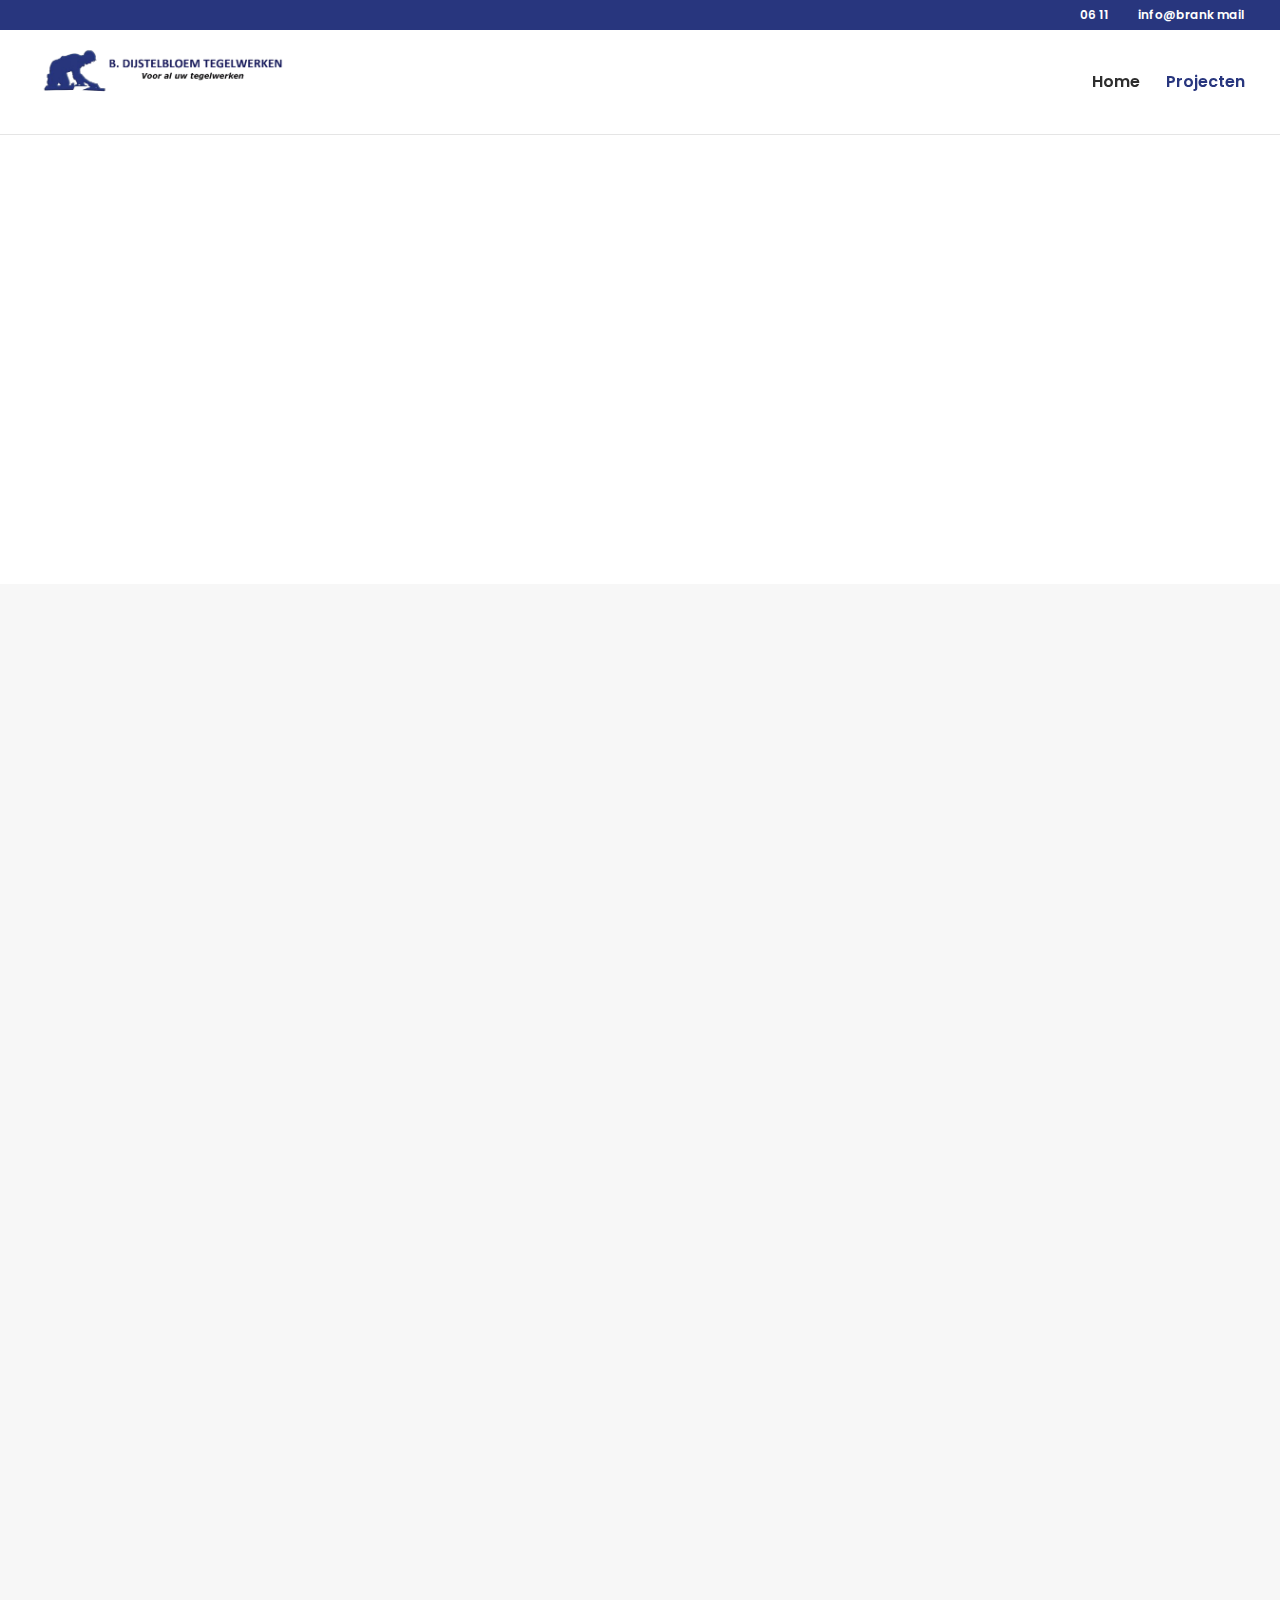
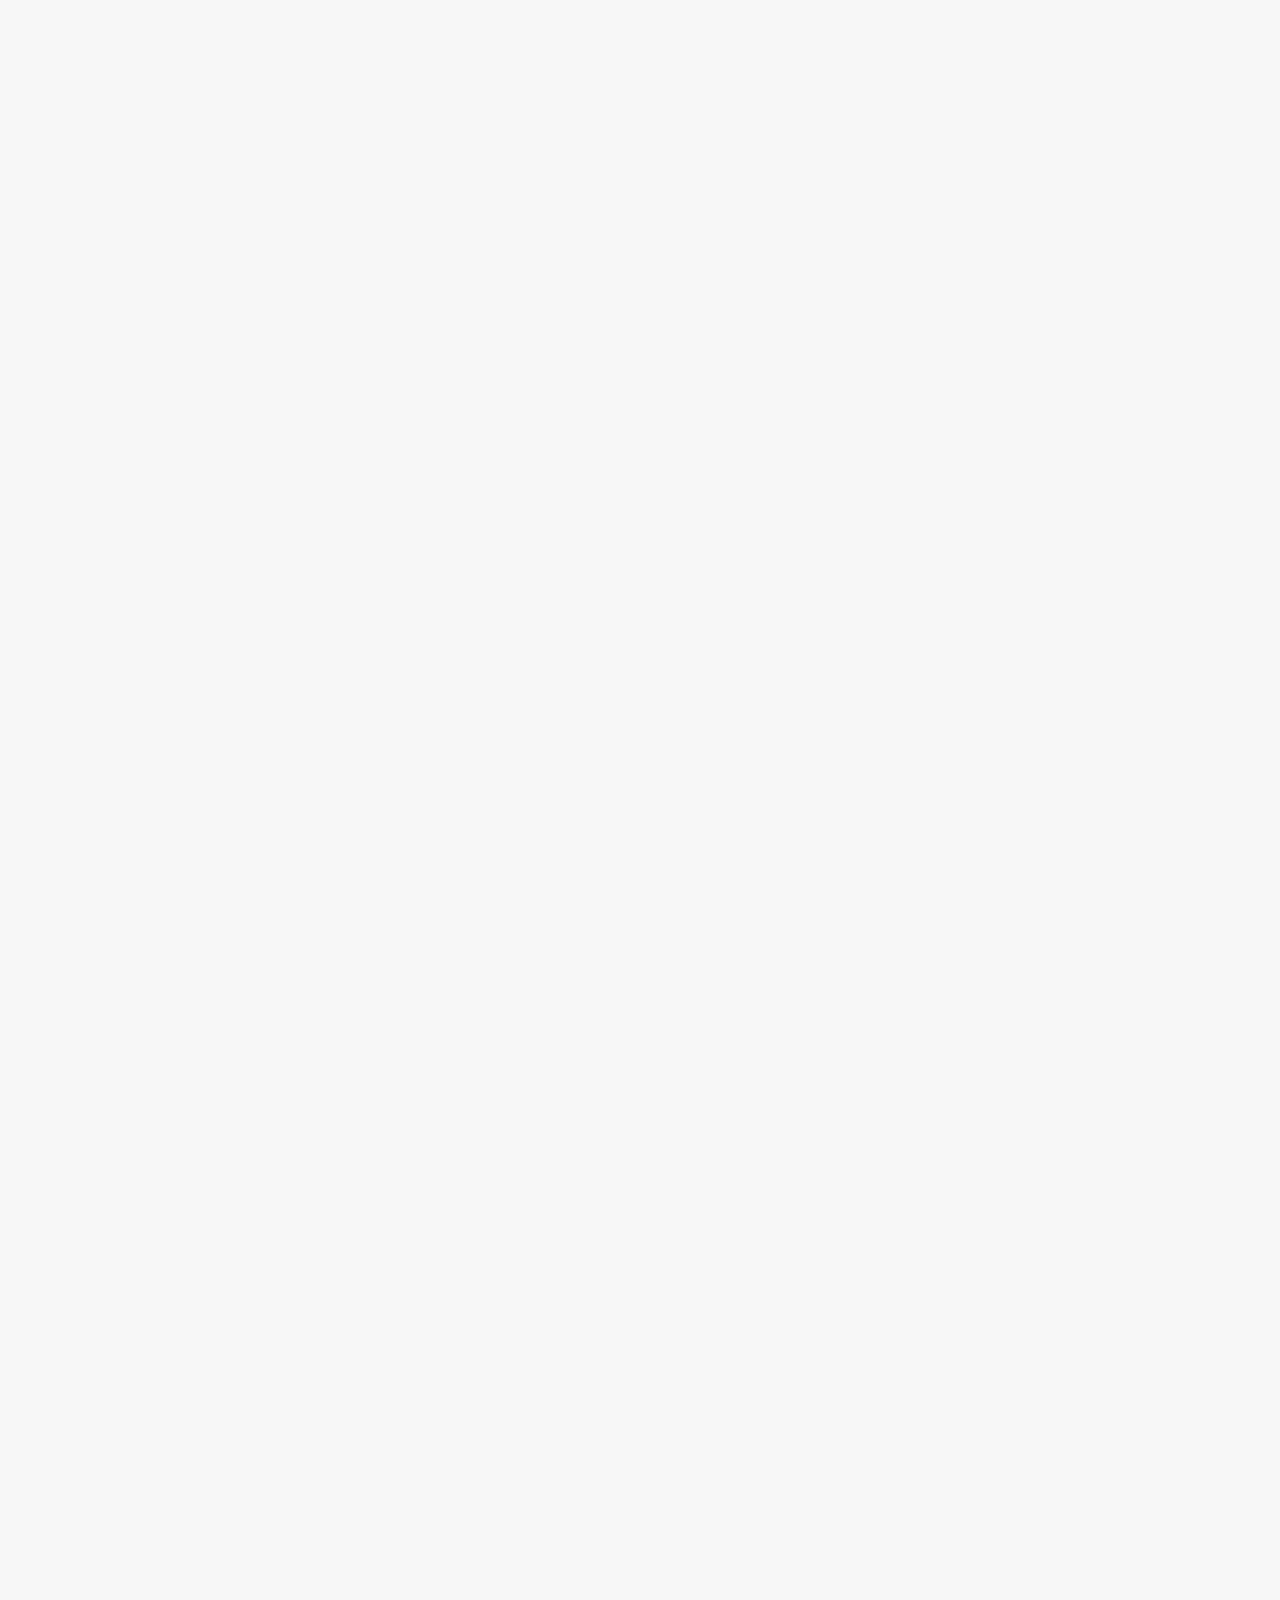
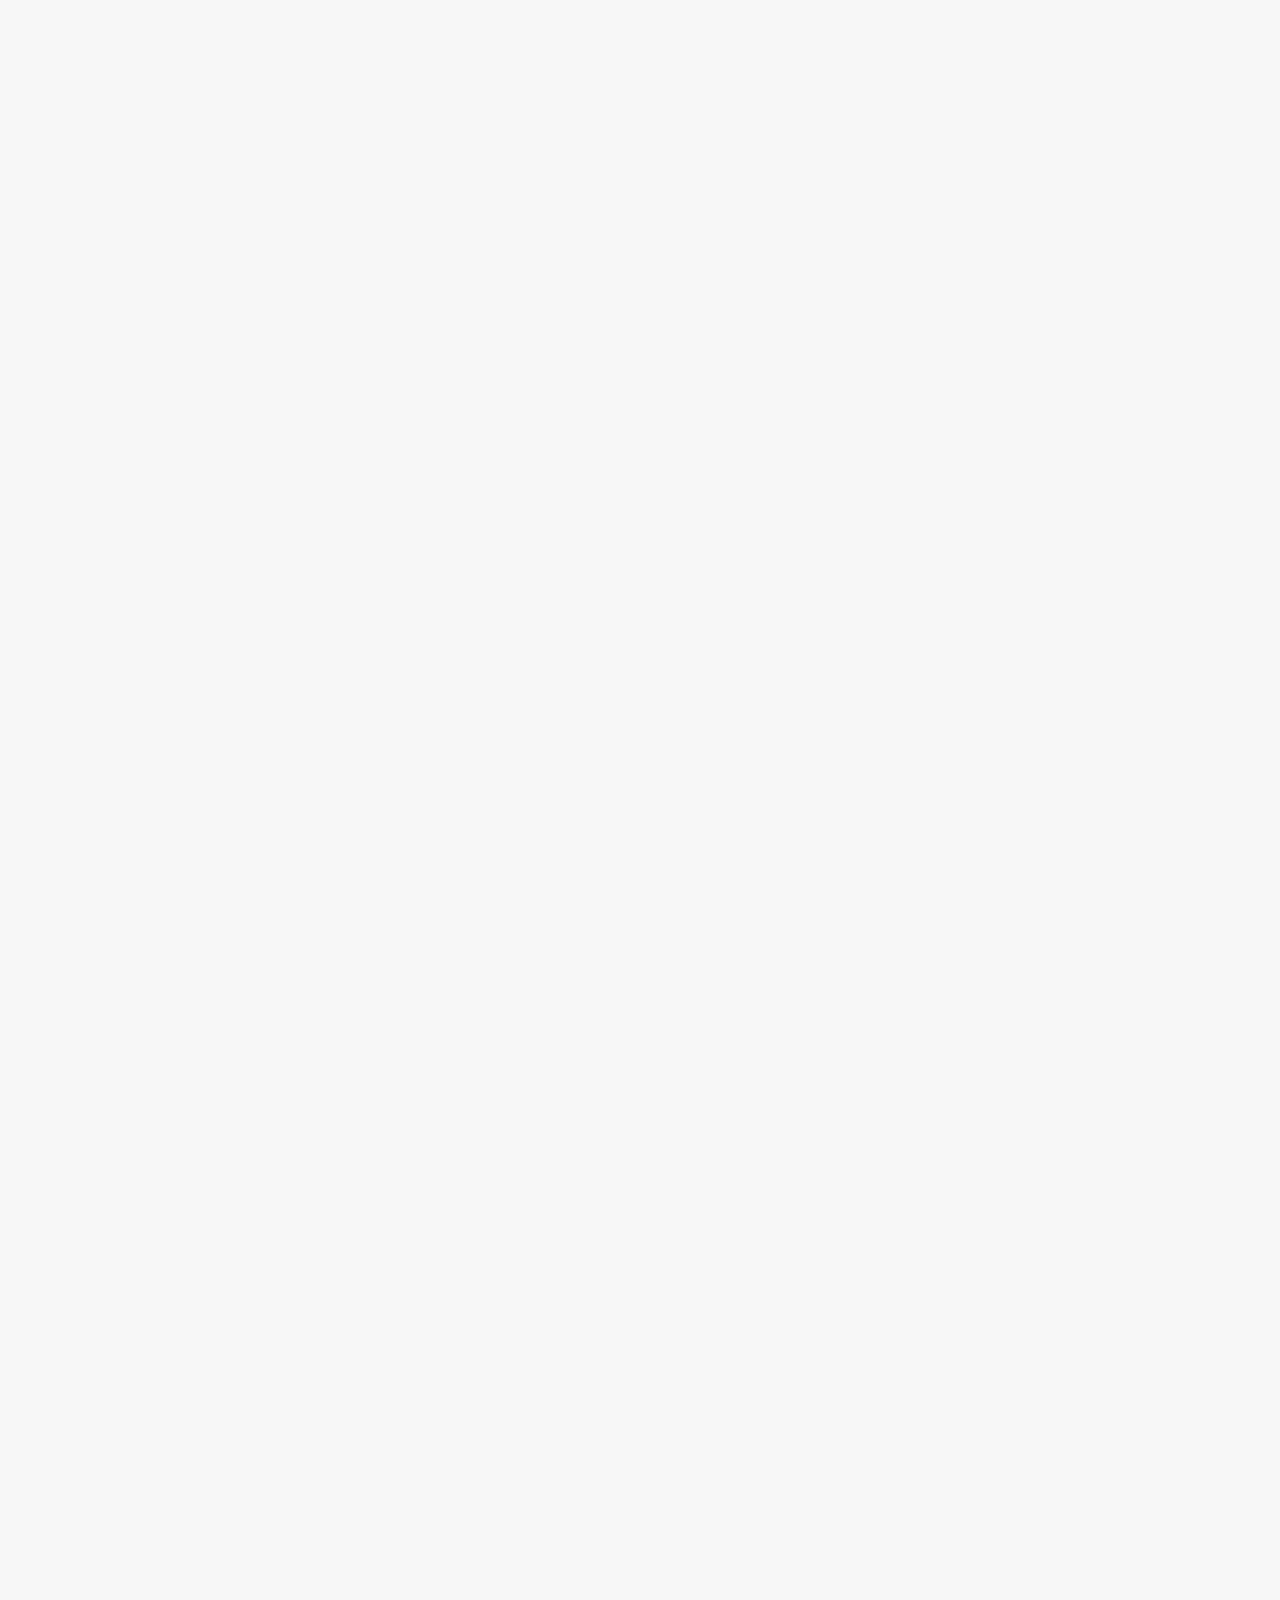
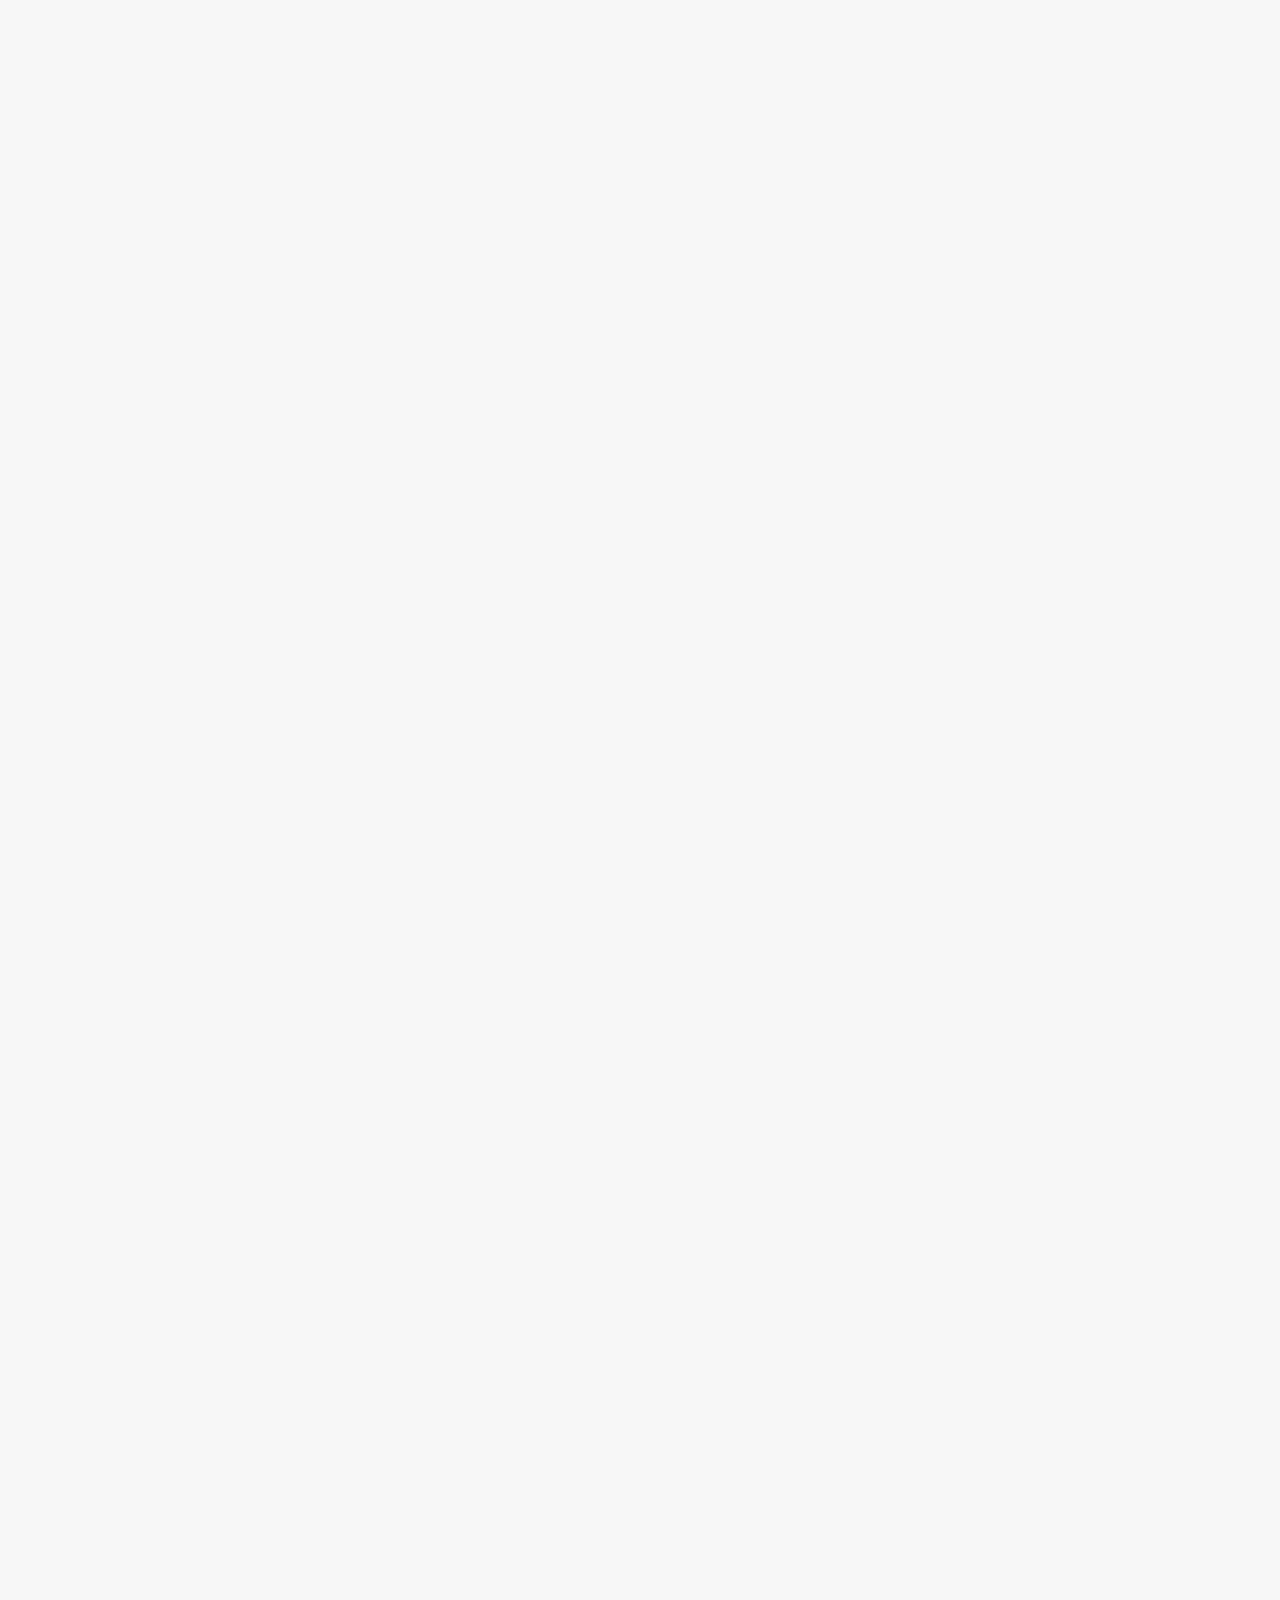
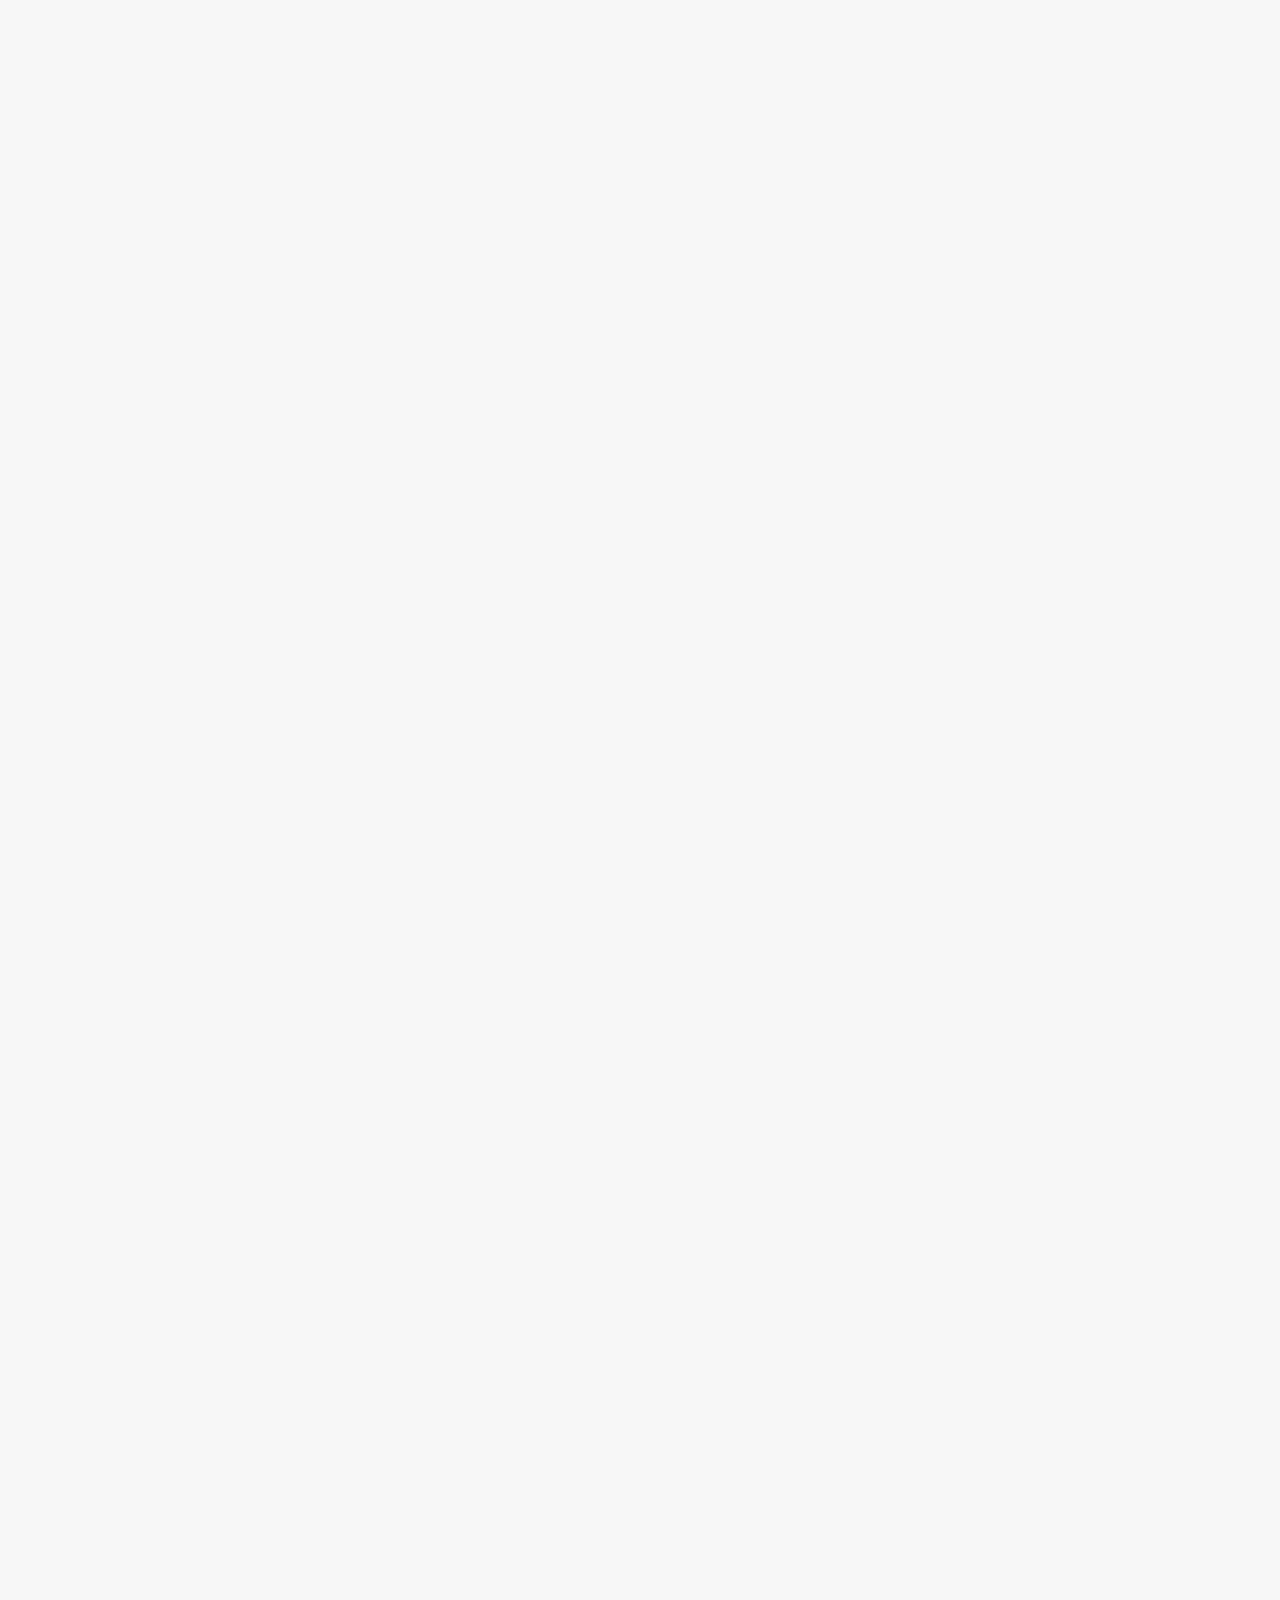
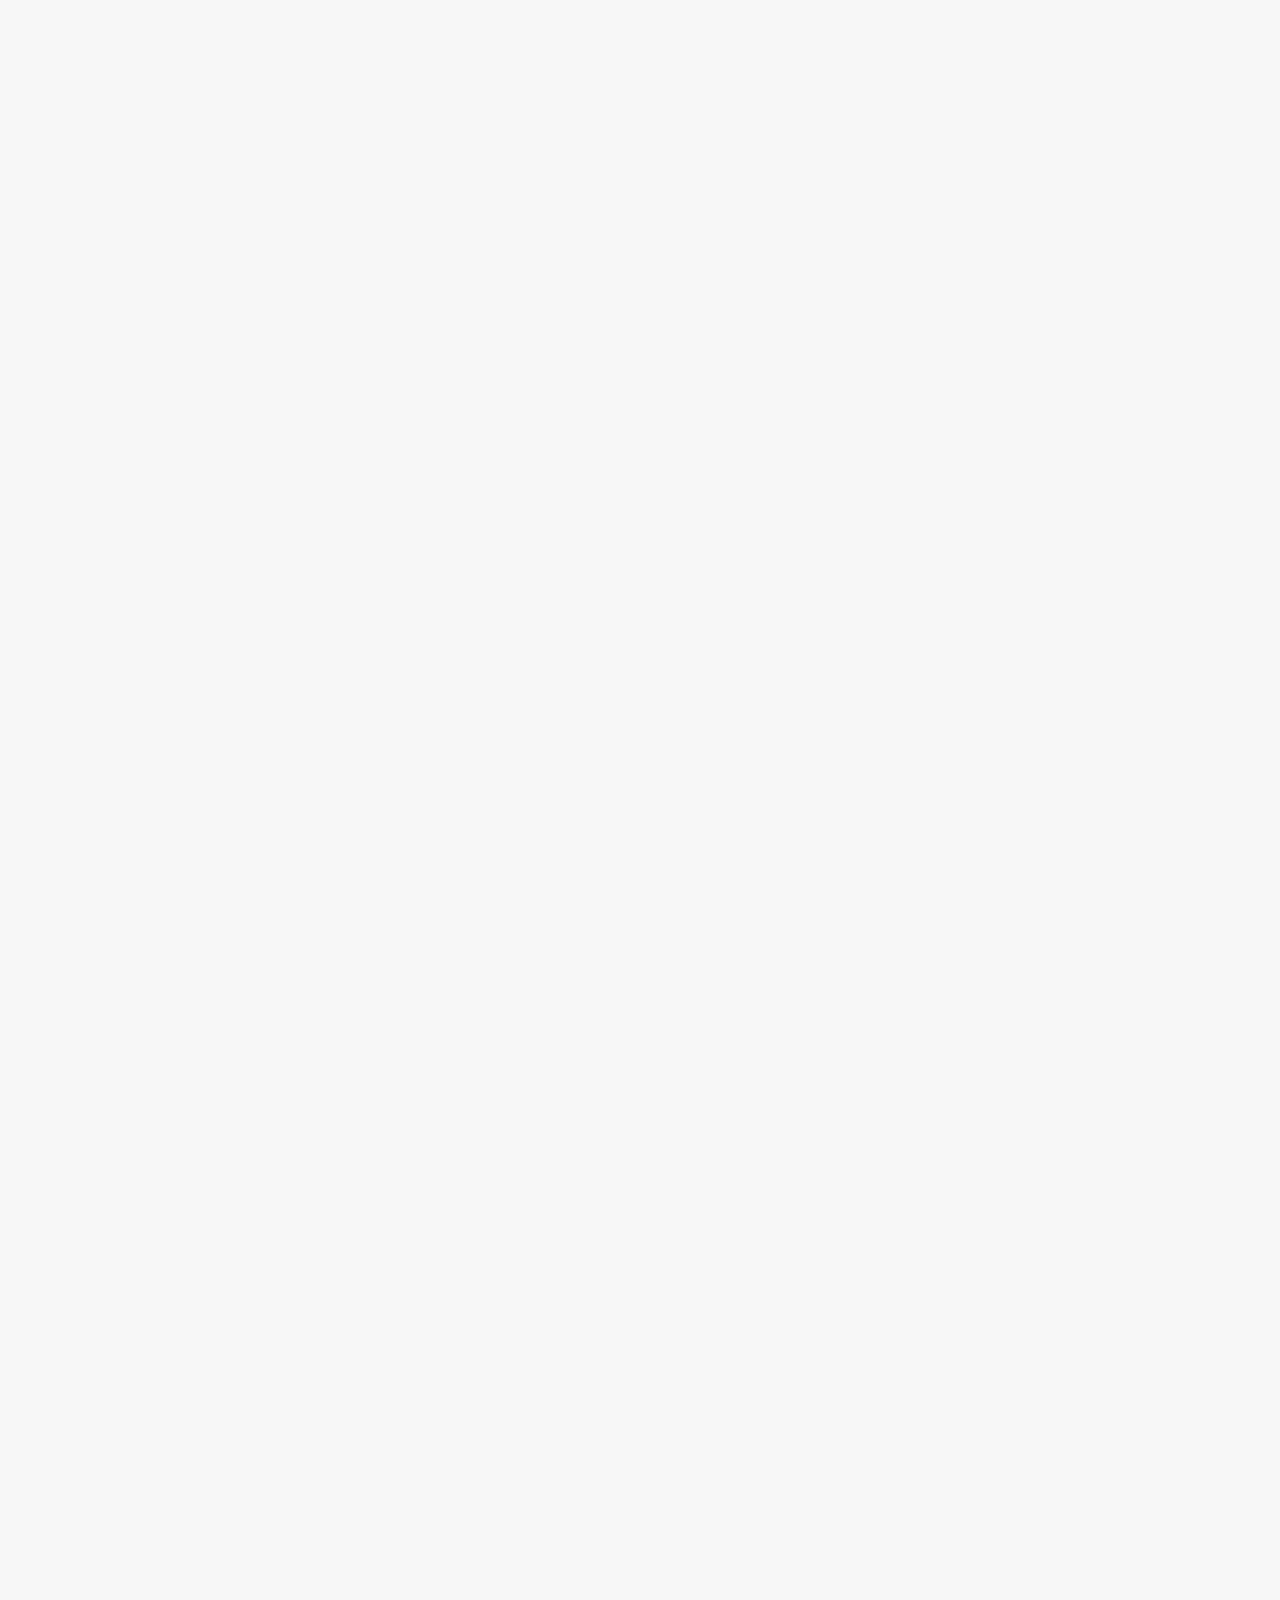
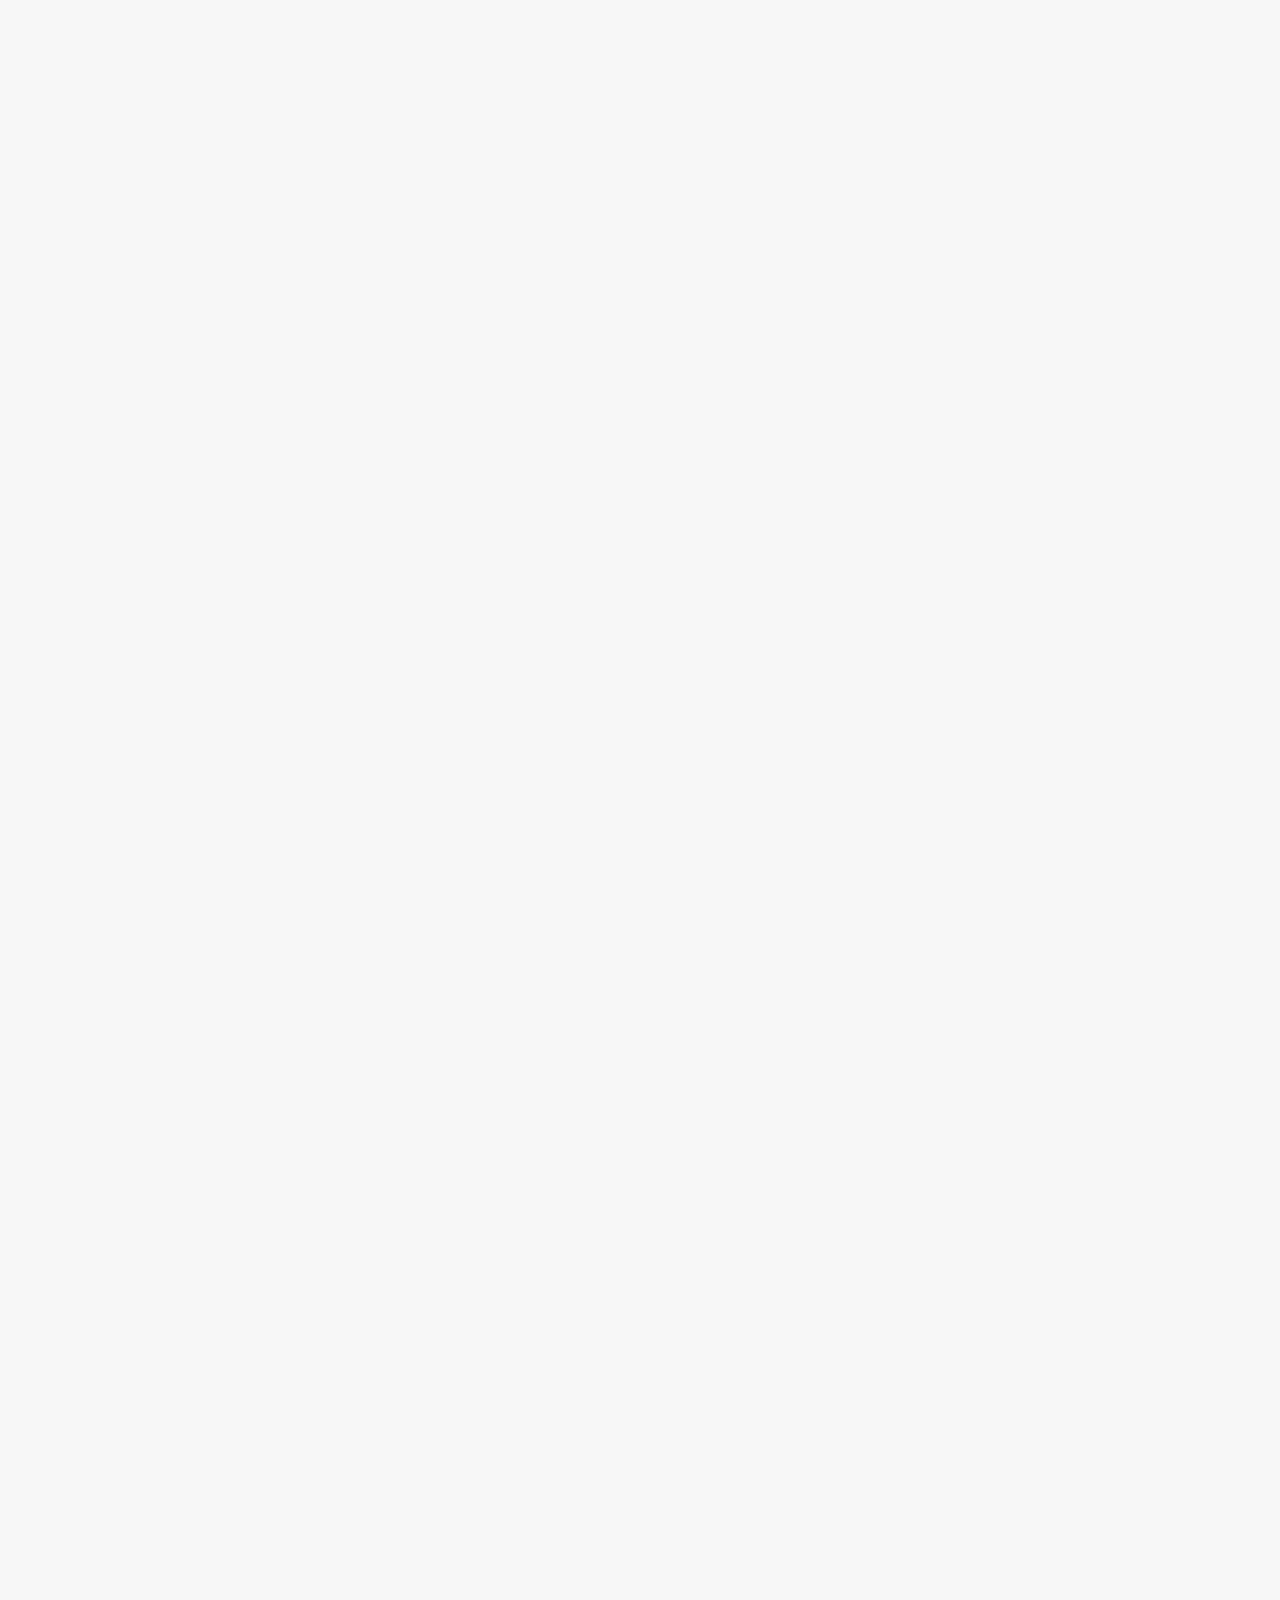
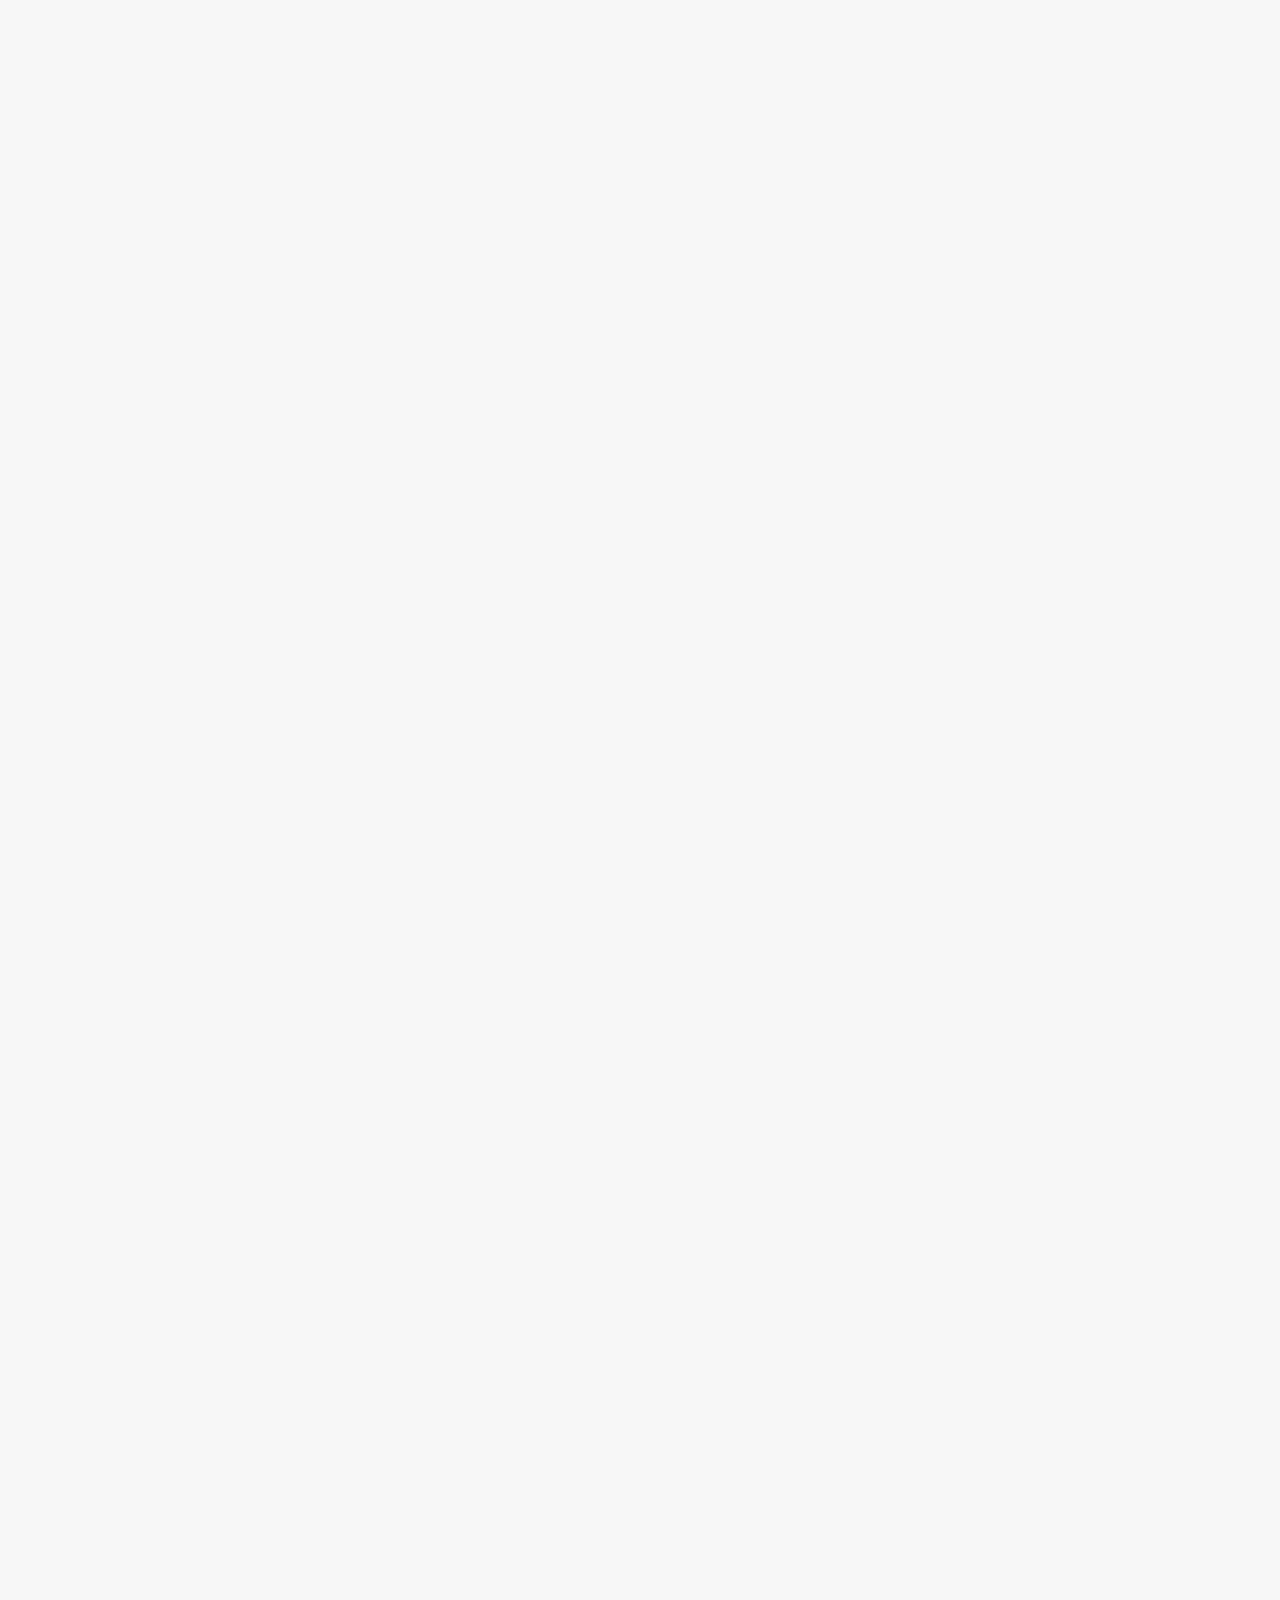
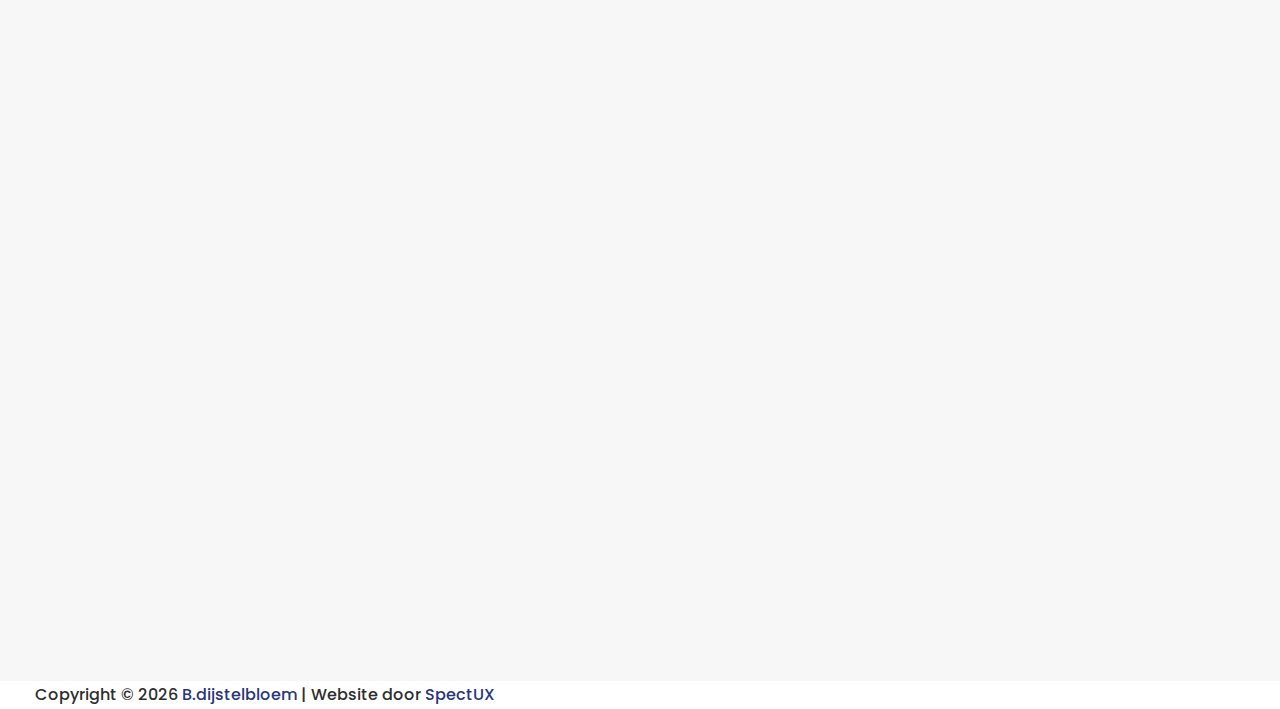
==== projecten.html @ 15330b08 "Add files via upload" ====
<!DOCTYPE html><html lang="nl-NL" class="js"><head>
	<meta charset="UTF-8">

            <script data-no-defer="1" data-ezscrex="false" data-cfasync="false" data-pagespeed-no-defer="" data-cookieconsent="ignore">
                var ctPublicFunctions = {"_ajax_nonce":"9f8c779be1","_rest_nonce":"93d8915ec2","_ajax_url":"\/wp-admin\/admin-ajax.php","_rest_url":"https:\/\/www.tsgtegelwerken.nl\/wp-json\/","data__cookies_type":"native","data__ajax_type":"rest","text__wait_for_decoding":"Decoding the contact data, let us a few seconds to finish. Anti-Spam by CleanTalk","cookiePrefix":"","wprocket_detected":true}
            </script>
        
            <script data-no-defer="1" data-ezscrex="false" data-cfasync="false" data-pagespeed-no-defer="" data-cookieconsent="ignore">
                var ctPublic = {"_ajax_nonce":"9f8c779be1","settings__forms__check_internal":"0","settings__forms__check_external":"0","settings__forms__search_test":"1","settings__data__bot_detector_enabled":0,"blog_home":"https:\/\/www.tsgtegelwerken.nl\/","pixel__setting":"0","pixel__enabled":false,"pixel__url":null,"data__email_check_before_post":"1","data__cookies_type":"native","data__key_is_ok":true,"data__visible_fields_required":true,"wl_brandname":"Anti-Spam by CleanTalk","wl_brandname_short":"CleanTalk","ct_checkjs_key":"733d17225aa8a069d917a38080933db8c51f7f482f6c4be40bcf3a32fc96d55a","emailEncoderPassKey":"0754a5ff3ed6efadb011b9f351bb01e7","bot_detector_forms_excluded":"W10=","advancedCacheExists":true,"varnishCacheExists":false,"wc_ajax_add_to_cart":false}
            </script>
        <script type="text/javascript">
			let jqueryParams=[],jQuery=function(r){return jqueryParams=[...jqueryParams,r],jQuery},$=function(r){return jqueryParams=[...jqueryParams,r],$};window.jQuery=jQuery,window.$=jQuery;let customHeadScripts=!1;jQuery.fn=jQuery.prototype={},$.fn=jQuery.prototype={},jQuery.noConflict=function(r){if(window.jQuery)return jQuery=window.jQuery,$=window.jQuery,customHeadScripts=!0,jQuery.noConflict},jQuery.ready=function(r){jqueryParams=[...jqueryParams,r]},$.ready=function(r){jqueryParams=[...jqueryParams,r]},jQuery.load=function(r){jqueryParams=[...jqueryParams,r]},$.load=function(r){jqueryParams=[...jqueryParams,r]},jQuery.fn.ready=function(r){jqueryParams=[...jqueryParams,r]},$.fn.ready=function(r){jqueryParams=[...jqueryParams,r]};</script>
	<!-- This site is optimized with the Yoast SEO plugin v23.4 - https://yoast.com/wordpress/plugins/seo/ -->
	<title>B. Dijstelbloem tegelwerken</title><link rel="preload" data-rocket-preload="" as="image" href="https://www.tsgtegelwerken.nl/wp-content/uploads/2023/03/tsg-tegelwerken-bg.jpg" fetchpriority="high">
	<meta name="description" content="Een tegelzetter Groningen is een vakman die wand en vloertegels plaatst. Badkamer en toilet, nieuwbouw en vloeren">
	<link rel="canonical" href="https://www.tsgtegelwerken.nl/">
	<meta property="og:locale" content="nl_NL">
	<meta property="og:type" content="website">
	<meta property="og:title" content="B. Dijstelbloem tegelwerken">
	<meta property="og:description" content="Een tegelzetter Groningen is een vakman die wand en vloertegels plaatst. Badkamer en toilet, nieuwbouw en vloeren">
	<meta property="og:url" content="https://www.tsgtegelwerken.nl/">
	<meta property="og:site_name" content="B. Dijstelbloem tegelwerken">
	<meta name="twitter:card" content="summary_large_image">
	<!-- / Yoast SEO plugin. -->


<link rel="dns-prefetch" href="//fonts.googleapis.com">
<link rel="dns-prefetch" href="//connect.facebook.net">
<link rel="dns-prefetch" href="//www.facebook.com">
<link rel="dns-prefetch" href="//www.google-analytics.com">
<link rel="dns-prefetch" href="//plus.google.com">
<link rel="dns-prefetch" href="//www.socialintents.com">
<link rel="dns-prefetch" href="//cdn.jsdelivr.net">
<link rel="dns-prefetch" href="//netdna.bootstrapcdn.com">
<link rel="dns-prefetch" href="//stats.g.doubleclick.net">
<link rel="dns-prefetch" href="//www.google.com">
<link rel="dns-prefetch" href="//fonts.gstatic.com">
<link rel="alternate" type="application/rss+xml" title="B. Dijstelbloem » feed" href="https://www.tsgtegelwerken.nl/feed/">
<link rel="alternate" type="application/rss+xml" title="B. Dijstelbloem » reactiesfeed" href="https://www.tsgtegelwerken.nl/comments/feed/">
<meta content="Divi v.4.27.1" name="generator"><style id="wp-block-library-theme-inline-css" type="text/css">
.wp-block-audio :where(figcaption){color:#555;font-size:13px;text-align:center}.is-dark-theme .wp-block-audio :where(figcaption){color:#ffffffa6}.wp-block-audio{margin:0 0 1em}.wp-block-code{border:1px solid #ccc;border-radius:4px;font-family:Menlo,Consolas,monaco,monospace;padding:.8em 1em}.wp-block-embed :where(figcaption){color:#555;font-size:13px;text-align:center}.is-dark-theme .wp-block-embed :where(figcaption){color:#ffffffa6}.wp-block-embed{margin:0 0 1em}.blocks-gallery-caption{color:#555;font-size:13px;text-align:center}.is-dark-theme .blocks-gallery-caption{color:#ffffffa6}:root :where(.wp-block-image figcaption){color:#555;font-size:13px;text-align:center}.is-dark-theme :root :where(.wp-block-image figcaption){color:#ffffffa6}.wp-block-image{margin:0 0 1em}.wp-block-pullquote{border-bottom:4px solid;border-top:4px solid;color:currentColor;margin-bottom:1.75em}.wp-block-pullquote cite,.wp-block-pullquote footer,.wp-block-pullquote__citation{color:currentColor;font-size:.8125em;font-style:normal;text-transform:uppercase}.wp-block-quote{border-left:.25em solid;margin:0 0 1.75em;padding-left:1em}.wp-block-quote cite,.wp-block-quote footer{color:currentColor;font-size:.8125em;font-style:normal;position:relative}.wp-block-quote.has-text-align-right{border-left:none;border-right:.25em solid;padding-left:0;padding-right:1em}.wp-block-quote.has-text-align-center{border:none;padding-left:0}.wp-block-quote.is-large,.wp-block-quote.is-style-large,.wp-block-quote.is-style-plain{border:none}.wp-block-search .wp-block-search__label{font-weight:700}.wp-block-search__button{border:1px solid #ccc;padding:.375em .625em}:where(.wp-block-group.has-background){padding:1.25em 2.375em}.wp-block-separator.has-css-opacity{opacity:.4}.wp-block-separator{border:none;border-bottom:2px solid;margin-left:auto;margin-right:auto}.wp-block-separator.has-alpha-channel-opacity{opacity:1}.wp-block-separator:not(.is-style-wide):not(.is-style-dots){width:100px}.wp-block-separator.has-background:not(.is-style-dots){border-bottom:none;height:1px}.wp-block-separator.has-background:not(.is-style-wide):not(.is-style-dots){height:2px}.wp-block-table{margin:0 0 1em}.wp-block-table td,.wp-block-table th{word-break:normal}.wp-block-table :where(figcaption){color:#555;font-size:13px;text-align:center}.is-dark-theme .wp-block-table :where(figcaption){color:#ffffffa6}.wp-block-video :where(figcaption){color:#555;font-size:13px;text-align:center}.is-dark-theme .wp-block-video :where(figcaption){color:#ffffffa6}.wp-block-video{margin:0 0 1em}:root :where(.wp-block-template-part.has-background){margin-bottom:0;margin-top:0;padding:1.25em 2.375em}
</style>
<style id="global-styles-inline-css" type="text/css">
:root{--wp--preset--aspect-ratio--square: 1;--wp--preset--aspect-ratio--4-3: 4/3;--wp--preset--aspect-ratio--3-4: 3/4;--wp--preset--aspect-ratio--3-2: 3/2;--wp--preset--aspect-ratio--2-3: 2/3;--wp--preset--aspect-ratio--16-9: 16/9;--wp--preset--aspect-ratio--9-16: 9/16;--wp--preset--color--black: #000000;--wp--preset--color--cyan-bluish-gray: #abb8c3;--wp--preset--color--white: #ffffff;--wp--preset--color--pale-pink: #f78da7;--wp--preset--color--vivid-red: #cf2e2e;--wp--preset--color--luminous-vivid-orange: #ff6900;--wp--preset--color--luminous-vivid-amber: #fcb900;--wp--preset--color--light-green-cyan: #7bdcb5;--wp--preset--color--vivid-green-cyan: #00d084;--wp--preset--color--pale-cyan-blue: #8ed1fc;--wp--preset--color--vivid-cyan-blue: #0693e3;--wp--preset--color--vivid-purple: #9b51e0;--wp--preset--gradient--vivid-cyan-blue-to-vivid-purple: linear-gradient(135deg,rgba(6,147,227,1) 0%,rgb(155,81,224) 100%);--wp--preset--gradient--light-green-cyan-to-vivid-green-cyan: linear-gradient(135deg,rgb(122,220,180) 0%,rgb(0,208,130) 100%);--wp--preset--gradient--luminous-vivid-amber-to-luminous-vivid-orange: linear-gradient(135deg,rgba(252,185,0,1) 0%,rgba(255,105,0,1) 100%);--wp--preset--gradient--luminous-vivid-orange-to-vivid-red: linear-gradient(135deg,rgba(255,105,0,1) 0%,rgb(207,46,46) 100%);--wp--preset--gradient--very-light-gray-to-cyan-bluish-gray: linear-gradient(135deg,rgb(238,238,238) 0%,rgb(169,184,195) 100%);--wp--preset--gradient--cool-to-warm-spectrum: linear-gradient(135deg,rgb(74,234,220) 0%,rgb(151,120,209) 20%,rgb(207,42,186) 40%,rgb(238,44,130) 60%,rgb(251,105,98) 80%,rgb(254,248,76) 100%);--wp--preset--gradient--blush-light-purple: linear-gradient(135deg,rgb(255,206,236) 0%,rgb(152,150,240) 100%);--wp--preset--gradient--blush-bordeaux: linear-gradient(135deg,rgb(254,205,165) 0%,rgb(254,45,45) 50%,rgb(107,0,62) 100%);--wp--preset--gradient--luminous-dusk: linear-gradient(135deg,rgb(255,203,112) 0%,rgb(199,81,192) 50%,rgb(65,88,208) 100%);--wp--preset--gradient--pale-ocean: linear-gradient(135deg,rgb(255,245,203) 0%,rgb(182,227,212) 50%,rgb(51,167,181) 100%);--wp--preset--gradient--electric-grass: linear-gradient(135deg,rgb(202,248,128) 0%,rgb(113,206,126) 100%);--wp--preset--gradient--midnight: linear-gradient(135deg,rgb(2,3,129) 0%,rgb(40,116,252) 100%);--wp--preset--font-size--small: 13px;--wp--preset--font-size--medium: 20px;--wp--preset--font-size--large: 36px;--wp--preset--font-size--x-large: 42px;--wp--preset--spacing--20: 0.44rem;--wp--preset--spacing--30: 0.67rem;--wp--preset--spacing--40: 1rem;--wp--preset--spacing--50: 1.5rem;--wp--preset--spacing--60: 2.25rem;--wp--preset--spacing--70: 3.38rem;--wp--preset--spacing--80: 5.06rem;--wp--preset--shadow--natural: 6px 6px 9px rgba(0, 0, 0, 0.2);--wp--preset--shadow--deep: 12px 12px 50px rgba(0, 0, 0, 0.4);--wp--preset--shadow--sharp: 6px 6px 0px rgba(0, 0, 0, 0.2);--wp--preset--shadow--outlined: 6px 6px 0px -3px rgba(255, 255, 255, 1), 6px 6px rgba(0, 0, 0, 1);--wp--preset--shadow--crisp: 6px 6px 0px rgba(0, 0, 0, 1);}:root { --wp--style--global--content-size: 823px;--wp--style--global--wide-size: 1080px; }:where(body) { margin: 0; }.wp-site-blocks > .alignleft { float: left; margin-right: 2em; }.wp-site-blocks > .alignright { float: right; margin-left: 2em; }.wp-site-blocks > .aligncenter { justify-content: center; margin-left: auto; margin-right: auto; }:where(.is-layout-flex){gap: 0.5em;}:where(.is-layout-grid){gap: 0.5em;}.is-layout-flow > .alignleft{float: left;margin-inline-start: 0;margin-inline-end: 2em;}.is-layout-flow > .alignright{float: right;margin-inline-start: 2em;margin-inline-end: 0;}.is-layout-flow > .aligncenter{margin-left: auto !important;margin-right: auto !important;}.is-layout-constrained > .alignleft{float: left;margin-inline-start: 0;margin-inline-end: 2em;}.is-layout-constrained > .alignright{float: right;margin-inline-start: 2em;margin-inline-end: 0;}.is-layout-constrained > .aligncenter{margin-left: auto !important;margin-right: auto !important;}.is-layout-constrained > :where(:not(.alignleft):not(.alignright):not(.alignfull)){max-width: var(--wp--style--global--content-size);margin-left: auto !important;margin-right: auto !important;}.is-layout-constrained > .alignwide{max-width: var(--wp--style--global--wide-size);}body .is-layout-flex{display: flex;}.is-layout-flex{flex-wrap: wrap;align-items: center;}.is-layout-flex > :is(*, div){margin: 0;}body .is-layout-grid{display: grid;}.is-layout-grid > :is(*, div){margin: 0;}body{padding-top: 0px;padding-right: 0px;padding-bottom: 0px;padding-left: 0px;}:root :where(.wp-element-button, .wp-block-button__link){background-color: #32373c;border-width: 0;color: #fff;font-family: inherit;font-size: inherit;line-height: inherit;padding: calc(0.667em + 2px) calc(1.333em + 2px);text-decoration: none;}.has-black-color{color: var(--wp--preset--color--black) !important;}.has-cyan-bluish-gray-color{color: var(--wp--preset--color--cyan-bluish-gray) !important;}.has-white-color{color: var(--wp--preset--color--white) !important;}.has-pale-pink-color{color: var(--wp--preset--color--pale-pink) !important;}.has-vivid-red-color{color: var(--wp--preset--color--vivid-red) !important;}.has-luminous-vivid-orange-color{color: var(--wp--preset--color--luminous-vivid-orange) !important;}.has-luminous-vivid-amber-color{color: var(--wp--preset--color--luminous-vivid-amber) !important;}.has-light-green-cyan-color{color: var(--wp--preset--color--light-green-cyan) !important;}.has-vivid-green-cyan-color{color: var(--wp--preset--color--vivid-green-cyan) !important;}.has-pale-cyan-blue-color{color: var(--wp--preset--color--pale-cyan-blue) !important;}.has-vivid-cyan-blue-color{color: var(--wp--preset--color--vivid-cyan-blue) !important;}.has-vivid-purple-color{color: var(--wp--preset--color--vivid-purple) !important;}.has-black-background-color{background-color: var(--wp--preset--color--black) !important;}.has-cyan-bluish-gray-background-color{background-color: var(--wp--preset--color--cyan-bluish-gray) !important;}.has-white-background-color{background-color: var(--wp--preset--color--white) !important;}.has-pale-pink-background-color{background-color: var(--wp--preset--color--pale-pink) !important;}.has-vivid-red-background-color{background-color: var(--wp--preset--color--vivid-red) !important;}.has-luminous-vivid-orange-background-color{background-color: var(--wp--preset--color--luminous-vivid-orange) !important;}.has-luminous-vivid-amber-background-color{background-color: var(--wp--preset--color--luminous-vivid-amber) !important;}.has-light-green-cyan-background-color{background-color: var(--wp--preset--color--light-green-cyan) !important;}.has-vivid-green-cyan-background-color{background-color: var(--wp--preset--color--vivid-green-cyan) !important;}.has-pale-cyan-blue-background-color{background-color: var(--wp--preset--color--pale-cyan-blue) !important;}.has-vivid-cyan-blue-background-color{background-color: var(--wp--preset--color--vivid-cyan-blue) !important;}.has-vivid-purple-background-color{background-color: var(--wp--preset--color--vivid-purple) !important;}.has-black-border-color{border-color: var(--wp--preset--color--black) !important;}.has-cyan-bluish-gray-border-color{border-color: var(--wp--preset--color--cyan-bluish-gray) !important;}.has-white-border-color{border-color: var(--wp--preset--color--white) !important;}.has-pale-pink-border-color{border-color: var(--wp--preset--color--pale-pink) !important;}.has-vivid-red-border-color{border-color: var(--wp--preset--color--vivid-red) !important;}.has-luminous-vivid-orange-border-color{border-color: var(--wp--preset--color--luminous-vivid-orange) !important;}.has-luminous-vivid-amber-border-color{border-color: var(--wp--preset--color--luminous-vivid-amber) !important;}.has-light-green-cyan-border-color{border-color: var(--wp--preset--color--light-green-cyan) !important;}.has-vivid-green-cyan-border-color{border-color: var(--wp--preset--color--vivid-green-cyan) !important;}.has-pale-cyan-blue-border-color{border-color: var(--wp--preset--color--pale-cyan-blue) !important;}.has-vivid-cyan-blue-border-color{border-color: var(--wp--preset--color--vivid-cyan-blue) !important;}.has-vivid-purple-border-color{border-color: var(--wp--preset--color--vivid-purple) !important;}.has-vivid-cyan-blue-to-vivid-purple-gradient-background{background: var(--wp--preset--gradient--vivid-cyan-blue-to-vivid-purple) !important;}.has-light-green-cyan-to-vivid-green-cyan-gradient-background{background: var(--wp--preset--gradient--light-green-cyan-to-vivid-green-cyan) !important;}.has-luminous-vivid-amber-to-luminous-vivid-orange-gradient-background{background: var(--wp--preset--gradient--luminous-vivid-amber-to-luminous-vivid-orange) !important;}.has-luminous-vivid-orange-to-vivid-red-gradient-background{background: var(--wp--preset--gradient--luminous-vivid-orange-to-vivid-red) !important;}.has-very-light-gray-to-cyan-bluish-gray-gradient-background{background: var(--wp--preset--gradient--very-light-gray-to-cyan-bluish-gray) !important;}.has-cool-to-warm-spectrum-gradient-background{background: var(--wp--preset--gradient--cool-to-warm-spectrum) !important;}.has-blush-light-purple-gradient-background{background: var(--wp--preset--gradient--blush-light-purple) !important;}.has-blush-bordeaux-gradient-background{background: var(--wp--preset--gradient--blush-bordeaux) !important;}.has-luminous-dusk-gradient-background{background: var(--wp--preset--gradient--luminous-dusk) !important;}.has-pale-ocean-gradient-background{background: var(--wp--preset--gradient--pale-ocean) !important;}.has-electric-grass-gradient-background{background: var(--wp--preset--gradient--electric-grass) !important;}.has-midnight-gradient-background{background: var(--wp--preset--gradient--midnight) !important;}.has-small-font-size{font-size: var(--wp--preset--font-size--small) !important;}.has-medium-font-size{font-size: var(--wp--preset--font-size--medium) !important;}.has-large-font-size{font-size: var(--wp--preset--font-size--large) !important;}.has-x-large-font-size{font-size: var(--wp--preset--font-size--x-large) !important;}
:where(.wp-block-post-template.is-layout-flex){gap: 1.25em;}:where(.wp-block-post-template.is-layout-grid){gap: 1.25em;}
:where(.wp-block-columns.is-layout-flex){gap: 2em;}:where(.wp-block-columns.is-layout-grid){gap: 2em;}
:root :where(.wp-block-pullquote){font-size: 1.5em;line-height: 1.6;}
</style>
<link rel="stylesheet" id="ct_public_css-css" href="css/cleantalk-public.min.css" type="text/css" media="all">
<link rel="stylesheet" id="wp-statistics-widgets-css-css" href="css/style.css" type="text/css" media="all">
<style id="divi-style-inline-inline-css" type="text/css">
/*!
Theme Name: Divi
Theme URI: http://www.elegantthemes.com/gallery/divi/
Version: 4.27.1
Description: Smart. Flexible. Beautiful. Divi is the most powerful theme in our collection.
Author: Elegant Themes
Author URI: http://www.elegantthemes.com
License: GNU General Public License v2
License URI: http://www.gnu.org/licenses/gpl-2.0.html
*/

a,abbr,acronym,address,applet,b,big,blockquote,body,center,cite,code,dd,del,dfn,div,dl,dt,em,fieldset,font,form,h1,h2,h3,h4,h5,h6,html,i,iframe,img,ins,kbd,label,legend,li,object,ol,p,pre,q,s,samp,small,span,strike,strong,sub,sup,tt,u,ul,var{margin:0;padding:0;border:0;outline:0;font-size:100%;-ms-text-size-adjust:100%;-webkit-text-size-adjust:100%;vertical-align:baseline;background:transparent}body{line-height:1}ol,ul{list-style:none}blockquote,q{quotes:none}blockquote:after,blockquote:before,q:after,q:before{content:"";content:none}blockquote{margin:20px 0 30px;border-left:5px solid;padding-left:20px}:focus{outline:0}del{text-decoration:line-through}pre{overflow:auto;padding:10px}figure{margin:0}table{border-collapse:collapse;border-spacing:0}article,aside,footer,header,hgroup,nav,section{display:block}body{font-family:Open Sans,Arial,sans-serif;font-size:14px;color:#666;background-color:#fff;line-height:1.7em;font-weight:500;-webkit-font-smoothing:antialiased;-moz-osx-font-smoothing:grayscale}body.page-template-page-template-blank-php #page-container{padding-top:0!important}body.et_cover_background{background-size:cover!important;background-position:top!important;background-repeat:no-repeat!important;background-attachment:fixed}a{color:#2ea3f2}a,a:hover{text-decoration:none}p{padding-bottom:1em}p:not(.has-background):last-of-type{padding-bottom:0}p.et_normal_padding{padding-bottom:1em}strong{font-weight:700}cite,em,i{font-style:italic}code,pre{font-family:Courier New,monospace;margin-bottom:10px}ins{text-decoration:none}sub,sup{height:0;line-height:1;position:relative;vertical-align:baseline}sup{bottom:.8em}sub{top:.3em}dl{margin:0 0 1.5em}dl dt{font-weight:700}dd{margin-left:1.5em}blockquote p{padding-bottom:0}embed,iframe,object,video{max-width:100%}h1,h2,h3,h4,h5,h6{color:#333;padding-bottom:10px;line-height:1em;font-weight:500}h1 a,h2 a,h3 a,h4 a,h5 a,h6 a{color:inherit}h1{font-size:30px}h2{font-size:26px}h3{font-size:22px}h4{font-size:18px}h5{font-size:16px}h6{font-size:14px}input{-webkit-appearance:none}input[type=checkbox]{-webkit-appearance:checkbox}input[type=radio]{-webkit-appearance:radio}input.text,input.title,input[type=email],input[type=password],input[type=tel],input[type=text],select,textarea{background-color:#fff;border:1px solid #bbb;padding:2px;color:#4e4e4e}input.text:focus,input.title:focus,input[type=text]:focus,select:focus,textarea:focus{border-color:#2d3940;color:#3e3e3e}input.text,input.title,input[type=text],select,textarea{margin:0}textarea{padding:4px}button,input,select,textarea{font-family:inherit}img{max-width:100%;height:auto}.clear{clear:both}br.clear{margin:0;padding:0}.pagination{clear:both}#et_search_icon:hover,.et-social-icon a:hover,.et_password_protected_form .et_submit_button,.form-submit .et_pb_buttontton.alt.disabled,.nav-single a,.posted_in a{color:#2ea3f2}.et-search-form,blockquote{border-color:#2ea3f2}#main-content{background-color:#fff}.container{width:80%;max-width:1080px;margin:auto;position:relative}body:not(.et-tb) #main-content .container,body:not(.et-tb-has-header) #main-content .container{padding-top:58px}.et_full_width_page #main-content .container:before{display:none}.main_title{margin-bottom:20px}.et_password_protected_form .et_submit_button:hover,.form-submit .et_pb_button:hover{background:rgba(0,0,0,.05)}.et_button_icon_visible .et_pb_button{padding-right:2em;padding-left:.7em}.et_button_icon_visible .et_pb_button:after{opacity:1;margin-left:0}.et_button_left .et_pb_button:hover:after{left:.15em}.et_button_left .et_pb_button:after{margin-left:0;left:1em}.et_button_icon_visible.et_button_left .et_pb_button,.et_button_left .et_pb_button:hover,.et_button_left .et_pb_module .et_pb_button:hover{padding-left:2em;padding-right:.7em}.et_button_icon_visible.et_button_left .et_pb_button:after,.et_button_left .et_pb_button:hover:after{left:.15em}.et_password_protected_form .et_submit_button:hover,.form-submit .et_pb_button:hover{padding:.3em 1em}.et_button_no_icon .et_pb_button:after{display:none}.et_button_no_icon.et_button_icon_visible.et_button_left .et_pb_button,.et_button_no_icon.et_button_left .et_pb_button:hover,.et_button_no_icon .et_pb_button,.et_button_no_icon .et_pb_button:hover{padding:.3em 1em!important}.et_button_custom_icon .et_pb_button:after{line-height:1.7em}.et_button_custom_icon.et_button_icon_visible .et_pb_button:after,.et_button_custom_icon .et_pb_button:hover:after{margin-left:.3em}#left-area .post_format-post-format-gallery .wp-block-gallery:first-of-type{padding:0;margin-bottom:-16px}.entry-content table:not(.variations){border:1px solid #eee;margin:0 0 15px;text-align:left;width:100%}.entry-content thead th,.entry-content tr th{color:#555;font-weight:700;padding:9px 24px}.entry-content tr td{border-top:1px solid #eee;padding:6px 24px}#left-area ul,.entry-content ul,.et-l--body ul,.et-l--footer ul,.et-l--header ul{list-style-type:disc;padding:0 0 23px 1em;line-height:26px}#left-area ol,.entry-content ol,.et-l--body ol,.et-l--footer ol,.et-l--header ol{list-style-type:decimal;list-style-position:inside;padding:0 0 23px;line-height:26px}#left-area ul li ul,.entry-content ul li ol{padding:2px 0 2px 20px}#left-area ol li ul,.entry-content ol li ol,.et-l--body ol li ol,.et-l--footer ol li ol,.et-l--header ol li ol{padding:2px 0 2px 35px}#left-area ul.wp-block-gallery{display:-webkit-box;display:-ms-flexbox;display:flex;-ms-flex-wrap:wrap;flex-wrap:wrap;list-style-type:none;padding:0}#left-area ul.products{padding:0!important;line-height:1.7!important;list-style:none!important}.gallery-item a{display:block}.gallery-caption,.gallery-item a{width:90%}#wpadminbar{z-index:100001}#left-area .post-meta{font-size:14px;padding-bottom:15px}#left-area .post-meta a{text-decoration:none;color:#666}#left-area .et_featured_image{padding-bottom:7px}.single .post{padding-bottom:25px}body.single .et_audio_content{margin-bottom:-6px}.nav-single a{text-decoration:none;color:#2ea3f2;font-size:14px;font-weight:400}.nav-previous{float:left}.nav-next{float:right}.et_password_protected_form p input{background-color:#eee;border:none!important;width:100%!important;border-radius:0!important;font-size:14px;color:#999!important;padding:16px!important;-webkit-box-sizing:border-box;box-sizing:border-box}.et_password_protected_form label{display:none}.et_password_protected_form .et_submit_button{font-family:inherit;display:block;float:right;margin:8px auto 0;cursor:pointer}.post-password-required p.nocomments.container{max-width:100%}.post-password-required p.nocomments.container:before{display:none}.aligncenter,div.post .new-post .aligncenter{display:block;margin-left:auto;margin-right:auto}.wp-caption{border:1px solid #ddd;text-align:center;background-color:#f3f3f3;margin-bottom:10px;max-width:96%;padding:8px}.wp-caption.alignleft{margin:0 30px 20px 0}.wp-caption.alignright{margin:0 0 20px 30px}.wp-caption img{margin:0;padding:0;border:0}.wp-caption p.wp-caption-text{font-size:12px;padding:0 4px 5px;margin:0}.alignright{float:right}.alignleft{float:left}img.alignleft{display:inline;float:left;margin-right:15px}img.alignright{display:inline;float:right;margin-left:15px}.page.et_pb_pagebuilder_layout #main-content{background-color:transparent}body #main-content .et_builder_inner_content>h1,body #main-content .et_builder_inner_content>h2,body #main-content .et_builder_inner_content>h3,body #main-content .et_builder_inner_content>h4,body #main-content .et_builder_inner_content>h5,body #main-content .et_builder_inner_content>h6{line-height:1.4em}body #main-content .et_builder_inner_content>p{line-height:1.7em}.wp-block-pullquote{margin:20px 0 30px}.wp-block-pullquote.has-background blockquote{border-left:none}.wp-block-group.has-background{padding:1.5em 1.5em .5em}@media (min-width:981px){#left-area{width:79.125%;padding-bottom:23px}#main-content .container:before{content:"";position:absolute;top:0;height:100%;width:1px;background-color:#e2e2e2}.et_full_width_page #left-area,.et_no_sidebar #left-area{float:none;width:100%!important}.et_full_width_page #left-area{padding-bottom:0}.et_no_sidebar #main-content .container:before{display:none}}@media (max-width:980px){#page-container{padding-top:80px}.et-tb #page-container,.et-tb-has-header #page-container{padding-top:0!important}#left-area,#sidebar{width:100%!important}#main-content .container:before{display:none!important}.et_full_width_page .et_gallery_item:nth-child(4n+1){clear:none}}@media print{#page-container{padding-top:0!important}}#wp-admin-bar-et-use-visual-builder a:before{font-family:ETmodules!important;content:"\e625";font-size:30px!important;width:28px;margin-top:-3px;color:#974df3!important}#wp-admin-bar-et-use-visual-builder:hover a:before{color:#fff!important}#wp-admin-bar-et-use-visual-builder:hover a,#wp-admin-bar-et-use-visual-builder a:hover{transition:background-color .5s ease;-webkit-transition:background-color .5s ease;-moz-transition:background-color .5s ease;background-color:#7e3bd0!important;color:#fff!important}* html .clearfix,:first-child+html .clearfix{zoom:1}.iphone .et_pb_section_video_bg video::-webkit-media-controls-start-playback-button{display:none!important;-webkit-appearance:none}.et_mobile_device .et_pb_section_parallax .et_pb_parallax_css{background-attachment:scroll}.et-social-facebook a.icon:before{content:"\e093"}.et-social-twitter a.icon:before{content:"\e094"}.et-social-google-plus a.icon:before{content:"\e096"}.et-social-instagram a.icon:before{content:"\e09a"}.et-social-rss a.icon:before{content:"\e09e"}.ai1ec-single-event:after{content:" ";display:table;clear:both}.evcal_event_details .evcal_evdata_cell .eventon_details_shading_bot.eventon_details_shading_bot{z-index:3}.wp-block-divi-layout{margin-bottom:1em}*{-webkit-box-sizing:border-box;box-sizing:border-box}#et-info-email:before,#et-info-phone:before,#et_search_icon:before,.comment-reply-link:after,.et-cart-info span:before,.et-pb-arrow-next:before,.et-pb-arrow-prev:before,.et-social-icon a:before,.et_audio_container .mejs-playpause-button button:before,.et_audio_container .mejs-volume-button button:before,.et_overlay:before,.et_password_protected_form .et_submit_button:after,.et_pb_button:after,.et_pb_contact_reset:after,.et_pb_contact_submit:after,.et_pb_font_icon:before,.et_pb_newsletter_button:after,.et_pb_pricing_table_button:after,.et_pb_promo_button:after,.et_pb_testimonial:before,.et_pb_toggle_title:before,.form-submit .et_pb_button:after,.mobile_menu_bar:before,a.et_pb_more_button:after{font-family:ETmodules!important;speak:none;font-style:normal;font-weight:400;-webkit-font-feature-settings:normal;font-feature-settings:normal;font-variant:normal;text-transform:none;line-height:1;-webkit-font-smoothing:antialiased;-moz-osx-font-smoothing:grayscale;text-shadow:0 0;direction:ltr}.et-pb-icon,.et_pb_custom_button_icon.et_pb_button:after,.et_pb_login .et_pb_custom_button_icon.et_pb_button:after,.et_pb_woo_custom_button_icon .button.et_pb_custom_button_icon.et_pb_button:after,.et_pb_woo_custom_button_icon .button.et_pb_custom_button_icon.et_pb_button:hover:after{content:attr(data-icon)}.et-pb-icon{font-family:ETmodules;speak:none;font-weight:400;-webkit-font-feature-settings:normal;font-feature-settings:normal;font-variant:normal;text-transform:none;line-height:1;-webkit-font-smoothing:antialiased;font-size:96px;font-style:normal;display:inline-block;-webkit-box-sizing:border-box;box-sizing:border-box;direction:ltr}#et-ajax-saving{display:none;-webkit-transition:background .3s,-webkit-box-shadow .3s;transition:background .3s,-webkit-box-shadow .3s;transition:background .3s,box-shadow .3s;transition:background .3s,box-shadow .3s,-webkit-box-shadow .3s;-webkit-box-shadow:rgba(0,139,219,.247059) 0 0 60px;box-shadow:0 0 60px rgba(0,139,219,.247059);position:fixed;top:50%;left:50%;width:50px;height:50px;background:#fff;border-radius:50px;margin:-25px 0 0 -25px;z-index:999999;text-align:center}#et-ajax-saving img{margin:9px}.et-safe-mode-indicator,.et-safe-mode-indicator:focus,.et-safe-mode-indicator:hover{-webkit-box-shadow:0 5px 10px rgba(41,196,169,.15);box-shadow:0 5px 10px rgba(41,196,169,.15);background:#29c4a9;color:#fff;font-size:14px;font-weight:600;padding:12px;line-height:16px;border-radius:3px;position:fixed;bottom:30px;right:30px;z-index:999999;text-decoration:none;font-family:Open Sans,sans-serif;-webkit-font-smoothing:antialiased;-moz-osx-font-smoothing:grayscale}.et_pb_button{font-size:20px;font-weight:500;padding:.3em 1em;line-height:1.7em!important;background-color:transparent;background-size:cover;background-position:50%;background-repeat:no-repeat;border:2px solid;border-radius:3px;-webkit-transition-duration:.2s;transition-duration:.2s;-webkit-transition-property:all!important;transition-property:all!important}.et_pb_button,.et_pb_button_inner{position:relative}.et_pb_button:hover,.et_pb_module .et_pb_button:hover{border:2px solid transparent;padding:.3em 2em .3em .7em}.et_pb_button:hover{background-color:hsla(0,0%,100%,.2)}.et_pb_bg_layout_light.et_pb_button:hover,.et_pb_bg_layout_light .et_pb_button:hover{background-color:rgba(0,0,0,.05)}.et_pb_button:after,.et_pb_button:before{font-size:32px;line-height:1em;content:"\35";opacity:0;position:absolute;margin-left:-1em;-webkit-transition:all .2s;transition:all .2s;text-transform:none;-webkit-font-feature-settings:"kern" off;font-feature-settings:"kern" off;font-variant:none;font-style:normal;font-weight:400;text-shadow:none}.et_pb_button.et_hover_enabled:hover:after,.et_pb_button.et_pb_hovered:hover:after{-webkit-transition:none!important;transition:none!important}.et_pb_button:before{display:none}.et_pb_button:hover:after{opacity:1;margin-left:0}.et_pb_column_1_3 h1,.et_pb_column_1_4 h1,.et_pb_column_1_5 h1,.et_pb_column_1_6 h1,.et_pb_column_2_5 h1{font-size:26px}.et_pb_column_1_3 h2,.et_pb_column_1_4 h2,.et_pb_column_1_5 h2,.et_pb_column_1_6 h2,.et_pb_column_2_5 h2{font-size:23px}.et_pb_column_1_3 h3,.et_pb_column_1_4 h3,.et_pb_column_1_5 h3,.et_pb_column_1_6 h3,.et_pb_column_2_5 h3{font-size:20px}.et_pb_column_1_3 h4,.et_pb_column_1_4 h4,.et_pb_column_1_5 h4,.et_pb_column_1_6 h4,.et_pb_column_2_5 h4{font-size:18px}.et_pb_column_1_3 h5,.et_pb_column_1_4 h5,.et_pb_column_1_5 h5,.et_pb_column_1_6 h5,.et_pb_column_2_5 h5{font-size:16px}.et_pb_column_1_3 h6,.et_pb_column_1_4 h6,.et_pb_column_1_5 h6,.et_pb_column_1_6 h6,.et_pb_column_2_5 h6{font-size:15px}.et_pb_bg_layout_dark,.et_pb_bg_layout_dark h1,.et_pb_bg_layout_dark h2,.et_pb_bg_layout_dark h3,.et_pb_bg_layout_dark h4,.et_pb_bg_layout_dark h5,.et_pb_bg_layout_dark h6{color:#fff!important}.et_pb_module.et_pb_text_align_left{text-align:left}.et_pb_module.et_pb_text_align_center{text-align:center}.et_pb_module.et_pb_text_align_right{text-align:right}.et_pb_module.et_pb_text_align_justified{text-align:justify}.clearfix:after{visibility:hidden;display:block;font-size:0;content:" ";clear:both;height:0}.et_pb_bg_layout_light .et_pb_more_button{color:#2ea3f2}.et_builder_inner_content{position:relative;z-index:1}header .et_builder_inner_content{z-index:2}.et_pb_css_mix_blend_mode_passthrough{mix-blend-mode:unset!important}.et_pb_image_container{margin:-20px -20px 29px}.et_pb_module_inner{position:relative}.et_hover_enabled_preview{z-index:2}.et_hover_enabled:hover{position:relative;z-index:2}.et_pb_all_tabs,.et_pb_module,.et_pb_posts_nav a,.et_pb_tab,.et_pb_with_background{position:relative;background-size:cover;background-position:50%;background-repeat:no-repeat}.et_pb_background_mask,.et_pb_background_pattern{bottom:0;left:0;position:absolute;right:0;top:0}.et_pb_background_mask{background-size:calc(100% + 2px) calc(100% + 2px);background-repeat:no-repeat;background-position:50%;overflow:hidden}.et_pb_background_pattern{background-position:0 0;background-repeat:repeat}.et_pb_with_border{position:relative;border:0 solid #333}.post-password-required .et_pb_row{padding:0;width:100%}.post-password-required .et_password_protected_form{min-height:0}body.et_pb_pagebuilder_layout.et_pb_show_title .post-password-required .et_password_protected_form h1,body:not(.et_pb_pagebuilder_layout) .post-password-required .et_password_protected_form h1{display:none}.et_pb_no_bg{padding:0!important}.et_overlay.et_pb_inline_icon:before,.et_pb_inline_icon:before{content:attr(data-icon)}.et_pb_more_button{color:inherit;text-shadow:none;text-decoration:none;display:inline-block;margin-top:20px}.et_parallax_bg_wrap{overflow:hidden;position:absolute;top:0;right:0;bottom:0;left:0}.et_parallax_bg{background-repeat:no-repeat;background-position:top;background-size:cover;position:absolute;bottom:0;left:0;width:100%;height:100%;display:block}.et_parallax_bg.et_parallax_bg__hover,.et_parallax_bg.et_parallax_bg_phone,.et_parallax_bg.et_parallax_bg_tablet,.et_parallax_gradient.et_parallax_gradient__hover,.et_parallax_gradient.et_parallax_gradient_phone,.et_parallax_gradient.et_parallax_gradient_tablet,.et_pb_section_parallax_hover:hover .et_parallax_bg:not(.et_parallax_bg__hover),.et_pb_section_parallax_hover:hover .et_parallax_gradient:not(.et_parallax_gradient__hover){display:none}.et_pb_section_parallax_hover:hover .et_parallax_bg.et_parallax_bg__hover,.et_pb_section_parallax_hover:hover .et_parallax_gradient.et_parallax_gradient__hover{display:block}.et_parallax_gradient{bottom:0;display:block;left:0;position:absolute;right:0;top:0}.et_pb_module.et_pb_section_parallax,.et_pb_posts_nav a.et_pb_section_parallax,.et_pb_tab.et_pb_section_parallax{position:relative}.et_pb_section_parallax .et_pb_parallax_css,.et_pb_slides .et_parallax_bg.et_pb_parallax_css{background-attachment:fixed}body.et-bfb .et_pb_section_parallax .et_pb_parallax_css,body.et-bfb .et_pb_slides .et_parallax_bg.et_pb_parallax_css{background-attachment:scroll;bottom:auto}.et_pb_section_parallax.et_pb_column .et_pb_module,.et_pb_section_parallax.et_pb_row .et_pb_column,.et_pb_section_parallax.et_pb_row .et_pb_module{z-index:9;position:relative}.et_pb_more_button:hover:after{opacity:1;margin-left:0}.et_pb_preload .et_pb_section_video_bg,.et_pb_preload>div{visibility:hidden}.et_pb_preload,.et_pb_section.et_pb_section_video.et_pb_preload{position:relative;background:#464646!important}.et_pb_preload:before{content:"";position:absolute;top:50%;left:50%;background:url(images/preloader.gif) no-repeat;border-radius:32px;width:32px;height:32px;margin:-16px 0 0 -16px}.box-shadow-overlay{position:absolute;top:0;left:0;width:100%;height:100%;z-index:10;pointer-events:none}.et_pb_section>.box-shadow-overlay~.et_pb_row{z-index:11}body.safari .section_has_divider{will-change:transform}.et_pb_row>.box-shadow-overlay{z-index:8}.has-box-shadow-overlay{position:relative}.et_clickable{cursor:pointer}.screen-reader-text{border:0;clip:rect(1px,1px,1px,1px);-webkit-clip-path:inset(50%);clip-path:inset(50%);height:1px;margin:-1px;overflow:hidden;padding:0;position:absolute!important;width:1px;word-wrap:normal!important}.et_multi_view_hidden,.et_multi_view_hidden_image{display:none!important}@keyframes multi-view-image-fade{0%{opacity:0}10%{opacity:.1}20%{opacity:.2}30%{opacity:.3}40%{opacity:.4}50%{opacity:.5}60%{opacity:.6}70%{opacity:.7}80%{opacity:.8}90%{opacity:.9}to{opacity:1}}.et_multi_view_image__loading{visibility:hidden}.et_multi_view_image__loaded{-webkit-animation:multi-view-image-fade .5s;animation:multi-view-image-fade .5s}#et-pb-motion-effects-offset-tracker{visibility:hidden!important;opacity:0;position:absolute;top:0;left:0}.et-pb-before-scroll-animation{opacity:0}header.et-l.et-l--header:after{clear:both;display:block;content:""}.et_pb_module{-webkit-animation-timing-function:linear;animation-timing-function:linear;-webkit-animation-duration:.2s;animation-duration:.2s}@-webkit-keyframes fadeBottom{0%{opacity:0;-webkit-transform:translateY(10%);transform:translateY(10%)}to{opacity:1;-webkit-transform:translateY(0);transform:translateY(0)}}@keyframes fadeBottom{0%{opacity:0;-webkit-transform:translateY(10%);transform:translateY(10%)}to{opacity:1;-webkit-transform:translateY(0);transform:translateY(0)}}@-webkit-keyframes fadeLeft{0%{opacity:0;-webkit-transform:translateX(-10%);transform:translateX(-10%)}to{opacity:1;-webkit-transform:translateX(0);transform:translateX(0)}}@keyframes fadeLeft{0%{opacity:0;-webkit-transform:translateX(-10%);transform:translateX(-10%)}to{opacity:1;-webkit-transform:translateX(0);transform:translateX(0)}}@-webkit-keyframes fadeRight{0%{opacity:0;-webkit-transform:translateX(10%);transform:translateX(10%)}to{opacity:1;-webkit-transform:translateX(0);transform:translateX(0)}}@keyframes fadeRight{0%{opacity:0;-webkit-transform:translateX(10%);transform:translateX(10%)}to{opacity:1;-webkit-transform:translateX(0);transform:translateX(0)}}@-webkit-keyframes fadeTop{0%{opacity:0;-webkit-transform:translateY(-10%);transform:translateY(-10%)}to{opacity:1;-webkit-transform:translateX(0);transform:translateX(0)}}@keyframes fadeTop{0%{opacity:0;-webkit-transform:translateY(-10%);transform:translateY(-10%)}to{opacity:1;-webkit-transform:translateX(0);transform:translateX(0)}}@-webkit-keyframes fadeIn{0%{opacity:0}to{opacity:1}}@keyframes fadeIn{0%{opacity:0}to{opacity:1}}.et-waypoint:not(.et_pb_counters){opacity:0}@media (min-width:981px){.et_pb_section.et_section_specialty div.et_pb_row .et_pb_column .et_pb_column .et_pb_module.et-last-child,.et_pb_section.et_section_specialty div.et_pb_row .et_pb_column .et_pb_column .et_pb_module:last-child,.et_pb_section.et_section_specialty div.et_pb_row .et_pb_column .et_pb_row_inner .et_pb_column .et_pb_module.et-last-child,.et_pb_section.et_section_specialty div.et_pb_row .et_pb_column .et_pb_row_inner .et_pb_column .et_pb_module:last-child,.et_pb_section div.et_pb_row .et_pb_column .et_pb_module.et-last-child,.et_pb_section div.et_pb_row .et_pb_column .et_pb_module:last-child{margin-bottom:0}}@media (max-width:980px){.et_overlay.et_pb_inline_icon_tablet:before,.et_pb_inline_icon_tablet:before{content:attr(data-icon-tablet)}.et_parallax_bg.et_parallax_bg_tablet_exist,.et_parallax_gradient.et_parallax_gradient_tablet_exist{display:none}.et_parallax_bg.et_parallax_bg_tablet,.et_parallax_gradient.et_parallax_gradient_tablet{display:block}.et_pb_column .et_pb_module{margin-bottom:30px}.et_pb_row .et_pb_column .et_pb_module.et-last-child,.et_pb_row .et_pb_column .et_pb_module:last-child,.et_section_specialty .et_pb_row .et_pb_column .et_pb_module.et-last-child,.et_section_specialty .et_pb_row .et_pb_column .et_pb_module:last-child{margin-bottom:0}.et_pb_more_button{display:inline-block!important}.et_pb_bg_layout_light_tablet.et_pb_button,.et_pb_bg_layout_light_tablet.et_pb_module.et_pb_button,.et_pb_bg_layout_light_tablet .et_pb_more_button{color:#2ea3f2}.et_pb_bg_layout_light_tablet .et_pb_forgot_password a{color:#666}.et_pb_bg_layout_light_tablet h1,.et_pb_bg_layout_light_tablet h2,.et_pb_bg_layout_light_tablet h3,.et_pb_bg_layout_light_tablet h4,.et_pb_bg_layout_light_tablet h5,.et_pb_bg_layout_light_tablet h6{color:#333!important}.et_pb_module .et_pb_bg_layout_light_tablet.et_pb_button{color:#2ea3f2!important}.et_pb_bg_layout_light_tablet{color:#666!important}.et_pb_bg_layout_dark_tablet,.et_pb_bg_layout_dark_tablet h1,.et_pb_bg_layout_dark_tablet h2,.et_pb_bg_layout_dark_tablet h3,.et_pb_bg_layout_dark_tablet h4,.et_pb_bg_layout_dark_tablet h5,.et_pb_bg_layout_dark_tablet h6{color:#fff!important}.et_pb_bg_layout_dark_tablet.et_pb_button,.et_pb_bg_layout_dark_tablet.et_pb_module.et_pb_button,.et_pb_bg_layout_dark_tablet .et_pb_more_button{color:inherit}.et_pb_bg_layout_dark_tablet .et_pb_forgot_password a{color:#fff}.et_pb_module.et_pb_text_align_left-tablet{text-align:left}.et_pb_module.et_pb_text_align_center-tablet{text-align:center}.et_pb_module.et_pb_text_align_right-tablet{text-align:right}.et_pb_module.et_pb_text_align_justified-tablet{text-align:justify}}@media (max-width:767px){.et_pb_more_button{display:inline-block!important}.et_overlay.et_pb_inline_icon_phone:before,.et_pb_inline_icon_phone:before{content:attr(data-icon-phone)}.et_parallax_bg.et_parallax_bg_phone_exist,.et_parallax_gradient.et_parallax_gradient_phone_exist{display:none}.et_parallax_bg.et_parallax_bg_phone,.et_parallax_gradient.et_parallax_gradient_phone{display:block}.et-hide-mobile{display:none!important}.et_pb_bg_layout_light_phone.et_pb_button,.et_pb_bg_layout_light_phone.et_pb_module.et_pb_button,.et_pb_bg_layout_light_phone .et_pb_more_button{color:#2ea3f2}.et_pb_bg_layout_light_phone .et_pb_forgot_password a{color:#666}.et_pb_bg_layout_light_phone h1,.et_pb_bg_layout_light_phone h2,.et_pb_bg_layout_light_phone h3,.et_pb_bg_layout_light_phone h4,.et_pb_bg_layout_light_phone h5,.et_pb_bg_layout_light_phone h6{color:#333!important}.et_pb_module .et_pb_bg_layout_light_phone.et_pb_button{color:#2ea3f2!important}.et_pb_bg_layout_light_phone{color:#666!important}.et_pb_bg_layout_dark_phone,.et_pb_bg_layout_dark_phone h1,.et_pb_bg_layout_dark_phone h2,.et_pb_bg_layout_dark_phone h3,.et_pb_bg_layout_dark_phone h4,.et_pb_bg_layout_dark_phone h5,.et_pb_bg_layout_dark_phone h6{color:#fff!important}.et_pb_bg_layout_dark_phone.et_pb_button,.et_pb_bg_layout_dark_phone.et_pb_module.et_pb_button,.et_pb_bg_layout_dark_phone .et_pb_more_button{color:inherit}.et_pb_module .et_pb_bg_layout_dark_phone.et_pb_button{color:#fff!important}.et_pb_bg_layout_dark_phone .et_pb_forgot_password a{color:#fff}.et_pb_module.et_pb_text_align_left-phone{text-align:left}.et_pb_module.et_pb_text_align_center-phone{text-align:center}.et_pb_module.et_pb_text_align_right-phone{text-align:right}.et_pb_module.et_pb_text_align_justified-phone{text-align:justify}}@media (max-width:479px){a.et_pb_more_button{display:block}}@media (min-width:768px) and (max-width:980px){[data-et-multi-view-load-tablet-hidden=true]:not(.et_multi_view_swapped){display:none!important}}@media (max-width:767px){[data-et-multi-view-load-phone-hidden=true]:not(.et_multi_view_swapped){display:none!important}}.et_pb_menu.et_pb_menu--style-inline_centered_logo .et_pb_menu__menu nav ul{-webkit-box-pack:center;-ms-flex-pack:center;justify-content:center}@-webkit-keyframes multi-view-image-fade{0%{-webkit-transform:scale(1);transform:scale(1);opacity:1}50%{-webkit-transform:scale(1.01);transform:scale(1.01);opacity:1}to{-webkit-transform:scale(1);transform:scale(1);opacity:1}}
</style>
<style id="divi-dynamic-critical-inline-css" type="text/css">
@font-face{font-family:ETmodules;font-display:block;src:url(fonts/modules.eot);src:url(fonts/modules.eot#iefix) format("embedded-opentype"),url(fonts/modules.woff) format("woff"),url(fonts/modules.ttf) format("truetype"),url(images/modules.svg#ETmodules) format("svg");font-weight:400;font-style:normal}
@font-face{font-family:FontAwesome;font-style:normal;font-weight:400;font-display:block;src:url(fonts/fa-regular-400.eot);src:url(fonts/fa-regular-400.eot#iefix) format("embedded-opentype"),url(fonts/fa-regular-400.woff2) format("woff2"),url(fonts/fa-regular-400.woff) format("woff"),url(fonts/fa-regular-400.ttf) format("truetype"),url(images/fa-regular-400.svg#fontawesome) format("svg")}@font-face{font-family:FontAwesome;font-style:normal;font-weight:900;font-display:block;src:url(fonts/fa-solid-900.eot);src:url(fonts/fa-solid-900.eot#iefix) format("embedded-opentype"),url(fonts/fa-solid-900.woff2) format("woff2"),url(fonts/fa-solid-900.woff) format("woff"),url(fonts/fa-solid-900.ttf) format("truetype"),url(images/fa-solid-900.svg#fontawesome) format("svg")}@font-face{font-family:FontAwesome;font-style:normal;font-weight:400;font-display:block;src:url(fonts/fa-brands-400.eot);src:url(fonts/fa-brands-400.eot#iefix) format("embedded-opentype"),url(fonts/fa-brands-400.woff2) format("woff2"),url(fonts/fa-brands-400.woff) format("woff"),url(fonts/fa-brands-400.ttf) format("truetype"),url(images/fa-brands-400.svg#fontawesome) format("svg")}
@media (min-width:981px){.et_pb_gutters3 .et_pb_column,.et_pb_gutters3.et_pb_row .et_pb_column{margin-right:5.5%}.et_pb_gutters3 .et_pb_column_4_4,.et_pb_gutters3.et_pb_row .et_pb_column_4_4{width:100%}.et_pb_gutters3 .et_pb_column_4_4 .et_pb_module,.et_pb_gutters3.et_pb_row .et_pb_column_4_4 .et_pb_module{margin-bottom:2.75%}.et_pb_gutters3 .et_pb_column_3_4,.et_pb_gutters3.et_pb_row .et_pb_column_3_4{width:73.625%}.et_pb_gutters3 .et_pb_column_3_4 .et_pb_module,.et_pb_gutters3.et_pb_row .et_pb_column_3_4 .et_pb_module{margin-bottom:3.735%}.et_pb_gutters3 .et_pb_column_2_3,.et_pb_gutters3.et_pb_row .et_pb_column_2_3{width:64.833%}.et_pb_gutters3 .et_pb_column_2_3 .et_pb_module,.et_pb_gutters3.et_pb_row .et_pb_column_2_3 .et_pb_module{margin-bottom:4.242%}.et_pb_gutters3 .et_pb_column_3_5,.et_pb_gutters3.et_pb_row .et_pb_column_3_5{width:57.8%}.et_pb_gutters3 .et_pb_column_3_5 .et_pb_module,.et_pb_gutters3.et_pb_row .et_pb_column_3_5 .et_pb_module{margin-bottom:4.758%}.et_pb_gutters3 .et_pb_column_1_2,.et_pb_gutters3.et_pb_row .et_pb_column_1_2{width:47.25%}.et_pb_gutters3 .et_pb_column_1_2 .et_pb_module,.et_pb_gutters3.et_pb_row .et_pb_column_1_2 .et_pb_module{margin-bottom:5.82%}.et_pb_gutters3 .et_pb_column_2_5,.et_pb_gutters3.et_pb_row .et_pb_column_2_5{width:36.7%}.et_pb_gutters3 .et_pb_column_2_5 .et_pb_module,.et_pb_gutters3.et_pb_row .et_pb_column_2_5 .et_pb_module{margin-bottom:7.493%}.et_pb_gutters3 .et_pb_column_1_3,.et_pb_gutters3.et_pb_row .et_pb_column_1_3{width:29.6667%}.et_pb_gutters3 .et_pb_column_1_3 .et_pb_module,.et_pb_gutters3.et_pb_row .et_pb_column_1_3 .et_pb_module{margin-bottom:9.27%}.et_pb_gutters3 .et_pb_column_1_4,.et_pb_gutters3.et_pb_row .et_pb_column_1_4{width:20.875%}.et_pb_gutters3 .et_pb_column_1_4 .et_pb_module,.et_pb_gutters3.et_pb_row .et_pb_column_1_4 .et_pb_module{margin-bottom:13.174%}.et_pb_gutters3 .et_pb_column_1_5,.et_pb_gutters3.et_pb_row .et_pb_column_1_5{width:15.6%}.et_pb_gutters3 .et_pb_column_1_5 .et_pb_module,.et_pb_gutters3.et_pb_row .et_pb_column_1_5 .et_pb_module{margin-bottom:17.628%}.et_pb_gutters3 .et_pb_column_1_6,.et_pb_gutters3.et_pb_row .et_pb_column_1_6{width:12.0833%}.et_pb_gutters3 .et_pb_column_1_6 .et_pb_module,.et_pb_gutters3.et_pb_row .et_pb_column_1_6 .et_pb_module{margin-bottom:22.759%}.et_pb_gutters3 .et_full_width_page.woocommerce-page ul.products li.product{width:20.875%;margin-right:5.5%;margin-bottom:5.5%}.et_pb_gutters3.et_left_sidebar.woocommerce-page #main-content ul.products li.product,.et_pb_gutters3.et_right_sidebar.woocommerce-page #main-content ul.products li.product{width:28.353%;margin-right:7.47%}.et_pb_gutters3.et_left_sidebar.woocommerce-page #main-content ul.products.columns-1 li.product,.et_pb_gutters3.et_right_sidebar.woocommerce-page #main-content ul.products.columns-1 li.product{width:100%;margin-right:0}.et_pb_gutters3.et_left_sidebar.woocommerce-page #main-content ul.products.columns-2 li.product,.et_pb_gutters3.et_right_sidebar.woocommerce-page #main-content ul.products.columns-2 li.product{width:48%;margin-right:4%}.et_pb_gutters3.et_left_sidebar.woocommerce-page #main-content ul.products.columns-2 li:nth-child(2n+2),.et_pb_gutters3.et_right_sidebar.woocommerce-page #main-content ul.products.columns-2 li:nth-child(2n+2){margin-right:0}.et_pb_gutters3.et_left_sidebar.woocommerce-page #main-content ul.products.columns-2 li:nth-child(3n+1),.et_pb_gutters3.et_right_sidebar.woocommerce-page #main-content ul.products.columns-2 li:nth-child(3n+1){clear:none}}
@media (min-width:981px){.et_pb_gutter.et_pb_gutters1 #left-area{width:75%}.et_pb_gutter.et_pb_gutters1 #sidebar{width:25%}.et_pb_gutters1.et_right_sidebar #left-area{padding-right:0}.et_pb_gutters1.et_left_sidebar #left-area{padding-left:0}.et_pb_gutter.et_pb_gutters1.et_right_sidebar #main-content .container:before{right:25%!important}.et_pb_gutter.et_pb_gutters1.et_left_sidebar #main-content .container:before{left:25%!important}.et_pb_gutters1 .et_pb_column,.et_pb_gutters1.et_pb_row .et_pb_column{margin-right:0}.et_pb_gutters1 .et_pb_column_4_4,.et_pb_gutters1.et_pb_row .et_pb_column_4_4{width:100%}.et_pb_gutters1 .et_pb_column_4_4 .et_pb_module,.et_pb_gutters1.et_pb_row .et_pb_column_4_4 .et_pb_module{margin-bottom:0}.et_pb_gutters1 .et_pb_column_3_4,.et_pb_gutters1.et_pb_row .et_pb_column_3_4{width:75%}.et_pb_gutters1 .et_pb_column_3_4 .et_pb_module,.et_pb_gutters1.et_pb_row .et_pb_column_3_4 .et_pb_module{margin-bottom:0}.et_pb_gutters1 .et_pb_column_2_3,.et_pb_gutters1.et_pb_row .et_pb_column_2_3{width:66.667%}.et_pb_gutters1 .et_pb_column_2_3 .et_pb_module,.et_pb_gutters1.et_pb_row .et_pb_column_2_3 .et_pb_module{margin-bottom:0}.et_pb_gutters1 .et_pb_column_3_5,.et_pb_gutters1.et_pb_row .et_pb_column_3_5{width:60%}.et_pb_gutters1 .et_pb_column_3_5 .et_pb_module,.et_pb_gutters1.et_pb_row .et_pb_column_3_5 .et_pb_module{margin-bottom:0}.et_pb_gutters1 .et_pb_column_1_2,.et_pb_gutters1.et_pb_row .et_pb_column_1_2{width:50%}.et_pb_gutters1 .et_pb_column_1_2 .et_pb_module,.et_pb_gutters1.et_pb_row .et_pb_column_1_2 .et_pb_module{margin-bottom:0}.et_pb_gutters1 .et_pb_column_2_5,.et_pb_gutters1.et_pb_row .et_pb_column_2_5{width:40%}.et_pb_gutters1 .et_pb_column_2_5 .et_pb_module,.et_pb_gutters1.et_pb_row .et_pb_column_2_5 .et_pb_module{margin-bottom:0}.et_pb_gutters1 .et_pb_column_1_3,.et_pb_gutters1.et_pb_row .et_pb_column_1_3{width:33.3333%}.et_pb_gutters1 .et_pb_column_1_3 .et_pb_module,.et_pb_gutters1.et_pb_row .et_pb_column_1_3 .et_pb_module{margin-bottom:0}.et_pb_gutters1 .et_pb_column_1_4,.et_pb_gutters1.et_pb_row .et_pb_column_1_4{width:25%}.et_pb_gutters1 .et_pb_column_1_4 .et_pb_module,.et_pb_gutters1.et_pb_row .et_pb_column_1_4 .et_pb_module{margin-bottom:0}.et_pb_gutters1 .et_pb_column_1_5,.et_pb_gutters1.et_pb_row .et_pb_column_1_5{width:20%}.et_pb_gutters1 .et_pb_column_1_5 .et_pb_module,.et_pb_gutters1.et_pb_row .et_pb_column_1_5 .et_pb_module{margin-bottom:0}.et_pb_gutters1 .et_pb_column_1_6,.et_pb_gutters1.et_pb_row .et_pb_column_1_6{width:16.6667%}.et_pb_gutters1 .et_pb_column_1_6 .et_pb_module,.et_pb_gutters1.et_pb_row .et_pb_column_1_6 .et_pb_module{margin-bottom:0}.et_pb_gutters1 .et_full_width_page.woocommerce-page ul.products li.product{width:25%;margin-right:0;margin-bottom:0}.et_pb_gutters1.et_left_sidebar.woocommerce-page #main-content ul.products li.product,.et_pb_gutters1.et_right_sidebar.woocommerce-page #main-content ul.products li.product{width:33.333%;margin-right:0}}@media (max-width:980px){.et_pb_gutters1 .et_pb_column,.et_pb_gutters1 .et_pb_column .et_pb_module,.et_pb_gutters1.et_pb_row .et_pb_column,.et_pb_gutters1.et_pb_row .et_pb_column .et_pb_module{margin-bottom:0}.et_pb_gutters1 .et_pb_row_1-2_1-4_1-4>.et_pb_column.et_pb_column_1_4,.et_pb_gutters1 .et_pb_row_1-4_1-4>.et_pb_column.et_pb_column_1_4,.et_pb_gutters1 .et_pb_row_1-4_1-4_1-2>.et_pb_column.et_pb_column_1_4,.et_pb_gutters1 .et_pb_row_1-5_1-5_3-5>.et_pb_column.et_pb_column_1_5,.et_pb_gutters1 .et_pb_row_3-5_1-5_1-5>.et_pb_column.et_pb_column_1_5,.et_pb_gutters1 .et_pb_row_4col>.et_pb_column.et_pb_column_1_4,.et_pb_gutters1 .et_pb_row_5col>.et_pb_column.et_pb_column_1_5,.et_pb_gutters1.et_pb_row_1-2_1-4_1-4>.et_pb_column.et_pb_column_1_4,.et_pb_gutters1.et_pb_row_1-4_1-4>.et_pb_column.et_pb_column_1_4,.et_pb_gutters1.et_pb_row_1-4_1-4_1-2>.et_pb_column.et_pb_column_1_4,.et_pb_gutters1.et_pb_row_1-5_1-5_3-5>.et_pb_column.et_pb_column_1_5,.et_pb_gutters1.et_pb_row_3-5_1-5_1-5>.et_pb_column.et_pb_column_1_5,.et_pb_gutters1.et_pb_row_4col>.et_pb_column.et_pb_column_1_4,.et_pb_gutters1.et_pb_row_5col>.et_pb_column.et_pb_column_1_5{width:50%;margin-right:0}.et_pb_gutters1 .et_pb_row_1-2_1-6_1-6_1-6>.et_pb_column.et_pb_column_1_6,.et_pb_gutters1 .et_pb_row_1-6_1-6_1-6>.et_pb_column.et_pb_column_1_6,.et_pb_gutters1 .et_pb_row_1-6_1-6_1-6_1-2>.et_pb_column.et_pb_column_1_6,.et_pb_gutters1 .et_pb_row_6col>.et_pb_column.et_pb_column_1_6,.et_pb_gutters1.et_pb_row_1-2_1-6_1-6_1-6>.et_pb_column.et_pb_column_1_6,.et_pb_gutters1.et_pb_row_1-6_1-6_1-6>.et_pb_column.et_pb_column_1_6,.et_pb_gutters1.et_pb_row_1-6_1-6_1-6_1-2>.et_pb_column.et_pb_column_1_6,.et_pb_gutters1.et_pb_row_6col>.et_pb_column.et_pb_column_1_6{width:33.333%;margin-right:0}.et_pb_gutters1 .et_pb_row_1-6_1-6_1-6_1-6>.et_pb_column.et_pb_column_1_6,.et_pb_gutters1.et_pb_row_1-6_1-6_1-6_1-6>.et_pb_column.et_pb_column_1_6{width:50%;margin-right:0}}@media (max-width:767px){.et_pb_gutters1 .et_pb_column,.et_pb_gutters1 .et_pb_column .et_pb_module,.et_pb_gutters1.et_pb_row .et_pb_column,.et_pb_gutters1.et_pb_row .et_pb_column .et_pb_module{margin-bottom:0}}@media (max-width:479px){.et_pb_gutters1 .et_pb_column,.et_pb_gutters1.et_pb_row .et_pb_column{margin:0!important}.et_pb_gutters1 .et_pb_column .et_pb_module,.et_pb_gutters1.et_pb_row .et_pb_column .et_pb_module{margin-bottom:0}}
@media (min-width:981px){.et_pb_gutter.et_pb_gutters2 #left-area{width:77.25%}.et_pb_gutter.et_pb_gutters2 #sidebar{width:22.75%}.et_pb_gutters2.et_right_sidebar #left-area{padding-right:3%}.et_pb_gutters2.et_left_sidebar #left-area{padding-left:3%}.et_pb_gutter.et_pb_gutters2.et_right_sidebar #main-content .container:before{right:22.75%!important}.et_pb_gutter.et_pb_gutters2.et_left_sidebar #main-content .container:before{left:22.75%!important}.et_pb_gutters2 .et_pb_column,.et_pb_gutters2.et_pb_row .et_pb_column{margin-right:3%}.et_pb_gutters2 .et_pb_column_4_4,.et_pb_gutters2.et_pb_row .et_pb_column_4_4{width:100%}.et_pb_gutters2 .et_pb_column_4_4 .et_pb_module,.et_pb_gutters2.et_pb_row .et_pb_column_4_4 .et_pb_module{margin-bottom:1.5%}.et_pb_gutters2 .et_pb_column_3_4,.et_pb_gutters2.et_pb_row .et_pb_column_3_4{width:74.25%}.et_pb_gutters2 .et_pb_column_3_4 .et_pb_module,.et_pb_gutters2.et_pb_row .et_pb_column_3_4 .et_pb_module{margin-bottom:2.02%}.et_pb_gutters2 .et_pb_column_2_3,.et_pb_gutters2.et_pb_row .et_pb_column_2_3{width:65.667%}.et_pb_gutters2 .et_pb_column_2_3 .et_pb_module,.et_pb_gutters2.et_pb_row .et_pb_column_2_3 .et_pb_module{margin-bottom:2.284%}.et_pb_gutters2 .et_pb_column_3_5,.et_pb_gutters2.et_pb_row .et_pb_column_3_5{width:58.8%}.et_pb_gutters2 .et_pb_column_3_5 .et_pb_module,.et_pb_gutters2.et_pb_row .et_pb_column_3_5 .et_pb_module{margin-bottom:2.551%}.et_pb_gutters2 .et_pb_column_1_2,.et_pb_gutters2.et_pb_row .et_pb_column_1_2{width:48.5%}.et_pb_gutters2 .et_pb_column_1_2 .et_pb_module,.et_pb_gutters2.et_pb_row .et_pb_column_1_2 .et_pb_module{margin-bottom:3.093%}.et_pb_gutters2 .et_pb_column_2_5,.et_pb_gutters2.et_pb_row .et_pb_column_2_5{width:38.2%}.et_pb_gutters2 .et_pb_column_2_5 .et_pb_module,.et_pb_gutters2.et_pb_row .et_pb_column_2_5 .et_pb_module{margin-bottom:3.927%}.et_pb_gutters2 .et_pb_column_1_3,.et_pb_gutters2.et_pb_row .et_pb_column_1_3{width:31.3333%}.et_pb_gutters2 .et_pb_column_1_3 .et_pb_module,.et_pb_gutters2.et_pb_row .et_pb_column_1_3 .et_pb_module{margin-bottom:4.787%}.et_pb_gutters2 .et_pb_column_1_4,.et_pb_gutters2.et_pb_row .et_pb_column_1_4{width:22.75%}.et_pb_gutters2 .et_pb_column_1_4 .et_pb_module,.et_pb_gutters2.et_pb_row .et_pb_column_1_4 .et_pb_module{margin-bottom:6.593%}.et_pb_gutters2 .et_pb_column_1_5,.et_pb_gutters2.et_pb_row .et_pb_column_1_5{width:17.6%}.et_pb_gutters2 .et_pb_column_1_5 .et_pb_module,.et_pb_gutters2.et_pb_row .et_pb_column_1_5 .et_pb_module{margin-bottom:8.523%}.et_pb_gutters2 .et_pb_column_1_6,.et_pb_gutters2.et_pb_row .et_pb_column_1_6{width:14.1667%}.et_pb_gutters2 .et_pb_column_1_6 .et_pb_module,.et_pb_gutters2.et_pb_row .et_pb_column_1_6 .et_pb_module{margin-bottom:10.588%}.et_pb_gutters2 .et_full_width_page.woocommerce-page ul.products li.product{width:22.75%;margin-right:3%;margin-bottom:3%}.et_pb_gutters2.et_left_sidebar.woocommerce-page #main-content ul.products li.product,.et_pb_gutters2.et_right_sidebar.woocommerce-page #main-content ul.products li.product{width:30.64%;margin-right:4.04%}}
.et_animated{opacity:0;-webkit-animation-duration:1s;animation-duration:1s;-webkit-animation-fill-mode:both!important;animation-fill-mode:both!important}.et_animated.infinite{-webkit-animation-iteration-count:infinite;animation-iteration-count:infinite}.et_had_animation{position:relative}@-webkit-keyframes et_pb_fade{to{opacity:1}}@keyframes et_pb_fade{to{opacity:1}}.et_animated.fade{-webkit-animation-name:et_pb_fade;animation-name:et_pb_fade}@-webkit-keyframes et_pb_fadeTop{0%{-webkit-transform:translate3d(0,-100%,0);transform:translate3d(0,-100%,0)}to{opacity:1;-webkit-transform:none;transform:none}}@keyframes et_pb_fadeTop{0%{-webkit-transform:translate3d(0,-100%,0);transform:translate3d(0,-100%,0)}to{opacity:1;-webkit-transform:none;transform:none}}.et_animated.fadeTop{-webkit-animation-name:et_pb_fadeTop;animation-name:et_pb_fadeTop}@-webkit-keyframes et_pb_fadeRight{0%{-webkit-transform:translate3d(100%,0,0);transform:translate3d(100%,0,0)}to{opacity:1;-webkit-transform:none;transform:none}}@keyframes et_pb_fadeRight{0%{-webkit-transform:translate3d(100%,0,0);transform:translate3d(100%,0,0)}to{opacity:1;-webkit-transform:none;transform:none}}.et_animated.fadeRight{-webkit-animation-name:et_pb_fadeRight;animation-name:et_pb_fadeRight}@-webkit-keyframes et_pb_fadeBottom{0%{-webkit-transform:translate3d(0,100%,0);transform:translate3d(0,100%,0)}to{opacity:1;-webkit-transform:none;transform:none}}@keyframes et_pb_fadeBottom{0%{-webkit-transform:translate3d(0,100%,0);transform:translate3d(0,100%,0)}to{opacity:1;-webkit-transform:none;transform:none}}.et_animated.fadeBottom{-webkit-animation-name:et_pb_fadeBottom;animation-name:et_pb_fadeBottom}@-webkit-keyframes et_pb_fadeLeft{0%{-webkit-transform:translate3d(-100%,0,0);transform:translate3d(-100%,0,0)}to{opacity:1;-webkit-transform:none;transform:none}}@keyframes et_pb_fadeLeft{0%{-webkit-transform:translate3d(-100%,0,0);transform:translate3d(-100%,0,0)}to{opacity:1;-webkit-transform:none;transform:none}}.et_animated.fadeLeft{-webkit-animation-name:et_pb_fadeLeft;animation-name:et_pb_fadeLeft}@-webkit-keyframes et_pb_slide{to{-webkit-transform:scaleX(1);transform:scaleX(1);opacity:1}}@keyframes et_pb_slide{to{-webkit-transform:scaleX(1);transform:scaleX(1);opacity:1}}.et_animated.slide{-webkit-animation-name:et_pb_slide;animation-name:et_pb_slide}@-webkit-keyframes et_pb_slideTop{to{-webkit-transform:translateZ(0);transform:translateZ(0);opacity:1}}@keyframes et_pb_slideTop{to{-webkit-transform:translateZ(0);transform:translateZ(0);opacity:1}}.et_animated.slideTop{-webkit-animation-name:et_pb_slideTop;animation-name:et_pb_slideTop}@-webkit-keyframes et_pb_slideRight{to{-webkit-transform:translateZ(0);transform:translateZ(0);opacity:1}}@keyframes et_pb_slideRight{to{-webkit-transform:translateZ(0);transform:translateZ(0);opacity:1}}.et_animated.slideRight{-webkit-animation-name:et_pb_slideRight;animation-name:et_pb_slideRight}@-webkit-keyframes et_pb_slideBottom{to{-webkit-transform:translateZ(0);transform:translateZ(0);opacity:1}}@keyframes et_pb_slideBottom{to{-webkit-transform:translateZ(0);transform:translateZ(0);opacity:1}}.et_animated.slideBottom{-webkit-animation-name:et_pb_slideBottom;animation-name:et_pb_slideBottom}@-webkit-keyframes et_pb_slideLeft{to{-webkit-transform:translateZ(0);transform:translateZ(0);opacity:1}}@keyframes et_pb_slideLeft{to{-webkit-transform:translateZ(0);transform:translateZ(0);opacity:1}}.et_animated.slideLeft{-webkit-animation-name:et_pb_slideLeft;animation-name:et_pb_slideLeft}@-webkit-keyframes et_pb_bounce{0%,20%,40%,60%,80%,to{-webkit-animation-timing-function:cubic-bezier(.215,.61,.355,1);animation-timing-function:cubic-bezier(.215,.61,.355,1)}0%{-webkit-transform:scale3d(.3,.3,.3);transform:scale3d(.3,.3,.3)}20%{-webkit-transform:scale3d(1.1,1.1,1.1);transform:scale3d(1.1,1.1,1.1)}40%{-webkit-transform:scale3d(.9,.9,.9);transform:scale3d(.9,.9,.9)}60%{-webkit-transform:scale3d(1.03,1.03,1.03);transform:scale3d(1.03,1.03,1.03)}80%{-webkit-transform:scale3d(.97,.97,.97);transform:scale3d(.97,.97,.97)}to{opacity:1;-webkit-transform:scaleX(1);transform:scaleX(1)}}@keyframes et_pb_bounce{0%,20%,40%,60%,80%,to{-webkit-animation-timing-function:cubic-bezier(.215,.61,.355,1);animation-timing-function:cubic-bezier(.215,.61,.355,1)}0%{-webkit-transform:scale3d(.3,.3,.3);transform:scale3d(.3,.3,.3)}20%{-webkit-transform:scale3d(1.1,1.1,1.1);transform:scale3d(1.1,1.1,1.1)}40%{-webkit-transform:scale3d(.9,.9,.9);transform:scale3d(.9,.9,.9)}60%{-webkit-transform:scale3d(1.03,1.03,1.03);transform:scale3d(1.03,1.03,1.03)}80%{-webkit-transform:scale3d(.97,.97,.97);transform:scale3d(.97,.97,.97)}to{opacity:1;-webkit-transform:scaleX(1);transform:scaleX(1)}}.et_animated.bounce{-webkit-animation-name:et_pb_bounce;animation-name:et_pb_bounce}@-webkit-keyframes et_pb_bounceTop{0%,60%,75%,90%,to{-webkit-animation-timing-function:cubic-bezier(.215,.61,.355,1);animation-timing-function:cubic-bezier(.215,.61,.355,1)}0%{-webkit-transform:translate3d(0,-200px,0);transform:translate3d(0,-200px,0)}60%{-webkit-transform:translate3d(0,25px,0);transform:translate3d(0,25px,0)}75%{-webkit-transform:translate3d(0,-10px,0);transform:translate3d(0,-10px,0)}90%{-webkit-transform:translate3d(0,5px,0);transform:translate3d(0,5px,0)}to{-webkit-transform:none;transform:none;opacity:1}}@keyframes et_pb_bounceTop{0%,60%,75%,90%,to{-webkit-animation-timing-function:cubic-bezier(.215,.61,.355,1);animation-timing-function:cubic-bezier(.215,.61,.355,1)}0%{-webkit-transform:translate3d(0,-200px,0);transform:translate3d(0,-200px,0)}60%{-webkit-transform:translate3d(0,25px,0);transform:translate3d(0,25px,0)}75%{-webkit-transform:translate3d(0,-10px,0);transform:translate3d(0,-10px,0)}90%{-webkit-transform:translate3d(0,5px,0);transform:translate3d(0,5px,0)}to{-webkit-transform:none;transform:none;opacity:1}}.et_animated.bounceTop{-webkit-animation-name:et_pb_bounceTop;animation-name:et_pb_bounceTop}@-webkit-keyframes et_pb_bounceRight{0%,60%,75%,90%,to{-webkit-animation-timing-function:cubic-bezier(.215,.61,.355,1);animation-timing-function:cubic-bezier(.215,.61,.355,1)}0%{-webkit-transform:translate3d(200px,0,0);transform:translate3d(200px,0,0)}60%{-webkit-transform:translate3d(-25px,0,0);transform:translate3d(-25px,0,0)}75%{-webkit-transform:translate3d(10px,0,0);transform:translate3d(10px,0,0)}90%{-webkit-transform:translate3d(-5px,0,0);transform:translate3d(-5px,0,0)}to{-webkit-transform:none;transform:none;opacity:1}}@keyframes et_pb_bounceRight{0%,60%,75%,90%,to{-webkit-animation-timing-function:cubic-bezier(.215,.61,.355,1);animation-timing-function:cubic-bezier(.215,.61,.355,1)}0%{-webkit-transform:translate3d(200px,0,0);transform:translate3d(200px,0,0)}60%{-webkit-transform:translate3d(-25px,0,0);transform:translate3d(-25px,0,0)}75%{-webkit-transform:translate3d(10px,0,0);transform:translate3d(10px,0,0)}90%{-webkit-transform:translate3d(-5px,0,0);transform:translate3d(-5px,0,0)}to{-webkit-transform:none;transform:none;opacity:1}}.et_animated.bounceRight{-webkit-animation-name:et_pb_bounceRight;animation-name:et_pb_bounceRight}@-webkit-keyframes et_pb_bounceBottom{0%,60%,75%,90%,to{-webkit-animation-timing-function:cubic-bezier(.215,.61,.355,1);animation-timing-function:cubic-bezier(.215,.61,.355,1)}0%{-webkit-transform:translate3d(0,200px,0);transform:translate3d(0,200px,0)}60%{-webkit-transform:translate3d(0,-20px,0);transform:translate3d(0,-20px,0)}75%{-webkit-transform:translate3d(0,10px,0);transform:translate3d(0,10px,0)}90%{-webkit-transform:translate3d(0,-5px,0);transform:translate3d(0,-5px,0)}to{-webkit-transform:translateZ(0);transform:translateZ(0);opacity:1}}@keyframes et_pb_bounceBottom{0%,60%,75%,90%,to{-webkit-animation-timing-function:cubic-bezier(.215,.61,.355,1);animation-timing-function:cubic-bezier(.215,.61,.355,1)}0%{-webkit-transform:translate3d(0,200px,0);transform:translate3d(0,200px,0)}60%{-webkit-transform:translate3d(0,-20px,0);transform:translate3d(0,-20px,0)}75%{-webkit-transform:translate3d(0,10px,0);transform:translate3d(0,10px,0)}90%{-webkit-transform:translate3d(0,-5px,0);transform:translate3d(0,-5px,0)}to{-webkit-transform:translateZ(0);transform:translateZ(0);opacity:1}}.et_animated.bounceBottom{-webkit-animation-name:et_pb_bounceBottom;animation-name:et_pb_bounceBottom}@-webkit-keyframes et_pb_bounceLeft{0%,60%,75%,90%,to{-webkit-animation-timing-function:cubic-bezier(.215,.61,.355,1);animation-timing-function:cubic-bezier(.215,.61,.355,1)}0%{-webkit-transform:translate3d(-200px,0,0);transform:translate3d(-200px,0,0)}60%{-webkit-transform:translate3d(25px,0,0);transform:translate3d(25px,0,0)}75%{-webkit-transform:translate3d(-10px,0,0);transform:translate3d(-10px,0,0)}90%{-webkit-transform:translate3d(5px,0,0);transform:translate3d(5px,0,0)}to{-webkit-transform:none;transform:none;opacity:1}}@keyframes et_pb_bounceLeft{0%,60%,75%,90%,to{-webkit-animation-timing-function:cubic-bezier(.215,.61,.355,1);animation-timing-function:cubic-bezier(.215,.61,.355,1)}0%{-webkit-transform:translate3d(-200px,0,0);transform:translate3d(-200px,0,0)}60%{-webkit-transform:translate3d(25px,0,0);transform:translate3d(25px,0,0)}75%{-webkit-transform:translate3d(-10px,0,0);transform:translate3d(-10px,0,0)}90%{-webkit-transform:translate3d(5px,0,0);transform:translate3d(5px,0,0)}to{-webkit-transform:none;transform:none;opacity:1}}.et_animated.bounceLeft{-webkit-animation-name:et_pb_bounceLeft;animation-name:et_pb_bounceLeft}@-webkit-keyframes et_pb_zoom{to{-webkit-transform:scaleX(1);transform:scaleX(1);opacity:1}}@keyframes et_pb_zoom{to{-webkit-transform:scaleX(1);transform:scaleX(1);opacity:1}}.et_animated.zoom{-webkit-animation-name:et_pb_zoom;animation-name:et_pb_zoom}@-webkit-keyframes et_pb_zoomTop{to{-webkit-transform:scaleX(1);transform:scaleX(1);opacity:1}}@keyframes et_pb_zoomTop{to{-webkit-transform:scaleX(1);transform:scaleX(1);opacity:1}}.et_animated.zoomTop{-webkit-animation-name:et_pb_zoomTop;animation-name:et_pb_zoomTop;-webkit-transform-origin:top;transform-origin:top}@-webkit-keyframes et_pb_zoomRight{to{-webkit-transform:scaleX(1);transform:scaleX(1);opacity:1}}@keyframes et_pb_zoomRight{to{-webkit-transform:scaleX(1);transform:scaleX(1);opacity:1}}.et_animated.zoomRight{-webkit-animation-name:et_pb_zoomRight;animation-name:et_pb_zoomRight;-webkit-transform-origin:right;transform-origin:right}@-webkit-keyframes et_pb_zoomBottom{to{-webkit-transform:scaleX(1);transform:scaleX(1);opacity:1}}@keyframes et_pb_zoomBottom{to{-webkit-transform:scaleX(1);transform:scaleX(1);opacity:1}}.et_animated.zoomBottom{-webkit-animation-name:et_pb_zoomBottom;animation-name:et_pb_zoomBottom;-webkit-transform-origin:bottom;transform-origin:bottom}@-webkit-keyframes et_pb_zoomLeft{to{-webkit-transform:scaleX(1);transform:scaleX(1);opacity:1}}@keyframes et_pb_zoomLeft{to{-webkit-transform:scaleX(1);transform:scaleX(1);opacity:1}}.et_animated.zoomLeft{-webkit-animation-name:et_pb_zoomLeft;animation-name:et_pb_zoomLeft;-webkit-transform-origin:left;transform-origin:left}@-webkit-keyframes et_pb_flip{to{opacity:1;-webkit-transform:rotateX(0deg);transform:rotateX(0deg)}}@keyframes et_pb_flip{to{opacity:1;-webkit-transform:rotateX(0deg);transform:rotateX(0deg)}}.et_animated.flip{-webkit-animation-name:et_pb_flip;animation-name:et_pb_flip}@-webkit-keyframes et_pb_flipTop{to{opacity:1;-webkit-transform:rotateX(0deg);transform:rotateX(0deg)}}@keyframes et_pb_flipTop{to{opacity:1;-webkit-transform:rotateX(0deg);transform:rotateX(0deg)}}.et_animated.flipTop{-webkit-animation-name:et_pb_flipTop;animation-name:et_pb_flipTop;-webkit-transform-origin:center;transform-origin:center}@-webkit-keyframes et_pb_flipRight{to{opacity:1;-webkit-transform:rotateY(0deg);transform:rotateY(0deg)}}@keyframes et_pb_flipRight{to{opacity:1;-webkit-transform:rotateY(0deg);transform:rotateY(0deg)}}.et_animated.flipRight{-webkit-animation-name:et_pb_flipRight;animation-name:et_pb_flipRight;-webkit-transform-origin:center;transform-origin:center}@-webkit-keyframes et_pb_flipBottom{to{opacity:1;-webkit-transform:rotateX(0deg);transform:rotateX(0deg)}}@keyframes et_pb_flipBottom{to{opacity:1;-webkit-transform:rotateX(0deg);transform:rotateX(0deg)}}.et_animated.flipBottom{-webkit-animation-name:et_pb_flipBottom;animation-name:et_pb_flipBottom;-webkit-transform-origin:center;transform-origin:center}@-webkit-keyframes et_pb_flipLeft{to{opacity:1;-webkit-transform:rotateY(0deg);transform:rotateY(0deg)}}@keyframes et_pb_flipLeft{to{opacity:1;-webkit-transform:rotateY(0deg);transform:rotateY(0deg)}}.et_animated.flipLeft{-webkit-animation-name:et_pb_flipLeft;animation-name:et_pb_flipLeft;-webkit-transform-origin:center;transform-origin:center}@-webkit-keyframes et_pb_fold{to{opacity:1;-webkit-transform:rotateY(0deg);transform:rotateY(0deg)}}@keyframes et_pb_fold{to{opacity:1;-webkit-transform:rotateY(0deg);transform:rotateY(0deg)}}.et_animated.fold{-webkit-transform-origin:center;transform-origin:center;-webkit-animation-name:et_pb_fold;animation-name:et_pb_fold}@-webkit-keyframes et_pb_foldTop{to{opacity:1;-webkit-transform:rotateX(0deg);transform:rotateX(0deg)}}@keyframes et_pb_foldTop{to{opacity:1;-webkit-transform:rotateX(0deg);transform:rotateX(0deg)}}.et_animated.foldTop{-webkit-transform-origin:top;transform-origin:top;-webkit-animation-name:et_pb_foldTop;animation-name:et_pb_foldTop}@-webkit-keyframes et_pb_foldRight{to{opacity:1;-webkit-transform:rotateY(0deg);transform:rotateY(0deg)}}@keyframes et_pb_foldRight{to{opacity:1;-webkit-transform:rotateY(0deg);transform:rotateY(0deg)}}.et_animated.foldRight{-webkit-transform-origin:right;transform-origin:right;-webkit-animation-name:et_pb_foldRight;animation-name:et_pb_foldRight}@-webkit-keyframes et_pb_foldBottom{to{opacity:1;-webkit-transform:rotateX(0deg);transform:rotateX(0deg)}}@keyframes et_pb_foldBottom{to{opacity:1;-webkit-transform:rotateX(0deg);transform:rotateX(0deg)}}.et_animated.foldBottom{-webkit-transform-origin:bottom;transform-origin:bottom;-webkit-animation-name:et_pb_foldBottom;animation-name:et_pb_foldBottom}@-webkit-keyframes et_pb_foldLeft{to{opacity:1;-webkit-transform:rotateY(0deg);transform:rotateY(0deg)}}@keyframes et_pb_foldLeft{to{opacity:1;-webkit-transform:rotateY(0deg);transform:rotateY(0deg)}}.et_animated.foldLeft{-webkit-transform-origin:left;transform-origin:left;-webkit-animation-name:et_pb_foldLeft;animation-name:et_pb_foldLeft}@-webkit-keyframes et_pb_roll{0%{-webkit-transform-origin:center;transform-origin:center}to{-webkit-transform-origin:center;transform-origin:center;-webkit-transform:none;transform:none;opacity:1}}@keyframes et_pb_roll{0%{-webkit-transform-origin:center;transform-origin:center}to{-webkit-transform-origin:center;transform-origin:center;-webkit-transform:none;transform:none;opacity:1}}.et_animated.roll{-webkit-animation-name:et_pb_roll;animation-name:et_pb_roll}@-webkit-keyframes et_pb_rollTop{0%{-webkit-transform-origin:top;transform-origin:top}to{-webkit-transform-origin:top;transform-origin:top;-webkit-transform:none;transform:none;opacity:1}}@keyframes et_pb_rollTop{0%{-webkit-transform-origin:top;transform-origin:top}to{-webkit-transform-origin:top;transform-origin:top;-webkit-transform:none;transform:none;opacity:1}}.et_animated.rollTop{-webkit-animation-name:et_pb_rollTop;animation-name:et_pb_rollTop}@-webkit-keyframes et_pb_rollRight{0%{-webkit-transform-origin:right;transform-origin:right}to{-webkit-transform-origin:right;transform-origin:right;-webkit-transform:none;transform:none;opacity:1}}@keyframes et_pb_rollRight{0%{-webkit-transform-origin:right;transform-origin:right}to{-webkit-transform-origin:right;transform-origin:right;-webkit-transform:none;transform:none;opacity:1}}.et_animated.rollRight{-webkit-animation-name:et_pb_rollRight;animation-name:et_pb_rollRight}@-webkit-keyframes et_pb_rollBottom{0%{-webkit-transform-origin:bottom;transform-origin:bottom}to{-webkit-transform-origin:bottom;transform-origin:bottom;-webkit-transform:none;transform:none;opacity:1}}@keyframes et_pb_rollBottom{0%{-webkit-transform-origin:bottom;transform-origin:bottom}to{-webkit-transform-origin:bottom;transform-origin:bottom;-webkit-transform:none;transform:none;opacity:1}}.et_animated.rollBottom{-webkit-animation-name:et_pb_rollBottom;animation-name:et_pb_rollBottom}@-webkit-keyframes et_pb_rollLeft{0%{-webkit-transform-origin:left;transform-origin:left}to{-webkit-transform-origin:left;transform-origin:left;-webkit-transform:none;transform:none;opacity:1}}@keyframes et_pb_rollLeft{0%{-webkit-transform-origin:left;transform-origin:left}to{-webkit-transform-origin:left;transform-origin:left;-webkit-transform:none;transform:none;opacity:1}}.et_animated.rollLeft{-webkit-animation-name:et_pb_rollLeft;animation-name:et_pb_rollLeft}
#et-secondary-menu li,#top-menu li{word-wrap:break-word}.nav li ul,.et_mobile_menu{border-color:#2EA3F2}.mobile_menu_bar:before,.mobile_menu_bar:after,#top-menu li.current-menu-ancestor>a,#top-menu li.current-menu-item>a{color:#2EA3F2}#main-header{-webkit-transition:background-color 0.4s, color 0.4s, opacity 0.4s ease-in-out, -webkit-transform 0.4s;transition:background-color 0.4s, color 0.4s, opacity 0.4s ease-in-out, -webkit-transform 0.4s;transition:background-color 0.4s, color 0.4s, transform 0.4s, opacity 0.4s ease-in-out;transition:background-color 0.4s, color 0.4s, transform 0.4s, opacity 0.4s ease-in-out, -webkit-transform 0.4s}#main-header.et-disabled-animations *{-webkit-transition-duration:0s !important;transition-duration:0s !important}.container{text-align:left;position:relative}.et_fixed_nav.et_show_nav #page-container{padding-top:80px}.et_fixed_nav.et_show_nav.et-tb #page-container,.et_fixed_nav.et_show_nav.et-tb-has-header #page-container{padding-top:0 !important}.et_fixed_nav.et_show_nav.et_secondary_nav_enabled #page-container{padding-top:111px}.et_fixed_nav.et_show_nav.et_secondary_nav_enabled.et_header_style_centered #page-container{padding-top:177px}.et_fixed_nav.et_show_nav.et_header_style_centered #page-container{padding-top:147px}.et_fixed_nav #main-header{position:fixed}.et-cloud-item-editor #page-container{padding-top:0 !important}.et_header_style_left #et-top-navigation{padding-top:33px}.et_header_style_left #et-top-navigation nav>ul>li>a{padding-bottom:33px}.et_header_style_left .logo_container{position:absolute;height:80%;width:90%}.et_header_style_left #et-top-navigation .mobile_menu_bar{padding-bottom:24px}.et_hide_search_icon #et_top_search{display:none !important}#logo{width:auto;-webkit-transition:all 0.4s ease-in-out;transition:all 0.4s ease-in-out;margin-bottom:0;max-height:54%;display:inline-block;float:none;vertical-align:middle;-webkit-transform:translate3d(0, 0, 0)}.et_pb_svg_logo #logo{height:54%}.logo_container{-webkit-transition:all 0.4s ease-in-out;transition:all 0.4s ease-in-out}span.logo_helper{display:inline-block;height:100%;vertical-align:middle;width:0}.safari .centered-inline-logo-wrap{-webkit-transform:translate3d(0, 0, 0);-webkit-transition:all 0.4s ease-in-out;transition:all 0.4s ease-in-out}#et-define-logo-wrap img{width:100%}.gecko #et-define-logo-wrap.svg-logo{position:relative !important}#top-menu-nav,#top-menu{line-height:0}#et-top-navigation{font-weight:600}.et_fixed_nav #et-top-navigation{-webkit-transition:all 0.4s ease-in-out;transition:all 0.4s ease-in-out}.et-cart-info span:before{content:"\e07a";margin-right:10px;position:relative}nav#top-menu-nav,#top-menu,nav.et-menu-nav,.et-menu{float:left}#top-menu li{display:inline-block;font-size:14px;padding-right:22px}#top-menu>li:last-child{padding-right:0}.et_fullwidth_nav.et_non_fixed_nav.et_header_style_left #top-menu>li:last-child>ul.sub-menu{right:0}#top-menu a{color:rgba(0,0,0,0.6);text-decoration:none;display:block;position:relative;-webkit-transition:opacity 0.4s ease-in-out, background-color 0.4s ease-in-out;transition:opacity 0.4s ease-in-out, background-color 0.4s ease-in-out}#top-menu-nav>ul>li>a:hover{opacity:0.7;-webkit-transition:all 0.4s ease-in-out;transition:all 0.4s ease-in-out}#et_search_icon:before{content:"\55";font-size:17px;left:0;position:absolute;top:-3px}#et_search_icon:hover{cursor:pointer}#et_top_search{float:right;margin:3px 0 0 22px;position:relative;display:block;width:18px}#et_top_search.et_search_opened{position:absolute;width:100%}.et-search-form{top:0;bottom:0;right:0;position:absolute;z-index:1000;width:100%}.et-search-form input{width:90%;border:none;color:#333;position:absolute;top:0;bottom:0;right:30px;margin:auto;background:transparent}.et-search-form .et-search-field::-ms-clear{width:0;height:0;display:none}.et_search_form_container{-webkit-animation:none;animation:none;-o-animation:none}.container.et_search_form_container{position:relative;opacity:0;height:1px}.container.et_search_form_container.et_pb_search_visible{z-index:999;-webkit-animation:fadeInTop 1s 1 cubic-bezier(0.77, 0, 0.175, 1);animation:fadeInTop 1s 1 cubic-bezier(0.77, 0, 0.175, 1)}.et_pb_search_visible.et_pb_no_animation{opacity:1}.et_pb_search_form_hidden{-webkit-animation:fadeOutTop 1s 1 cubic-bezier(0.77, 0, 0.175, 1);animation:fadeOutTop 1s 1 cubic-bezier(0.77, 0, 0.175, 1)}span.et_close_search_field{display:block;width:30px;height:30px;z-index:99999;position:absolute;right:0;cursor:pointer;top:0;bottom:0;margin:auto}span.et_close_search_field:after{font-family:'ETmodules';content:'\4d';speak:none;font-weight:normal;font-variant:normal;text-transform:none;line-height:1;-webkit-font-smoothing:antialiased;font-size:32px;display:inline-block;-webkit-box-sizing:border-box;box-sizing:border-box}.container.et_menu_container{z-index:99}.container.et_search_form_container.et_pb_search_form_hidden{z-index:1 !important}.et_search_outer{width:100%;overflow:hidden;position:absolute;top:0}.container.et_pb_menu_hidden{z-index:-1}form.et-search-form{background:rgba(0,0,0,0) !important}input[type="search"]::-webkit-search-cancel-button{-webkit-appearance:none}.et-cart-info{color:inherit}#et-top-navigation .et-cart-info{float:left;margin:-2px 0 0 22px;font-size:16px}#et-top-navigation{float:right}#top-menu li li{padding:0 20px;margin:0}#top-menu li li a{padding:6px 20px;width:200px}.nav li.et-touch-hover>ul{opacity:1;visibility:visible}#top-menu .menu-item-has-children>a:first-child:after,#et-secondary-nav .menu-item-has-children>a:first-child:after{font-family:'ETmodules';content:"3";font-size:16px;position:absolute;right:0;top:0;font-weight:800}#top-menu .menu-item-has-children>a:first-child,#et-secondary-nav .menu-item-has-children>a:first-child{padding-right:20px}#top-menu li .menu-item-has-children>a:first-child{padding-right:40px}#top-menu li .menu-item-has-children>a:first-child:after{right:20px;top:6px}#top-menu li.mega-menu{position:inherit}#top-menu li.mega-menu>ul{padding:30px 20px;position:absolute !important;width:100%;left:0 !important}#top-menu li.mega-menu ul li{margin:0;float:left !important;display:block !important;padding:0 !important}#top-menu li.mega-menu>ul>li:nth-of-type(4n){clear:right}#top-menu li.mega-menu>ul>li:nth-of-type(4n+1){clear:left}#top-menu li.mega-menu ul li li{width:100%}#top-menu li.mega-menu li>ul{-webkit-animation:none !important;animation:none !important;padding:0px;border:none;left:auto;top:auto;width:90% !important;position:relative;-webkit-box-shadow:none;box-shadow:none}#top-menu li.mega-menu li ul{visibility:visible;opacity:1;display:none}#top-menu li.mega-menu.et-hover li ul{display:block}#top-menu li.mega-menu.et-hover>ul{opacity:1 !important;visibility:visible !important}#top-menu li.mega-menu>ul>li>a{width:90%;padding:0 20px 10px}#top-menu li.mega-menu>ul>li>a:first-child{padding-top:0 !important;font-weight:bold;border-bottom:1px solid rgba(0,0,0,0.03)}#top-menu li.mega-menu>ul>li>a:first-child:hover{background-color:transparent !important}#top-menu li.mega-menu li>a{width:100%}#top-menu li.mega-menu.mega-menu-parent li li,#top-menu li.mega-menu.mega-menu-parent li>a{width:100% !important}#top-menu li.mega-menu.mega-menu-parent li>.sub-menu{float:left;width:100% !important}#top-menu li.mega-menu>ul>li{width:25%;margin:0}#top-menu li.mega-menu.mega-menu-parent-3>ul>li{width:33.33%}#top-menu li.mega-menu.mega-menu-parent-2>ul>li{width:50%}#top-menu li.mega-menu.mega-menu-parent-1>ul>li{width:100%}#top-menu li.mega-menu .menu-item-has-children>a:first-child:after{display:none}#top-menu li.mega-menu>ul>li>ul>li{width:100%;margin:0}#et_mobile_nav_menu{float:right;display:none}.mobile_menu_bar{position:relative;display:block;line-height:0}.mobile_menu_bar:before,.et_toggle_slide_menu:after{content:"\61";font-size:32px;left:0;position:relative;top:0;cursor:pointer}.mobile_nav .select_page{display:none}.et_pb_menu_hidden #top-menu,.et_pb_menu_hidden #et_search_icon:before,.et_pb_menu_hidden .et-cart-info{opacity:0;-webkit-animation:fadeOutBottom 1s 1 cubic-bezier(0.77, 0, 0.175, 1);animation:fadeOutBottom 1s 1 cubic-bezier(0.77, 0, 0.175, 1)}.et_pb_menu_visible #top-menu,.et_pb_menu_visible #et_search_icon:before,.et_pb_menu_visible .et-cart-info{z-index:99;opacity:1;-webkit-animation:fadeInBottom 1s 1 cubic-bezier(0.77, 0, 0.175, 1);animation:fadeInBottom 1s 1 cubic-bezier(0.77, 0, 0.175, 1)}.et_pb_menu_hidden #top-menu,.et_pb_menu_hidden #et_search_icon:before,.et_pb_menu_hidden .mobile_menu_bar{opacity:0;-webkit-animation:fadeOutBottom 1s 1 cubic-bezier(0.77, 0, 0.175, 1);animation:fadeOutBottom 1s 1 cubic-bezier(0.77, 0, 0.175, 1)}.et_pb_menu_visible #top-menu,.et_pb_menu_visible #et_search_icon:before,.et_pb_menu_visible .mobile_menu_bar{z-index:99;opacity:1;-webkit-animation:fadeInBottom 1s 1 cubic-bezier(0.77, 0, 0.175, 1);animation:fadeInBottom 1s 1 cubic-bezier(0.77, 0, 0.175, 1)}.et_pb_no_animation #top-menu,.et_pb_no_animation #et_search_icon:before,.et_pb_no_animation .mobile_menu_bar,.et_pb_no_animation.et_search_form_container{animation:none !important;-o-animation:none !important;-webkit-animation:none !important;-moz-animation:none !important}body.admin-bar.et_fixed_nav #main-header{top:32px}body.et-wp-pre-3_8.admin-bar.et_fixed_nav #main-header{top:28px}body.et_fixed_nav.et_secondary_nav_enabled #main-header{top:30px}body.admin-bar.et_fixed_nav.et_secondary_nav_enabled #main-header{top:63px}@media all and (min-width: 981px){.et_hide_primary_logo #main-header:not(.et-fixed-header) .logo_container,.et_hide_fixed_logo #main-header.et-fixed-header .logo_container{height:0;opacity:0;-webkit-transition:all 0.4s ease-in-out;transition:all 0.4s ease-in-out}.et_hide_primary_logo #main-header:not(.et-fixed-header) .centered-inline-logo-wrap,.et_hide_fixed_logo #main-header.et-fixed-header .centered-inline-logo-wrap{height:0;opacity:0;padding:0}.et-animated-content#page-container{-webkit-transition:margin-top 0.4s ease-in-out;transition:margin-top 0.4s ease-in-out}.et_hide_nav #page-container{-webkit-transition:none;transition:none}.et_fullwidth_nav .et-search-form,.et_fullwidth_nav .et_close_search_field{right:30px}#main-header.et-fixed-header{-webkit-box-shadow:0 0 7px rgba(0,0,0,0.1) !important;box-shadow:0 0 7px rgba(0,0,0,0.1) !important}.et_header_style_left .et-fixed-header #et-top-navigation{padding-top:20px}.et_header_style_left .et-fixed-header #et-top-navigation nav>ul>li>a{padding-bottom:20px}.et_hide_nav.et_fixed_nav #main-header{opacity:0}.et_hide_nav.et_fixed_nav .et-fixed-header#main-header{-webkit-transform:translateY(0px) !important;transform:translateY(0px) !important;opacity:1}.et_hide_nav .centered-inline-logo-wrap,.et_hide_nav.et_fixed_nav #main-header,.et_hide_nav.et_fixed_nav #main-header,.et_hide_nav .centered-inline-logo-wrap{-webkit-transition-duration:.7s;transition-duration:.7s}.et_hide_nav #page-container{padding-top:0 !important}.et_primary_nav_dropdown_animation_fade #et-top-navigation ul li:hover>ul,.et_secondary_nav_dropdown_animation_fade #et-secondary-nav li:hover>ul{-webkit-transition:all .2s ease-in-out;transition:all .2s ease-in-out}.et_primary_nav_dropdown_animation_slide #et-top-navigation ul li:hover>ul,.et_secondary_nav_dropdown_animation_slide #et-secondary-nav li:hover>ul{-webkit-animation:fadeLeft .4s ease-in-out;animation:fadeLeft .4s ease-in-out}.et_primary_nav_dropdown_animation_expand #et-top-navigation ul li:hover>ul,.et_secondary_nav_dropdown_animation_expand #et-secondary-nav li:hover>ul{-webkit-transform-origin:0 0;transform-origin:0 0;-webkit-animation:Grow .4s ease-in-out;animation:Grow .4s ease-in-out;-webkit-backface-visibility:visible !important;backface-visibility:visible !important}.et_primary_nav_dropdown_animation_flip #et-top-navigation ul li ul li:hover>ul,.et_secondary_nav_dropdown_animation_flip #et-secondary-nav ul li:hover>ul{-webkit-animation:flipInX .6s ease-in-out;animation:flipInX .6s ease-in-out;-webkit-backface-visibility:visible !important;backface-visibility:visible !important}.et_primary_nav_dropdown_animation_flip #et-top-navigation ul li:hover>ul,.et_secondary_nav_dropdown_animation_flip #et-secondary-nav li:hover>ul{-webkit-animation:flipInY .6s ease-in-out;animation:flipInY .6s ease-in-out;-webkit-backface-visibility:visible !important;backface-visibility:visible !important}.et_fullwidth_nav #main-header .container{width:100%;max-width:100%;padding-right:32px;padding-left:30px}.et_non_fixed_nav.et_fullwidth_nav.et_header_style_left #main-header .container{padding-left:0}.et_non_fixed_nav.et_fullwidth_nav.et_header_style_left .logo_container{padding-left:30px}}@media all and (max-width: 980px){.et_fixed_nav.et_show_nav.et_secondary_nav_enabled #page-container,.et_fixed_nav.et_show_nav #page-container{padding-top:80px}.et_fixed_nav.et_show_nav.et-tb #page-container,.et_fixed_nav.et_show_nav.et-tb-has-header #page-container{padding-top:0 !important}.et_non_fixed_nav #page-container{padding-top:0}.et_fixed_nav.et_secondary_nav_only_menu.admin-bar #main-header{top:32px !important}.et_hide_mobile_logo #main-header .logo_container{display:none;opacity:0;-webkit-transition:all 0.4s ease-in-out;transition:all 0.4s ease-in-out}#top-menu{display:none}.et_hide_nav.et_fixed_nav #main-header{-webkit-transform:translateY(0px) !important;transform:translateY(0px) !important;opacity:1}#et-top-navigation{margin-right:0;-webkit-transition:none;transition:none}.et_fixed_nav #main-header{position:absolute}.et_header_style_left .et-fixed-header #et-top-navigation,.et_header_style_left #et-top-navigation{padding-top:24px;display:block}.et_fixed_nav #main-header{-webkit-transition:none;transition:none}.et_fixed_nav_temp #main-header{top:0 !important}#logo,.logo_container,#main-header,.container{-webkit-transition:none;transition:none}.et_header_style_left #logo{max-width:50%}#et_top_search{margin:0 35px 0 0;float:left}#et_search_icon:before{top:7px}.et_header_style_left .et-search-form{width:50% !important;max-width:50% !important}#et_mobile_nav_menu{display:block}#et-top-navigation .et-cart-info{margin-top:5px}}@media screen and (max-width: 782px){body.admin-bar.et_fixed_nav #main-header{top:46px}}@media all and (max-width: 767px){#et-top-navigation{margin-right:0}body.admin-bar.et_fixed_nav #main-header{top:46px}}@media all and (max-width: 479px){#et-top-navigation{margin-right:0}}@media print{#top-header,#main-header{position:relative !important;top:auto !important;right:auto !important;bottom:auto !important;left:auto !important}}
@-webkit-keyframes fadeOutTop{0%{opacity:1;-webkit-transform:translatey(0);transform:translatey(0)}to{opacity:0;-webkit-transform:translatey(-60%);transform:translatey(-60%)}}@keyframes fadeOutTop{0%{opacity:1;-webkit-transform:translatey(0);transform:translatey(0)}to{opacity:0;-webkit-transform:translatey(-60%);transform:translatey(-60%)}}@-webkit-keyframes fadeInTop{0%{opacity:0;-webkit-transform:translatey(-60%);transform:translatey(-60%)}to{opacity:1;-webkit-transform:translatey(0);transform:translatey(0)}}@keyframes fadeInTop{0%{opacity:0;-webkit-transform:translatey(-60%);transform:translatey(-60%)}to{opacity:1;-webkit-transform:translatey(0);transform:translatey(0)}}@-webkit-keyframes fadeInBottom{0%{opacity:0;-webkit-transform:translatey(60%);transform:translatey(60%)}to{opacity:1;-webkit-transform:translatey(0);transform:translatey(0)}}@keyframes fadeInBottom{0%{opacity:0;-webkit-transform:translatey(60%);transform:translatey(60%)}to{opacity:1;-webkit-transform:translatey(0);transform:translatey(0)}}@-webkit-keyframes fadeOutBottom{0%{opacity:1;-webkit-transform:translatey(0);transform:translatey(0)}to{opacity:0;-webkit-transform:translatey(60%);transform:translatey(60%)}}@keyframes fadeOutBottom{0%{opacity:1;-webkit-transform:translatey(0);transform:translatey(0)}to{opacity:0;-webkit-transform:translatey(60%);transform:translatey(60%)}}@-webkit-keyframes Grow{0%{opacity:0;-webkit-transform:scaleY(.5);transform:scaleY(.5)}to{opacity:1;-webkit-transform:scale(1);transform:scale(1)}}@keyframes Grow{0%{opacity:0;-webkit-transform:scaleY(.5);transform:scaleY(.5)}to{opacity:1;-webkit-transform:scale(1);transform:scale(1)}}/*!
	  * Animate.css - http://daneden.me/animate
	  * Licensed under the MIT license - http://opensource.org/licenses/MIT
	  * Copyright (c) 2015 Daniel Eden
	 */@-webkit-keyframes flipInX{0%{-webkit-transform:perspective(400px) rotateX(90deg);transform:perspective(400px) rotateX(90deg);-webkit-animation-timing-function:ease-in;animation-timing-function:ease-in;opacity:0}40%{-webkit-transform:perspective(400px) rotateX(-20deg);transform:perspective(400px) rotateX(-20deg);-webkit-animation-timing-function:ease-in;animation-timing-function:ease-in}60%{-webkit-transform:perspective(400px) rotateX(10deg);transform:perspective(400px) rotateX(10deg);opacity:1}80%{-webkit-transform:perspective(400px) rotateX(-5deg);transform:perspective(400px) rotateX(-5deg)}to{-webkit-transform:perspective(400px);transform:perspective(400px)}}@keyframes flipInX{0%{-webkit-transform:perspective(400px) rotateX(90deg);transform:perspective(400px) rotateX(90deg);-webkit-animation-timing-function:ease-in;animation-timing-function:ease-in;opacity:0}40%{-webkit-transform:perspective(400px) rotateX(-20deg);transform:perspective(400px) rotateX(-20deg);-webkit-animation-timing-function:ease-in;animation-timing-function:ease-in}60%{-webkit-transform:perspective(400px) rotateX(10deg);transform:perspective(400px) rotateX(10deg);opacity:1}80%{-webkit-transform:perspective(400px) rotateX(-5deg);transform:perspective(400px) rotateX(-5deg)}to{-webkit-transform:perspective(400px);transform:perspective(400px)}}@-webkit-keyframes flipInY{0%{-webkit-transform:perspective(400px) rotateY(90deg);transform:perspective(400px) rotateY(90deg);-webkit-animation-timing-function:ease-in;animation-timing-function:ease-in;opacity:0}40%{-webkit-transform:perspective(400px) rotateY(-20deg);transform:perspective(400px) rotateY(-20deg);-webkit-animation-timing-function:ease-in;animation-timing-function:ease-in}60%{-webkit-transform:perspective(400px) rotateY(10deg);transform:perspective(400px) rotateY(10deg);opacity:1}80%{-webkit-transform:perspective(400px) rotateY(-5deg);transform:perspective(400px) rotateY(-5deg)}to{-webkit-transform:perspective(400px);transform:perspective(400px)}}@keyframes flipInY{0%{-webkit-transform:perspective(400px) rotateY(90deg);transform:perspective(400px) rotateY(90deg);-webkit-animation-timing-function:ease-in;animation-timing-function:ease-in;opacity:0}40%{-webkit-transform:perspective(400px) rotateY(-20deg);transform:perspective(400px) rotateY(-20deg);-webkit-animation-timing-function:ease-in;animation-timing-function:ease-in}60%{-webkit-transform:perspective(400px) rotateY(10deg);transform:perspective(400px) rotateY(10deg);opacity:1}80%{-webkit-transform:perspective(400px) rotateY(-5deg);transform:perspective(400px) rotateY(-5deg)}to{-webkit-transform:perspective(400px);transform:perspective(400px)}}
#main-header{line-height:23px;font-weight:500;top:0;background-color:#fff;width:100%;-webkit-box-shadow:0 1px 0 rgba(0,0,0,.1);box-shadow:0 1px 0 rgba(0,0,0,.1);position:relative;z-index:99999}.nav li li{padding:0 20px;margin:0}.et-menu li li a{padding:6px 20px;width:200px}.nav li{position:relative;line-height:1em}.nav li li{position:relative;line-height:2em}.nav li ul{position:absolute;padding:20px 0;z-index:9999;width:240px;background:#fff;visibility:hidden;opacity:0;border-top:3px solid #2ea3f2;box-shadow:0 2px 5px rgba(0,0,0,.1);-moz-box-shadow:0 2px 5px rgba(0,0,0,.1);-webkit-box-shadow:0 2px 5px rgba(0,0,0,.1);-webkit-transform:translateZ(0);text-align:left}.nav li.et-hover>ul{visibility:visible}.nav li.et-touch-hover>ul,.nav li:hover>ul{opacity:1;visibility:visible}.nav li li ul{z-index:1000;top:-23px;left:240px}.nav li.et-reverse-direction-nav li ul{left:auto;right:240px}.nav li:hover{visibility:inherit}.et_mobile_menu li a,.nav li li a{font-size:14px;-webkit-transition:opacity .2s ease-in-out,background-color .2s ease-in-out;transition:opacity .2s ease-in-out,background-color .2s ease-in-out}.et_mobile_menu li a:hover,.nav ul li a:hover{background-color:rgba(0,0,0,.03);opacity:.7}.et-dropdown-removing>ul{display:none}.mega-menu .et-dropdown-removing>ul{display:block}.et-menu .menu-item-has-children>a:first-child:after{font-family:ETmodules;content:"3";font-size:16px;position:absolute;right:0;top:0;font-weight:800}.et-menu .menu-item-has-children>a:first-child{padding-right:20px}.et-menu li li.menu-item-has-children>a:first-child:after{right:20px;top:6px}.et-menu-nav li.mega-menu{position:inherit}.et-menu-nav li.mega-menu>ul{padding:30px 20px;position:absolute!important;width:100%;left:0!important}.et-menu-nav li.mega-menu ul li{margin:0;float:left!important;display:block!important;padding:0!important}.et-menu-nav li.mega-menu li>ul{-webkit-animation:none!important;animation:none!important;padding:0;border:none;left:auto;top:auto;width:240px!important;position:relative;box-shadow:none;-webkit-box-shadow:none}.et-menu-nav li.mega-menu li ul{visibility:visible;opacity:1;display:none}.et-menu-nav li.mega-menu.et-hover li ul,.et-menu-nav li.mega-menu:hover li ul{display:block}.et-menu-nav li.mega-menu:hover>ul{opacity:1!important;visibility:visible!important}.et-menu-nav li.mega-menu>ul>li>a:first-child{padding-top:0!important;font-weight:700;border-bottom:1px solid rgba(0,0,0,.03)}.et-menu-nav li.mega-menu>ul>li>a:first-child:hover{background-color:transparent!important}.et-menu-nav li.mega-menu li>a{width:200px!important}.et-menu-nav li.mega-menu.mega-menu-parent li>a,.et-menu-nav li.mega-menu.mega-menu-parent li li{width:100%!important}.et-menu-nav li.mega-menu.mega-menu-parent li>.sub-menu{float:left;width:100%!important}.et-menu-nav li.mega-menu>ul>li{width:25%;margin:0}.et-menu-nav li.mega-menu.mega-menu-parent-3>ul>li{width:33.33%}.et-menu-nav li.mega-menu.mega-menu-parent-2>ul>li{width:50%}.et-menu-nav li.mega-menu.mega-menu-parent-1>ul>li{width:100%}.et_pb_fullwidth_menu li.mega-menu .menu-item-has-children>a:first-child:after,.et_pb_menu li.mega-menu .menu-item-has-children>a:first-child:after{display:none}.et_fullwidth_nav #top-menu li.mega-menu>ul{width:auto;left:30px!important;right:30px!important}.et_mobile_menu{position:absolute;left:0;padding:5%;background:#fff;width:100%;visibility:visible;opacity:1;display:none;z-index:9999;border-top:3px solid #2ea3f2;box-shadow:0 2px 5px rgba(0,0,0,.1);-moz-box-shadow:0 2px 5px rgba(0,0,0,.1);-webkit-box-shadow:0 2px 5px rgba(0,0,0,.1)}#main-header .et_mobile_menu li ul,.et_pb_fullwidth_menu .et_mobile_menu li ul,.et_pb_menu .et_mobile_menu li ul{visibility:visible!important;display:block!important;padding-left:10px}.et_mobile_menu li li{padding-left:5%}.et_mobile_menu li a{border-bottom:1px solid rgba(0,0,0,.03);color:#666;padding:10px 5%;display:block}.et_mobile_menu .menu-item-has-children>a{font-weight:700;background-color:rgba(0,0,0,.03)}.et_mobile_menu li .menu-item-has-children>a{background-color:transparent}.et_mobile_nav_menu{float:right;display:none}.mobile_menu_bar{position:relative;display:block;line-height:0}.mobile_menu_bar:before{content:"a";font-size:32px;position:relative;left:0;top:0;cursor:pointer}.et_pb_module .mobile_menu_bar:before{top:2px}.mobile_nav .select_page{display:none}
#et-secondary-menu li{word-wrap:break-word}#top-header,#et-secondary-nav li ul{background-color:#2EA3F2}#top-header{font-size:12px;line-height:13px;z-index:100000;color:#ffffff}#top-header a,#top-header a{color:#ffffff}#top-header,#et-secondary-nav{-webkit-transition:background-color 0.4s, opacity 0.4s ease-in-out, -webkit-transform 0.4s;transition:background-color 0.4s, opacity 0.4s ease-in-out, -webkit-transform 0.4s;transition:background-color 0.4s, transform 0.4s, opacity 0.4s ease-in-out;transition:background-color 0.4s, transform 0.4s, opacity 0.4s ease-in-out, -webkit-transform 0.4s}#top-header .container{padding-top:.75em;font-weight:600}#top-header,#top-header .container,#top-header #et-info,#top-header .et-social-icon a{line-height:1em}.et_fixed_nav #top-header{top:0;left:0;right:0;position:fixed}#et-info{float:left}#et-info-phone,#et-info-email{position:relative}#et-info-phone:before{content:"\e090";position:relative;top:2px;margin-right:2px}#et-info-phone{margin-right:13px}#et-info-email:before{content:"\e076";margin-right:4px}#top-header .et-social-icons{float:none;display:inline-block}#et-secondary-menu .et-social-icons{margin-right:20px}#top-header .et-social-icons li{margin-left:12px;margin-top:-2px}#top-header .et-social-icon a{font-size:14px}#et-secondary-menu{float:right}#et-info,#et-secondary-menu>ul>li a{padding-bottom:.75em;display:block}#et-secondary-nav,#et-secondary-nav li{display:inline-block}#et-secondary-nav a{-webkit-transition:background-color 0.4s, color 0.4s ease-in-out;transition:background-color 0.4s, color 0.4s ease-in-out}#et-secondary-nav li{margin-right:15px}#et-secondary-nav>li:last-child{margin-right:0}#et-secondary-menu>ul>li>a:hover,#et-info-email:hover{opacity:0.7;-webkit-transition:all 0.4s ease-in-out;transition:all 0.4s ease-in-out}#et-secondary-nav li{position:relative;text-align:right}#et-secondary-nav li ul{position:absolute;right:0;padding:1em 0}#et-secondary-nav li ul ul{right:220px;top:0;margin-top:-1em}#et-secondary-nav li ul li{display:block}#et-secondary-nav li ul{z-index:999999;visibility:hidden;opacity:0;-webkit-box-shadow:0 2px 5px rgba(0,0,0,0.1);box-shadow:0 2px 5px rgba(0,0,0,0.1)}#et-secondary-nav li ul{-webkit-transform:translate3d(0, 0, 0)}#et-secondary-nav li.et-hover>ul{visibility:visible}#et-secondary-nav li>ul{width:220px}#et-secondary-nav li:hover>ul,#et-secondary-nav li.et-touch-hover>ul{opacity:1;visibility:visible}#et-secondary-nav li li{padding:0 2em;margin:0}#et-secondary-nav li li a{padding:1em;width:100%;font-size:12px;line-height:1em;margin-right:0;display:block;-webkit-transition:all 0.2s ease-in-out;transition:all 0.2s ease-in-out}#et-secondary-nav ul li a:hover{background-color:rgba(0,0,0,0.03)}#et-secondary-nav li:hover{visibility:inherit}#top-header .et-cart-info{margin-left:15px}#et-secondary-nav .menu-item-has-children>a:first-child:after{top:0}#et-secondary-nav li .menu-item-has-children>a:first-child:after{top:.67em;right:auto;left:2.3em}body.admin-bar.et_fixed_nav #top-header{top:32px}body.et-wp-pre-3_8.admin-bar.et_fixed_nav #top-header{top:28px}@media all and (min-width: 981px){.et_fullwidth_secondary_nav #top-header .container{width:100%;max-width:100%;padding-right:30px;padding-left:30px}.et_hide_nav.et_fixed_nav #top-header{opacity:0}.et_hide_nav.et_fixed_nav .et-fixed-header#top-header{-webkit-transform:translateY(0px) !important;transform:translateY(0px) !important;opacity:1}.et_hide_nav.et_fixed_nav #top-header,.et_hide_nav.et_fixed_nav #top-header{-webkit-transition-duration:.7s;transition-duration:.7s}}@media all and (max-width: 980px){.et_fixed_nav.et_show_nav.et_secondary_nav_enabled.et-tb #page-container,.et_fixed_nav.et_show_nav.et_secondary_nav_enabled.et-tb-has-header #page-container{padding-top:0 !important}.et_secondary_nav_only_menu #top-header{display:none}#top-header{-webkit-transition:none;transition:none}.et_fixed_nav #top-header{position:absolute}.et_hide_nav.et_fixed_nav #top-header{-webkit-transform:translateY(0px) !important;transform:translateY(0px) !important;opacity:1}#top-header .container{padding-top:0}#et-info{padding-top:0.75em}#et-secondary-nav,#et-secondary-menu{display:none !important}.et_secondary_nav_only_menu #main-header,.et_secondary_nav_only_menu #main-header{top:0 !important}#top-header .et-social-icons{margin-bottom:0}#top-header .et-cart-info{margin-left:0}}@media screen and (max-width: 782px){body.admin-bar.et_fixed_nav #top-header{top:46px}.et_fixed_nav.et_secondary_nav_only_menu.admin-bar #main-header{top:46px !important}body.admin-bar.et_fixed_nav.et_secondary_nav_enabled #main-header{top:80px}}@media all and (max-width: 767px){#et-info .et-social-icons{display:none}#et-secondary-menu .et_duplicate_social_icons{display:inline-block}body.et_fixed_nav.et_secondary_nav_two_panels #main-header{top:58px}#et-info,#et-secondary-menu{text-align:center;display:block;float:none}.et_secondary_nav_two_panels #et-secondary-menu{margin-top:12px}body.admin-bar.et_fixed_nav #top-header{top:46px}body.admin-bar.et_fixed_nav.et_secondary_nav_two_panels #main-header{top:104px}}
.et-social-icons{float:right}.et-social-icons li{display:inline-block;margin-left:20px}.et-social-icon a{display:inline-block;font-size:24px;position:relative;text-align:center;-webkit-transition:color 300ms ease 0s;transition:color 300ms ease 0s;color:#666;text-decoration:none}.et-social-icons a:hover{opacity:0.7;-webkit-transition:all 0.4s ease-in-out;transition:all 0.4s ease-in-out}.et-social-icon span{display:none}.et_duplicate_social_icons{display:none}@media all and (max-width: 980px){.et-social-icons{float:none;text-align:center}}@media all and (max-width: 980px){.et-social-icons{margin:0 0 5px}}
.et_pb_widget{float:left;max-width:100%;word-wrap:break-word}.et_pb_widget a{text-decoration:none;color:#666}.et_pb_widget li a:hover{color:#82c0c7}.et_pb_widget ol li,.et_pb_widget ul li{margin-bottom:.5em}.et_pb_widget ol li ol li,.et_pb_widget ul li ul li{margin-left:15px}.et_pb_widget select{width:100%;height:28px;padding:0 5px}.et_pb_widget_area .et_pb_widget a{color:inherit}.et_pb_bg_layout_light .et_pb_widget li a{color:#666}.et_pb_bg_layout_dark .et_pb_widget li a{color:inherit}
.widget_search .screen-reader-text,.et_pb_widget .wp-block-search__label{display:none}.widget_search input#s,.widget_search input#searchsubmit,.et_pb_widget .wp-block-search__input,.et_pb_widget .wp-block-search__button{padding:.7em;height:40px !important;margin:0;font-size:14px;line-height:normal !important;border:1px solid #ddd;color:#666}.widget_search #s,.et_pb_widget .wp-block-search__input{width:100%;border-radius:3px}.widget_search #searchform,.et_pb_widget .wp-block-search{position:relative}.widget_search #searchsubmit,.et_pb_widget .wp-block-search__button{background-color:#ddd;-webkit-border-top-right-radius:3px;-webkit-border-bottom-right-radius:3px;-moz-border-radius-topright:3px;-moz-border-radius-bottomright:3px;border-top-right-radius:3px;border-bottom-right-radius:3px;position:absolute;right:0;top:0}#searchsubmit,.et_pb_widget .wp-block-search__button{cursor:pointer}
.et_pb_scroll_top.et-pb-icon{text-align:center;background:rgba(0,0,0,0.4);text-decoration:none;position:fixed;z-index:99999;bottom:125px;right:0px;-webkit-border-top-left-radius:5px;-webkit-border-bottom-left-radius:5px;-moz-border-radius-topleft:5px;-moz-border-radius-bottomleft:5px;border-top-left-radius:5px;border-bottom-left-radius:5px;display:none;cursor:pointer;font-size:30px;padding:5px;color:#fff}.et_pb_scroll_top:before{content:'2'}.et_pb_scroll_top.et-visible{opacity:1;-webkit-animation:fadeInRight 1s 1 cubic-bezier(0.77, 0, 0.175, 1);animation:fadeInRight 1s 1 cubic-bezier(0.77, 0, 0.175, 1)}.et_pb_scroll_top.et-hidden{opacity:0;-webkit-animation:fadeOutRight 1s 1 cubic-bezier(0.77, 0, 0.175, 1);animation:fadeOutRight 1s 1 cubic-bezier(0.77, 0, 0.175, 1)}@-webkit-keyframes fadeOutRight{0%{opacity:1;-webkit-transform:translateX(0);transform:translateX(0)}100%{opacity:0;-webkit-transform:translateX(100%);transform:translateX(100%)}}@keyframes fadeOutRight{0%{opacity:1;-webkit-transform:translateX(0);transform:translateX(0)}100%{opacity:0;-webkit-transform:translateX(100%);transform:translateX(100%)}}@-webkit-keyframes fadeInRight{0%{opacity:0;-webkit-transform:translateX(100%);transform:translateX(100%)}100%{opacity:1;-webkit-transform:translateX(0);transform:translateX(0)}}@keyframes fadeInRight{0%{opacity:0;-webkit-transform:translateX(100%);transform:translateX(100%)}100%{opacity:1;-webkit-transform:translateX(0);transform:translateX(0)}}
.et_pb_section{position:relative;background-color:#fff;background-position:50%;background-size:100%;background-size:cover}.et_pb_section--absolute,.et_pb_section--fixed{width:100%}.et_pb_section.et_section_transparent{background-color:transparent}.et_pb_fullwidth_section{padding:0}.et_pb_fullwidth_section>.et_pb_module:not(.et_pb_post_content):not(.et_pb_fullwidth_post_content) .et_pb_row{padding:0!important}.et_pb_inner_shadow{-webkit-box-shadow:inset 0 0 7px rgba(0,0,0,.07);box-shadow:inset 0 0 7px rgba(0,0,0,.07)}.et_pb_bottom_inside_divider,.et_pb_top_inside_divider{display:block;background-repeat-y:no-repeat;height:100%;position:absolute;pointer-events:none;width:100%;left:0;right:0}.et_pb_bottom_inside_divider.et-no-transition,.et_pb_top_inside_divider.et-no-transition{-webkit-transition:none!important;transition:none!important}.et-fb .section_has_divider.et_fb_element_controls_visible--child>.et_pb_bottom_inside_divider,.et-fb .section_has_divider.et_fb_element_controls_visible--child>.et_pb_top_inside_divider{z-index:1}.et_pb_section_video:not(.et_pb_section--with-menu){overflow:hidden;position:relative}.et_pb_column>.et_pb_section_video_bg{z-index:-1}.et_pb_section_video_bg{visibility:visible;position:absolute;top:0;left:0;width:100%;height:100%;overflow:hidden;display:block;pointer-events:none;-webkit-transition:display .3s;transition:display .3s}.et_pb_section_video_bg.et_pb_section_video_bg_hover,.et_pb_section_video_bg.et_pb_section_video_bg_phone,.et_pb_section_video_bg.et_pb_section_video_bg_tablet,.et_pb_section_video_bg.et_pb_section_video_bg_tablet_only{display:none}.et_pb_section_video_bg .mejs-controls,.et_pb_section_video_bg .mejs-overlay-play{display:none!important}.et_pb_section_video_bg embed,.et_pb_section_video_bg iframe,.et_pb_section_video_bg object,.et_pb_section_video_bg video{max-width:none}.et_pb_section_video_bg .mejs-video{left:50%;position:absolute;max-width:none}.et_pb_section_video_bg .mejs-overlay-loading{display:none!important}.et_pb_social_network_link .et_pb_section_video{overflow:visible}.et_pb_section_video_on_hover:hover>.et_pb_section_video_bg{display:none}.et_pb_section_video_on_hover:hover>.et_pb_section_video_bg_hover,.et_pb_section_video_on_hover:hover>.et_pb_section_video_bg_hover_inherit{display:block}@media (min-width:981px){.et_pb_section{padding:4% 0}body.et_pb_pagebuilder_layout.et_pb_show_title .post-password-required .et_pb_section,body:not(.et_pb_pagebuilder_layout) .post-password-required .et_pb_section{padding-top:0}.et_pb_fullwidth_section{padding:0}.et_pb_section_video_bg.et_pb_section_video_bg_desktop_only{display:block}}@media (max-width:980px){.et_pb_section{padding:50px 0}body.et_pb_pagebuilder_layout.et_pb_show_title .post-password-required .et_pb_section,body:not(.et_pb_pagebuilder_layout) .post-password-required .et_pb_section{padding-top:0}.et_pb_fullwidth_section{padding:0}.et_pb_section_video_bg.et_pb_section_video_bg_tablet{display:block}.et_pb_section_video_bg.et_pb_section_video_bg_desktop_only{display:none}}@media (min-width:768px){.et_pb_section_video_bg.et_pb_section_video_bg_desktop_tablet{display:block}}@media (min-width:768px) and (max-width:980px){.et_pb_section_video_bg.et_pb_section_video_bg_tablet_only{display:block}}@media (max-width:767px){.et_pb_section_video_bg.et_pb_section_video_bg_phone{display:block}.et_pb_section_video_bg.et_pb_section_video_bg_desktop_tablet{display:none}}
.et_pb_row{width:80%;max-width:1080px;margin:auto;position:relative}body.safari .section_has_divider,body.uiwebview .section_has_divider{-webkit-perspective:2000px;perspective:2000px}.section_has_divider .et_pb_row{z-index:5}.et_pb_row_inner{width:100%;position:relative}.et_pb_row.et_pb_row_empty,.et_pb_row_inner:nth-of-type(n+2).et_pb_row_empty{display:none}.et_pb_row:after,.et_pb_row_inner:after{content:"";display:block;clear:both;visibility:hidden;line-height:0;height:0;width:0}.et_pb_row_4col .et-last-child,.et_pb_row_4col .et-last-child-2,.et_pb_row_6col .et-last-child,.et_pb_row_6col .et-last-child-2,.et_pb_row_6col .et-last-child-3{margin-bottom:0}.et_pb_column{float:left;background-size:cover;background-position:50%;position:relative;z-index:2;min-height:1px}.et_pb_column--with-menu{z-index:3}.et_pb_column.et_pb_column_empty{min-height:1px}.et_pb_row .et_pb_column.et-last-child,.et_pb_row .et_pb_column:last-child,.et_pb_row_inner .et_pb_column.et-last-child,.et_pb_row_inner .et_pb_column:last-child{margin-right:0!important}.et_pb_column.et_pb_section_parallax{position:relative}.et_pb_column,.et_pb_row,.et_pb_row_inner{background-size:cover;background-position:50%;background-repeat:no-repeat}@media (min-width:981px){.et_pb_row{padding:2% 0}body.et_pb_pagebuilder_layout.et_pb_show_title .post-password-required .et_pb_row,body:not(.et_pb_pagebuilder_layout) .post-password-required .et_pb_row{padding:0;width:100%}.et_pb_column_3_4 .et_pb_row_inner{padding:3.735% 0}.et_pb_column_2_3 .et_pb_row_inner{padding:4.2415% 0}.et_pb_column_1_2 .et_pb_row_inner,.et_pb_column_3_5 .et_pb_row_inner{padding:5.82% 0}.et_section_specialty>.et_pb_row{padding:0}.et_pb_row_inner{width:100%}.et_pb_column_single{padding:2.855% 0}.et_pb_column_single .et_pb_module.et-first-child,.et_pb_column_single .et_pb_module:first-child{margin-top:0}.et_pb_column_single .et_pb_module.et-last-child,.et_pb_column_single .et_pb_module:last-child{margin-bottom:0}.et_pb_row .et_pb_column.et-last-child,.et_pb_row .et_pb_column:last-child,.et_pb_row_inner .et_pb_column.et-last-child,.et_pb_row_inner .et_pb_column:last-child{margin-right:0!important}.et_pb_row.et_pb_equal_columns,.et_pb_row_inner.et_pb_equal_columns,.et_pb_section.et_pb_equal_columns>.et_pb_row{display:-webkit-box;display:-ms-flexbox;display:flex}.rtl .et_pb_row.et_pb_equal_columns,.rtl .et_pb_row_inner.et_pb_equal_columns,.rtl .et_pb_section.et_pb_equal_columns>.et_pb_row{-webkit-box-orient:horizontal;-webkit-box-direction:reverse;-ms-flex-direction:row-reverse;flex-direction:row-reverse}.et_pb_row.et_pb_equal_columns>.et_pb_column,.et_pb_section.et_pb_equal_columns>.et_pb_row>.et_pb_column{-webkit-box-ordinal-group:2;-ms-flex-order:1;order:1}}@media (max-width:980px){.et_pb_row{max-width:1080px}body.et_pb_pagebuilder_layout.et_pb_show_title .post-password-required .et_pb_row,body:not(.et_pb_pagebuilder_layout) .post-password-required .et_pb_row{padding:0;width:100%}.et_pb_column .et_pb_row_inner,.et_pb_row{padding:30px 0}.et_section_specialty>.et_pb_row{padding:0}.et_pb_column{width:100%;margin-bottom:30px}.et_pb_bottom_divider .et_pb_row:nth-last-child(2) .et_pb_column:last-child,.et_pb_row .et_pb_column.et-last-child,.et_pb_row .et_pb_column:last-child{margin-bottom:0}.et_section_specialty .et_pb_row>.et_pb_column{padding-bottom:0}.et_pb_column.et_pb_column_empty{display:none}.et_pb_row_1-2_1-4_1-4,.et_pb_row_1-2_1-6_1-6_1-6,.et_pb_row_1-4_1-4,.et_pb_row_1-4_1-4_1-2,.et_pb_row_1-5_1-5_3-5,.et_pb_row_1-6_1-6_1-6,.et_pb_row_1-6_1-6_1-6_1-2,.et_pb_row_1-6_1-6_1-6_1-6,.et_pb_row_3-5_1-5_1-5,.et_pb_row_4col,.et_pb_row_5col,.et_pb_row_6col{display:-webkit-box;display:-ms-flexbox;display:flex;-ms-flex-wrap:wrap;flex-wrap:wrap}.et_pb_row_1-4_1-4>.et_pb_column.et_pb_column_1_4,.et_pb_row_1-4_1-4_1-2>.et_pb_column.et_pb_column_1_4,.et_pb_row_4col>.et_pb_column.et_pb_column_1_4{width:47.25%;margin-right:5.5%}.et_pb_row_1-4_1-4>.et_pb_column.et_pb_column_1_4:nth-child(2n),.et_pb_row_1-4_1-4_1-2>.et_pb_column.et_pb_column_1_4:nth-child(2n),.et_pb_row_4col>.et_pb_column.et_pb_column_1_4:nth-child(2n){margin-right:0}.et_pb_row_1-2_1-4_1-4>.et_pb_column.et_pb_column_1_4{width:47.25%;margin-right:5.5%}.et_pb_row_1-2_1-4_1-4>.et_pb_column.et_pb_column_1_2,.et_pb_row_1-2_1-4_1-4>.et_pb_column.et_pb_column_1_4:nth-child(odd){margin-right:0}.et_pb_row_1-2_1-4_1-4 .et_pb_column:nth-last-child(-n+2),.et_pb_row_1-4_1-4 .et_pb_column:nth-last-child(-n+2),.et_pb_row_4col .et_pb_column:nth-last-child(-n+2){margin-bottom:0}.et_pb_row_1-5_1-5_3-5>.et_pb_column.et_pb_column_1_5,.et_pb_row_5col>.et_pb_column.et_pb_column_1_5{width:47.25%;margin-right:5.5%}.et_pb_row_1-5_1-5_3-5>.et_pb_column.et_pb_column_1_5:nth-child(2n),.et_pb_row_5col>.et_pb_column.et_pb_column_1_5:nth-child(2n){margin-right:0}.et_pb_row_3-5_1-5_1-5>.et_pb_column.et_pb_column_1_5{width:47.25%;margin-right:5.5%}.et_pb_row_3-5_1-5_1-5>.et_pb_column.et_pb_column_1_5:nth-child(odd),.et_pb_row_3-5_1-5_1-5>.et_pb_column.et_pb_column_3_5{margin-right:0}.et_pb_row_3-5_1-5_1-5 .et_pb_column:nth-last-child(-n+2),.et_pb_row_5col .et_pb_column:last-child{margin-bottom:0}.et_pb_row_1-6_1-6_1-6_1-2>.et_pb_column.et_pb_column_1_6,.et_pb_row_6col>.et_pb_column.et_pb_column_1_6{width:29.666%;margin-right:5.5%}.et_pb_row_1-6_1-6_1-6_1-2>.et_pb_column.et_pb_column_1_6:nth-child(3n),.et_pb_row_6col>.et_pb_column.et_pb_column_1_6:nth-child(3n){margin-right:0}.et_pb_row_1-2_1-6_1-6_1-6>.et_pb_column.et_pb_column_1_6{width:29.666%;margin-right:5.5%}.et_pb_row_1-2_1-6_1-6_1-6>.et_pb_column.et_pb_column_1_2,.et_pb_row_1-2_1-6_1-6_1-6>.et_pb_column.et_pb_column_1_6:last-child{margin-right:0}.et_pb_row_1-2_1-2 .et_pb_column.et_pb_column_1_2,.et_pb_row_1-2_1-6_1-6_1-6 .et_pb_column:nth-last-child(-n+3),.et_pb_row_6col .et_pb_column:nth-last-child(-n+3){margin-bottom:0}.et_pb_row_1-2_1-2 .et_pb_column.et_pb_column_1_2 .et_pb_column.et_pb_column_1_6{width:29.666%;margin-right:5.5%;margin-bottom:0}.et_pb_row_1-2_1-2 .et_pb_column.et_pb_column_1_2 .et_pb_column.et_pb_column_1_6:last-child{margin-right:0}.et_pb_row_1-6_1-6_1-6_1-6>.et_pb_column.et_pb_column_1_6{width:47.25%;margin-right:5.5%}.et_pb_row_1-6_1-6_1-6_1-6>.et_pb_column.et_pb_column_1_6:nth-child(2n){margin-right:0}.et_pb_row_1-6_1-6_1-6_1-6:nth-last-child(-n+3){margin-bottom:0}}@media (max-width:479px){.et_pb_row .et_pb_column.et_pb_column_1_4,.et_pb_row .et_pb_column.et_pb_column_1_5,.et_pb_row .et_pb_column.et_pb_column_1_6{width:100%;margin:0 0 30px}.et_pb_row .et_pb_column.et_pb_column_1_4.et-last-child,.et_pb_row .et_pb_column.et_pb_column_1_4:last-child,.et_pb_row .et_pb_column.et_pb_column_1_5.et-last-child,.et_pb_row .et_pb_column.et_pb_column_1_5:last-child,.et_pb_row .et_pb_column.et_pb_column_1_6.et-last-child,.et_pb_row .et_pb_column.et_pb_column_1_6:last-child{margin-bottom:0}.et_pb_row_1-2_1-2 .et_pb_column.et_pb_column_1_2 .et_pb_column.et_pb_column_1_6{width:100%;margin:0 0 30px}.et_pb_row_1-2_1-2 .et_pb_column.et_pb_column_1_2 .et_pb_column.et_pb_column_1_6.et-last-child,.et_pb_row_1-2_1-2 .et_pb_column.et_pb_column_1_2 .et_pb_column.et_pb_column_1_6:last-child{margin-bottom:0}.et_pb_column{width:100%!important}}
.et_pb_text{word-wrap:break-word}.et_pb_text ol,.et_pb_text ul{padding-bottom:1em}.et_pb_text>:last-child{padding-bottom:0}.et_pb_text_inner{position:relative}
.et_pb_bg_layout_light.et_pb_module.et_pb_button{color:#2ea3f2}.et_pb_module.et_pb_button{display:inline-block;color:inherit}.et_pb_button_module_wrapper.et_pb_button_alignment_left{text-align:left}.et_pb_button_module_wrapper.et_pb_button_alignment_right{text-align:right}.et_pb_button_module_wrapper.et_pb_button_alignment_center{text-align:center}.et_pb_button_module_wrapper>a{display:inline-block}@media (max-width:980px){.et_pb_button_module_wrapper.et_pb_button_alignment_tablet_left{text-align:left}.et_pb_button_module_wrapper.et_pb_button_alignment_tablet_right{text-align:right}.et_pb_button_module_wrapper.et_pb_button_alignment_tablet_center{text-align:center}}@media (max-width:767px){.et_pb_button_module_wrapper.et_pb_button_alignment_phone_left{text-align:left}.et_pb_button_module_wrapper.et_pb_button_alignment_phone_right{text-align:right}.et_pb_button_module_wrapper.et_pb_button_alignment_phone_center{text-align:center}}
.et_pb_button[data-icon]:not([data-icon=""]):after{content:attr(data-icon)}@media (max-width:980px){.et_pb_button[data-icon-tablet]:not([data-icon-tablet=""]):after{content:attr(data-icon-tablet)}}@media (max-width:767px){.et_pb_button[data-icon-phone]:not([data-icon-phone=""]):after{content:attr(data-icon-phone)}}
.et_pb_with_border .et_pb_image_wrap{border:0 solid #333}.et_pb_image{margin-left:auto;margin-right:auto;line-height:0}.et_pb_image.aligncenter{text-align:center}.et_pb_image.et_pb_has_overlay a.et_pb_lightbox_image{display:block;position:relative}.et_pb_image{display:block}.et_pb_image .et_pb_image_wrap{display:inline-block;position:relative;max-width:100%}.et_pb_image .et_pb_image_wrap img[src*=".svg"]{width:auto}.et_pb_image img{position:relative}.et_pb_image_sticky{margin-bottom:0!important;display:inherit}.et_pb_image.et_pb_has_overlay .et_pb_image_wrap:hover .et_overlay{z-index:3;opacity:1}@media (min-width:981px){.et_pb_section_sticky,.et_pb_section_sticky.et_pb_bottom_divider .et_pb_row:nth-last-child(2),.et_pb_section_sticky .et_pb_column_single,.et_pb_section_sticky .et_pb_row.et-last-child,.et_pb_section_sticky .et_pb_row:last-child,.et_pb_section_sticky .et_pb_specialty_column .et_pb_row_inner.et-last-child,.et_pb_section_sticky .et_pb_specialty_column .et_pb_row_inner:last-child{padding-bottom:0!important}}@media (max-width:980px){.et_pb_image_sticky_tablet{margin-bottom:0!important;display:inherit}.et_pb_section_sticky_mobile,.et_pb_section_sticky_mobile.et_pb_bottom_divider .et_pb_row:nth-last-child(2),.et_pb_section_sticky_mobile .et_pb_column_single,.et_pb_section_sticky_mobile .et_pb_row.et-last-child,.et_pb_section_sticky_mobile .et_pb_row:last-child,.et_pb_section_sticky_mobile .et_pb_specialty_column .et_pb_row_inner.et-last-child,.et_pb_section_sticky_mobile .et_pb_specialty_column .et_pb_row_inner:last-child{padding-bottom:0!important}.et_pb_section_sticky .et_pb_row.et-last-child .et_pb_column.et_pb_row_sticky.et-last-child,.et_pb_section_sticky .et_pb_row:last-child .et_pb_column.et_pb_row_sticky:last-child{margin-bottom:0}.et_pb_image_bottom_space_tablet{margin-bottom:30px!important;display:block}.et_always_center_on_mobile{text-align:center!important;margin-left:auto!important;margin-right:auto!important}}@media (max-width:767px){.et_pb_image_sticky_phone{margin-bottom:0!important;display:inherit}.et_pb_image_bottom_space_phone{margin-bottom:30px!important;display:block}}
.et_overlay{z-index:-1;position:absolute;top:0;left:0;display:block;width:100%;height:100%;background:hsla(0,0%,100%,.9);opacity:0;pointer-events:none;-webkit-transition:all .3s;transition:all .3s;border:1px solid #e5e5e5;-webkit-box-sizing:border-box;box-sizing:border-box;-webkit-backface-visibility:hidden;backface-visibility:hidden;-webkit-font-smoothing:antialiased}.et_overlay:before{color:#2ea3f2;content:"\E050";position:absolute;top:50%;left:50%;-webkit-transform:translate(-50%,-50%);transform:translate(-50%,-50%);font-size:32px;-webkit-transition:all .4s;transition:all .4s}.et_portfolio_image,.et_shop_image{position:relative;display:block}.et_pb_has_overlay:not(.et_pb_image):hover .et_overlay,.et_portfolio_image:hover .et_overlay,.et_shop_image:hover .et_overlay{z-index:3;opacity:1}#ie7 .et_overlay,#ie8 .et_overlay{display:none}.et_pb_module.et_pb_has_overlay{position:relative}.et_pb_module.et_pb_has_overlay .et_overlay,article.et_pb_has_overlay{border:none}
.et_pb_icon{text-align:center;height:auto}.et_pb_icon .et-pb-icon{position:relative}.et_pb_icon .et_pb_icon_wrap{display:inline-block;border-style:solid;border-width:0;line-height:0;-webkit-animation-fill-mode:both;animation-fill-mode:both;background-size:cover;position:relative}
.et_pb_space{-webkit-box-sizing:content-box;box-sizing:content-box;height:23px}.et_pb_divider_hidden{margin-bottom:0!important}.et_pb_divider_internal{display:inline-block;width:100%}.et_pb_divider{margin:0 0 30px;position:relative}.et_pb_divider:before{content:"";width:100%;height:1px;border-top:1px solid rgba(0,0,0,.1);position:absolute;left:0;top:0;z-index:10}.et_pb_divider:after,.et_pb_space:after{content:"";display:table}.et_pb_divider_position_bottom:before{top:auto!important;bottom:0!important}.et_pb_divider_position_center:before{top:50%!important}@media (max-width:980px){.et_pb_divider_position_top_tablet:before{top:0!important;bottom:auto!important}.et_pb_divider_position_bottom_tablet:before{top:auto!important;bottom:0!important}.et_pb_divider_position_center_tablet:before{top:50%!important}.et_pb_space.et-hide-mobile{display:none}}@media (max-width:767px){.et_pb_divider_position_top_phone:before{top:0!important;bottom:auto!important}.et_pb_divider_position_bottom_phone:before{top:auto!important;bottom:0!important}.et_pb_divider_position_center_phone:before{top:50%!important}}.ie .et_pb_divider{overflow:visible}
</style>
<link rel="preload" id="divi-dynamic-css" href="https://www.tsgtegelwerken.nl/wp-content/et-cache/82/et-divi-dynamic-82.css?ver=1727084808" as="style" media="all" onload="this.onload=null;this.rel='stylesheet'">
<link rel="stylesheet" id="et-builder-googlefonts-cached-css" href="https://fonts.googleapis.com/css?family=Poppins:100,100italic,200,200italic,300,300italic,regular,italic,500,500italic,600,600italic,700,700italic,800,800italic,900,900italic|Chivo:300,300italic,regular,italic,700,700italic,900,900italic&amp;subset=devanagari,latin,latin-ext&amp;display=swap" type="text/css" media="all">
<script type="text/javascript" src="js/jquery.min.js" id="jquery-core-js"></script>
<script type="text/javascript" src="js/jquery-migrate.min.js" id="jquery-migrate-js"></script>
<script type="text/javascript" id="jquery-js-after">
/* <![CDATA[ */
jqueryParams.length&&$.each(jqueryParams,function(e,r){if("function"==typeof r){var n=String(r);n.replace("$","jQuery");var a=new Function("return "+n)();$(document).ready(a)}});
/* ]]> */
</script>
<script type="text/javascript" data-pagespeed-no-defer="" src="js/apbct-public-bundle.min.js" id="ct_public_functions-js"></script>
<link rel="alternate" title="oEmbed (JSON)" type="application/json+oembed" href="https://www.tsgtegelwerken.nl/wp-json/oembed/1.0/embed?url=https%3A%2F%2Fwww.tsgtegelwerken.nl%2F">
<link rel="alternate" title="oEmbed (XML)" type="text/xml+oembed" href="https://www.tsgtegelwerken.nl/wp-json/oembed/1.0/embed?url=https%3A%2F%2Fwww.tsgtegelwerken.nl%2F&amp;format=xml">
<!-- Analytics by WP Statistics v14.10.1 - https://wp-statistics.com/ -->
<meta name="viewport" content="width=device-width, initial-scale=1.0, maximum-scale=1.0, user-scalable=0"><script>
var year = new Date();
year = year.getFullYear();
jQuery(function($){
$('#footer-info').html('Copyright © ' + year + ' <a href="">B.dijstelbloem</a> |  Website door <a href="http://spectux.com" target="_blank" rel="nofollow">SpectUX</a>');
});
</script>
<meta name="google-site-verification" content="8rnuSjWCqo9Fo-QWaxxlgzqEamTtb1StZHODyWA9A38"><link rel="icon" href="images/cropped-fav-tsg-1-32x32.jpg" sizes="32x32">
<link rel="icon" href="images/cropped-fav-tsg-1-192x192.jpg" sizes="192x192">
<link rel="apple-touch-icon" href="images/cropped-fav-tsg-1-180x180.jpg">
<meta name="msapplication-TileImage" content="https://www.tsgtegelwerken.nl/wp-content/uploads/2023/03/cropped-fav-tsg-1-270x270.jpg">
<style id="et-divi-customizer-global-cached-inline-styles">body,.et_pb_column_1_2 .et_quote_content blockquote cite,.et_pb_column_1_2 .et_link_content a.et_link_main_url,.et_pb_column_1_3 .et_quote_content blockquote cite,.et_pb_column_3_8 .et_quote_content blockquote cite,.et_pb_column_1_4 .et_quote_content blockquote cite,.et_pb_blog_grid .et_quote_content blockquote cite,.et_pb_column_1_3 .et_link_content a.et_link_main_url,.et_pb_column_3_8 .et_link_content a.et_link_main_url,.et_pb_column_1_4 .et_link_content a.et_link_main_url,.et_pb_blog_grid .et_link_content a.et_link_main_url,body .et_pb_bg_layout_light .et_pb_post p,body .et_pb_bg_layout_dark .et_pb_post p{font-size:16px}.et_pb_slide_content,.et_pb_best_value{font-size:18px}body{color:#2e2e2e}h1,h2,h3,h4,h5,h6{color:#ffffff}#et_search_icon:hover,.mobile_menu_bar:before,.mobile_menu_bar:after,.et_toggle_slide_menu:after,.et-social-icon a:hover,.et_pb_sum,.et_pb_pricing li a,.et_pb_pricing_table_button,.et_overlay:before,.entry-summary p.price ins,.et_pb_member_social_links a:hover,.et_pb_widget li a:hover,.et_pb_filterable_portfolio .et_pb_portfolio_filters li a.active,.et_pb_filterable_portfolio .et_pb_portofolio_pagination ul li a.active,.et_pb_gallery .et_pb_gallery_pagination ul li a.active,.wp-pagenavi span.current,.wp-pagenavi a:hover,.nav-single a,.tagged_as a,.posted_in a{color:#28367e}.et_pb_contact_submit,.et_password_protected_form .et_submit_button,.et_pb_bg_layout_light .et_pb_newsletter_button,.comment-reply-link,.form-submit .et_pb_button,.et_pb_bg_layout_light .et_pb_promo_button,.et_pb_bg_layout_light .et_pb_more_button,.et_pb_contact p input[type="checkbox"]:checked+label i:before,.et_pb_bg_layout_light.et_pb_module.et_pb_button{color:#28367e}.footer-widget h4{color:#28367e}.et-search-form,.nav li ul,.et_mobile_menu,.footer-widget li:before,.et_pb_pricing li:before,blockquote{border-color:#28367e}.et_pb_counter_amount,.et_pb_featured_table .et_pb_pricing_heading,.et_quote_content,.et_link_content,.et_audio_content,.et_pb_post_slider.et_pb_bg_layout_dark,.et_slide_in_menu_container,.et_pb_contact p input[type="radio"]:checked+label i:before{background-color:#28367e}.container,.et_pb_row,.et_pb_slider .et_pb_container,.et_pb_fullwidth_section .et_pb_title_container,.et_pb_fullwidth_section .et_pb_title_featured_container,.et_pb_fullwidth_header:not(.et_pb_fullscreen) .et_pb_fullwidth_header_container{max-width:1210px}.et_boxed_layout #page-container,.et_boxed_layout.et_non_fixed_nav.et_transparent_nav #page-container #top-header,.et_boxed_layout.et_non_fixed_nav.et_transparent_nav #page-container #main-header,.et_fixed_nav.et_boxed_layout #page-container #top-header,.et_fixed_nav.et_boxed_layout #page-container #main-header,.et_boxed_layout #page-container .container,.et_boxed_layout #page-container .et_pb_row{max-width:1370px}a{color:#28367e}.et_secondary_nav_enabled #page-container #top-header{background-color:#28367e!important}#et-secondary-nav li ul{background-color:#28367e}.et_header_style_centered .mobile_nav .select_page,.et_header_style_split .mobile_nav .select_page,.et_nav_text_color_light #top-menu>li>a,.et_nav_text_color_dark #top-menu>li>a,#top-menu a,.et_mobile_menu li a,.et_nav_text_color_light .et_mobile_menu li a,.et_nav_text_color_dark .et_mobile_menu li a,#et_search_icon:before,.et_search_form_container input,span.et_close_search_field:after,#et-top-navigation .et-cart-info{color:#2e2e2e}.et_search_form_container input::-moz-placeholder{color:#2e2e2e}.et_search_form_container input::-webkit-input-placeholder{color:#2e2e2e}.et_search_form_container input:-ms-input-placeholder{color:#2e2e2e}#top-menu li a{font-size:16px}body.et_vertical_nav .container.et_search_form_container .et-search-form input{font-size:16px!important}#top-menu li.current-menu-ancestor>a,#top-menu li.current-menu-item>a,#top-menu li.current_page_item>a{color:#28367e}#main-footer .footer-widget h4,#main-footer .widget_block h1,#main-footer .widget_block h2,#main-footer .widget_block h3,#main-footer .widget_block h4,#main-footer .widget_block h5,#main-footer .widget_block h6{color:#28367e}.footer-widget li:before{border-color:#28367e}#footer-widgets .footer-widget li:before{top:10.6px}@media only screen and (min-width:981px){.et_header_style_left #et-top-navigation,.et_header_style_split #et-top-navigation{padding:45px 0 0 0}.et_header_style_left #et-top-navigation nav>ul>li>a,.et_header_style_split #et-top-navigation nav>ul>li>a{padding-bottom:45px}.et_header_style_split .centered-inline-logo-wrap{width:90px;margin:-90px 0}.et_header_style_split .centered-inline-logo-wrap #logo{max-height:90px}.et_pb_svg_logo.et_header_style_split .centered-inline-logo-wrap #logo{height:90px}.et_header_style_centered #top-menu>li>a{padding-bottom:16px}.et_header_style_slide #et-top-navigation,.et_header_style_fullscreen #et-top-navigation{padding:36px 0 36px 0!important}.et_header_style_centered #main-header .logo_container{height:90px}#logo{max-height:84%}.et_pb_svg_logo #logo{height:84%}.et_fixed_nav #page-container .et-fixed-header#top-header{background-color:#28367e!important}.et_fixed_nav #page-container .et-fixed-header#top-header #et-secondary-nav li ul{background-color:#28367e}.et-fixed-header #top-menu a,.et-fixed-header #et_search_icon:before,.et-fixed-header #et_top_search .et-search-form input,.et-fixed-header .et_search_form_container input,.et-fixed-header .et_close_search_field:after,.et-fixed-header #et-top-navigation .et-cart-info{color:#2e2e2e!important}.et-fixed-header .et_search_form_container input::-moz-placeholder{color:#2e2e2e!important}.et-fixed-header .et_search_form_container input::-webkit-input-placeholder{color:#2e2e2e!important}.et-fixed-header .et_search_form_container input:-ms-input-placeholder{color:#2e2e2e!important}.et-fixed-header #top-menu li.current-menu-ancestor>a,.et-fixed-header #top-menu li.current-menu-item>a,.et-fixed-header #top-menu li.current_page_item>a{color:#28367e!important}}@media only screen and (min-width:1512px){.et_pb_row{padding:30px 0}.et_pb_section{padding:60px 0}.single.et_pb_pagebuilder_layout.et_full_width_page .et_post_meta_wrapper{padding-top:90px}.et_pb_fullwidth_section{padding:0}}	h1,h2,h3,h4,h5,h6{font-family:'Poppins',Helvetica,Arial,Lucida,sans-serif}body,input,textarea,select{font-family:'Poppins',Helvetica,Arial,Lucida,sans-serif}#main-header,#et-top-navigation{font-family:'Poppins',Helvetica,Arial,Lucida,sans-serif}#page-container .get-started a{color:#fff!important}@media only screen and (min-width:981px){body .et-fixed-header #top-menu li.current-menu-item>a{color:#28367e!important}}.et_pb_gallery_title,.mfp-gallery .mfp-title{display:none}@media screen and (min-width:981px){.sub-menu{min-width:300px}#top-menu li li a{width:260px;padding:4px 12px}}#main-header .divi-life-cta-menu a,#main-header.et-fixed-header .divi-life-cta-menu a{background-color:#28367e;padding:15px 25px!important;border-radius:25px;color:#fff!important;text-align:center}.et_pb_menu--with-logo .et_pb_menu__menu>nav>ul>li>a{padding-top:0px;padding-bottom:0px}.et_pb_menu .et_pb_menu__menu>nav>ul>li{align-items:center}@media (min-width:981px) and (max-width:1350px){.container{width:95%!important}}@media only screen and (min-width:768px){#et-info{float:right!important}}@media only screen and (max-width:767px){body header img#logo{max-width:80%!important;max-height:80%!important;height:auto!important;width:auto!important}}@media (max-width:1024px){#et_mobile_nav_menu{display:block}#top-menu{display:none}}#top-menu li{display:inline-block;padding-right:22px;font-size:14px}@media (max-width:1200px){#top-menu li,#top-menu li a{font-size:14px;padding-right:15px}}.et_pb_filterable_portfolio_grid .et_pb_portfolio_item,.et_pb_gallery_grid .et_pb_gallery_item{display:block!important}.de-menu-cta #top-menu .menu_cta a,.et-fixed-header #top-menu li.current-menu-item>a{color:#fff!important}</style><style id="rocket-lazyrender-inline-css">[data-wpr-lazyrender] {content-visibility: auto;}</style></head>
<body class="home page-template-default page page-id-82 et_pb_button_helper_class et_fixed_nav et_show_nav et_secondary_nav_enabled et_primary_nav_dropdown_animation_fade et_secondary_nav_dropdown_animation_fade et_header_style_left et_pb_footer_columns4 et_cover_background et_pb_gutter et_pb_gutters3 et_pb_pagebuilder_layout et_smooth_scroll et_no_sidebar et_divi_theme et-db">
	<div id="page-container">

					<div id="top-header">
			<div class="container clearfix">

			
				<div id="et-info">
									<span id="et-info-phone"><a href="tel:065" rel="nofollow">06 11</a></span>
				
									<a href="mailto:info@branko"><span id="et-info-email">info@brank mail</span></a>
				
								</div>

			
				<div id="et-secondary-menu">
								</div>

			</div>
		</div>
		
	
			<header id="main-header" data-height-onload="90">
			<div class="container clearfix et_menu_container">
							<div class="logo_container">
					<span class="logo_helper"></span>
					<a href="https://www.tsgtegelwerken.nl/">
						<img src="images/spectux_logo.png" width="400" height="178" alt="B. Dijstelbloem" id="logo" data-height-percentage="84">
					</a>
				</div>
							<div id="et-top-navigation" data-height="90" data-fixed-height="40">
											<nav id="top-menu-nav">
						<ul id="top-menu" class="nav"><li id="menu-item-86" class="menu-item menu-item-type-post_type menu-item-object-page menu-item-103		"><a href="/index.html" aria-current="page">Home</a></li>
<li id="menu-item-103" class="menu-item menu-item-type-post_type menu-item-object-page menu-item-home current-menu-item page_item page-item-82 current_page_item menu-item-86"><a href="/projecten.html">Projecten</a></li>

</ul>						</nav>
					

					
					
					<div id="et_mobile_nav_menu">
				<div class="mobile_nav closed">
					<span class="select_page">Selecteer een pagina</span>
					<span class="mobile_menu_bar mobile_menu_bar_toggle"></span>
				</div>
			</div>				</div> <!-- #et-top-navigation -->
			</div> <!-- .container -->
					</header> <!-- #main-header -->
			<div id="et-main-area">
					</header> <!-- #main-header -->
			<div data-rocket-location-hash="889185a9c19a06ff8b9d140096a670ff" id="et-main-area">
	
<div data-rocket-location-hash="62abd62aff5f765e99f020cc34dd0f13" id="main-content">


			
				<article id="post-101" class="post-101 page type-page status-publish hentry">

				
					<div class="entry-content">
					<div class="et-l et-l--post">
			<div class="et_builder_inner_content et_pb_gutters3">
		<div class="et_pb_section et_pb_section_0 et_animated et_pb_with_background et_section_regular">
				
				
				
				
				
				
				<div class="et_pb_row et_pb_row_0">
				<div class="et_pb_column et_pb_column_4_4 et_pb_column_0  et_pb_css_mix_blend_mode_passthrough et-last-child">
				
				
				
				
				<div class="et_pb_module et_pb_text et_pb_text_0  et_pb_text_align_left et_pb_bg_layout_light">
				
				
				
				
				<div class="et_pb_text_inner"><h1><b>Onze projecten</b></h1></div>
			</div><div class="et_pb_module et_pb_text et_pb_text_1  et_pb_text_align_left et_pb_bg_layout_light">
				
				
				
				
				<div class="et_pb_text_inner"><p>Een tegelzetter is een vakman die wand en vloertegels plaatst.</p></div>
			</div><div class="et_pb_button_module_wrapper et_pb_button_0_wrapper et_pb_button_alignment_left et_pb_module ">
				<a class="et_pb_button et_pb_button_0 et_pb_bg_layout_light" href="#contact">Contact</a>
			</div>
			</div>
				
				
				
				
			</div>
				
				
			</div><div class="et_pb_section et_pb_section_1 et_pb_with_background et_section_regular">
				
				
				
				
				
				
				<div class="et_pb_row et_pb_row_1 et_pb_equal_columns et_pb_gutters2">
				<div class="et_pb_column et_pb_column_4_4 et_pb_column_1 et_animated  et_pb_css_mix_blend_mode_passthrough et-last-child">
				
				
				
				
				<div class="et_pb_module et_pb_text et_pb_text_2  et_pb_text_align_center et_pb_bg_layout_light">
				
				
				
				
					<div class="et_pb_text_inner">
						<h2>Onze projecten</h2>
						<p>Hier vindt u verschillende projecten die wij in het verleden hebben mogen doen!</p>
					
						<div class="photo-gallery">
							<img src="images/spectux_1.jpg" alt="Spactux images">
							<img src="images/spectux_2.jpg" alt="Spectux images">
							<img src="images/spectux_3.jpg" alt="Spectux images">
							<img src="images/spectux_4.jpg" alt="Spectux images">
							<img src="images/spectux_5.jpg" alt="Spectux images">
							<img src="images/spectux_6.jpg" alt="Spectux images">
							<img src="images/spectux_7.jpeg" alt="Spectux images">
							<img src="images/spectux_8.jpg" alt="Spectux images">
						</div>
					</div>
					
				
				
				
			</div>
				
				
			</div><div class="et_pb_section et_pb_section_3 et_pb_with_background et_section_regular">
				
				
				
				
				
				
				
				
				
			</div>
				
				
			</div>		</div>
	</div>
						</div>

				
				</article>

			

</div>


	<span class="et_pb_scroll_top et-pb-icon"></span>


			<footer data-rocket-location-hash="1929c89fa67a92764fc860b9b5dffb6f" id="main-footer">
				

		
				<div id="footer-bottom">
					<div class="container clearfix">
				<ul class="et-social-icons">


</ul><p id="footer-info">Ontworpen door <a href="https://www.elegantthemes.com" title="Premium WordPress Themes">Elegant Themes</a> | Ondersteund door <a href="https://www.wordpress.org">WordPress</a></p>					</div>
				</div>
			</footer>
		</div>


	</div>

	<script>				
                    document.addEventListener('DOMContentLoaded', function () {
                        setTimeout(function(){
                            if( document.querySelectorAll('[name^=ct_checkjs]').length > 0 ) {
                                apbct_public_sendREST(
                                    'js_keys__get',
                                    { callback: apbct_js_keys__set_input_value }
                                )
                            }
                        },0)					    
                    })				
                </script>	<script type="text/javascript">
				var et_animation_data = [{"class":"et_pb_section_0","style":"fade","repeat":"once","duration":"1000ms","delay":"0ms","intensity":"50%","starting_opacity":"0%","speed_curve":"ease"},{"class":"et_pb_column_1","style":"fade","repeat":"once","duration":"900ms","delay":"0ms","intensity":"50%","starting_opacity":"0%","speed_curve":"ease"}];
				</script>
	<link rel="stylesheet" id="wp-block-library-css" href="css/style.min.css" type="text/css" media="none" onload="media='all'">
<script type="text/javascript" id="wp-statistics-tracker-js-extra">
/* <![CDATA[ */
var WP_Statistics_Tracker_Object = {"requestUrl":"https:\/\/www.tsgtegelwerken.nl\/wp-json\/wp-statistics\/v2","ajaxUrl":"https:\/\/www.tsgtegelwerken.nl\/wp-admin\/admin-ajax.php","hitParams":{"wp_statistics_hit":1,"source_type":"page","source_id":101,"search_query":"","signature":"f9c3ada39bbd4449d86fc61eafad78e3","endpoint":"hit"},"onlineParams":{"wp_statistics_hit":1,"source_type":"page","source_id":101,"search_query":"","signature":"f9c3ada39bbd4449d86fc61eafad78e3","endpoint":"online"},"option":{"userOnline":"1","consentLevel":"disabled","dntEnabled":false,"bypassAdBlockers":false,"isWpConsentApiActive":false,"trackAnonymously":false,"isPreview":false},"jsCheckTime":"60000"};
/* ]]> */
</script>
<script type="text/javascript" src="js/tracker.js" id="wp-statistics-tracker-js"></script>
<script type="text/javascript" id="divi-custom-script-js-extra">
/* <![CDATA[ */
var DIVI = {"item_count":"%d Item","items_count":"%d Items"};
var et_builder_utils_params = {"condition":{"diviTheme":true,"extraTheme":false},"scrollLocations":["app","top"],"builderScrollLocations":{"desktop":"app","tablet":"app","phone":"app"},"onloadScrollLocation":"app","builderType":"fe"};
var et_frontend_scripts = {"builderCssContainerPrefix":"#et-boc","builderCssLayoutPrefix":"#et-boc .et-l"};
var et_pb_custom = {"ajaxurl":"https:\/\/www.tsgtegelwerken.nl\/wp-admin\/admin-ajax.php","images_uri":"https:\/\/www.tsgtegelwerken.nl\/wp-content\/themes\/Divi\/images","builder_images_uri":"https:\/\/www.tsgtegelwerken.nl\/wp-content\/themes\/Divi\/includes\/builder\/images","et_frontend_nonce":"19e783f6ff","subscription_failed":"Kijk dan de onderstaande velden in om ervoor te zorgen u de juiste informatie.","et_ab_log_nonce":"5b0ee81ef3","fill_message":"Alsjeblieft, vul op de volgende gebieden:","contact_error_message":"Gelieve de volgende fouten te verbeteren:","invalid":"Ongeldig e-mail","captcha":"Captcha","prev":"Vorig","previous":"Vorige","next":"Volgende","wrong_captcha":"U heeft het verkeerde nummer in de captcha ingevoerd.","wrong_checkbox":"Selectievakje","ignore_waypoints":"no","is_divi_theme_used":"1","widget_search_selector":".widget_search","ab_tests":[],"is_ab_testing_active":"","page_id":"101","unique_test_id":"","ab_bounce_rate":"5","is_cache_plugin_active":"yes","is_shortcode_tracking":"","tinymce_uri":"https:\/\/www.tsgtegelwerken.nl\/wp-content\/themes\/Divi\/includes\/builder\/frontend-builder\/assets\/vendors","accent_color":"#28367e","waypoints_options":[]};
var et_pb_box_shadow_elements = [];
/* ]]> */
</script>
<script type="text/javascript" src="js/scripts.min.js" id="divi-custom-script-js"></script>
<script type="text/javascript" src="js/smoothscroll.js" id="smoothscroll-js"></script>
<script type="text/javascript" src="js/magnific-popup.js" id="magnific-popup-js"></script>
<script type="text/javascript" src="js/salvattore.js" id="salvattore-js"></script>
<script type="text/javascript" src="js/common.js" id="et-core-common-js"></script>
<style id="et-builder-module-design-deferred-101-cached-inline-styles">div.et_pb_section.et_pb_section_0{background-position:center bottom 0px;background-image:linear-gradient(90deg,rgba(5,10,20,0.7) 0%,rgba(255,255,255,0) 100%),url(images/spectux_banner.jpg)!important}.et_pb_section_0.et_pb_section{padding-top:12vh;padding-bottom:12vh;margin-top:0px;margin-bottom:0px}.et_pb_row_0.et_pb_row{padding-top:0px!important;padding-bottom:0px!important;margin-top:0px!important;margin-bottom:0px!important;padding-top:0px;padding-bottom:0px}.et_pb_row_0,body #page-container .et-db #et-boc .et-l .et_pb_row_0.et_pb_row,body.et_pb_pagebuilder_layout.single #page-container #et-boc .et-l .et_pb_row_0.et_pb_row,body.et_pb_pagebuilder_layout.single.et_full_width_page #page-container #et-boc .et-l .et_pb_row_0.et_pb_row,.et_pb_row_1,body #page-container .et-db #et-boc .et-l .et_pb_row_1.et_pb_row,body.et_pb_pagebuilder_layout.single #page-container #et-boc .et-l .et_pb_row_1.et_pb_row,body.et_pb_pagebuilder_layout.single.et_full_width_page #page-container #et-boc .et-l .et_pb_row_1.et_pb_row,.et_pb_row_2,body #page-container .et-db #et-boc .et-l .et_pb_row_2.et_pb_row,body.et_pb_pagebuilder_layout.single #page-container #et-boc .et-l .et_pb_row_2.et_pb_row,body.et_pb_pagebuilder_layout.single.et_full_width_page #page-container #et-boc .et-l .et_pb_row_2.et_pb_row{width:90%}.et_pb_text_0.et_pb_text{color:#eaeaea!important}.et_pb_text_0{line-height:2em;font-family:'Chivo',Helvetica,Arial,Lucida,sans-serif;font-size:18px;line-height:2em;padding-top:0px!important;padding-bottom:0px!important;margin-top:0px!important;margin-bottom:11px!important;max-width:480px}.et_pb_text_0 h1,.et_pb_text_1 h1{font-family:'Poppins',Helvetica,Arial,Lucida,sans-serif;font-size:49px;color:#FFFFFF!important}.et_pb_text_1.et_pb_text,.et_pb_text_3.et_pb_text{color:#FFFFFF!important}.et_pb_text_1{line-height:2em;font-family:'Poppins',Helvetica,Arial,Lucida,sans-serif;font-size:18px;line-height:2em;padding-top:0px!important;padding-bottom:0px!important;margin-top:0px!important;margin-bottom:35px!important;max-width:480px}.et_pb_button_0_wrapper .et_pb_button_0,.et_pb_button_0_wrapper .et_pb_button_0:hover{padding-top:13px!important;padding-right:35px!important;padding-bottom:13px!important;padding-left:35px!important}.et_pb_button_0_wrapper{margin-top:0px!important;margin-bottom:0px!important}body #page-container .et_pb_section .et_pb_button_0{color:#FFFFFF!important;border-color:RGBA(255,255,255,0);border-radius:2px;font-size:16px;font-family:'Chivo',Helvetica,Arial,Lucida,sans-serif!important;font-weight:700!important;background-color:#28367e}body #page-container .et_pb_section .et_pb_button_0:hover{color:#28367e!important;letter-spacing:0px!important;background-image:initial;background-color:#FFFFFF}body #page-container .et_pb_section .et_pb_button_0:before,body #page-container .et_pb_section .et_pb_button_0:after{display:none!important}.et_pb_button_0{transition:color 300ms ease 0ms,background-color 300ms ease 0ms,letter-spacing 300ms ease 0ms}.et_pb_button_0,.et_pb_button_0:after{transition:all 300ms ease 0ms}.et_pb_section_1{min-height:481px}.et_pb_section_1.et_pb_section{padding-top:81px;padding-bottom:81px;margin-top:0px;margin-bottom:0px;background-color:#f7f7f7!important}.et_pb_row_1.et_pb_row{padding-top:3px!important;padding-bottom:0px!important;margin-top:0px!important;margin-bottom:0px!important;padding-top:3px;padding-bottom:0px}.et_pb_text_2 h1{text-align:center}.et_pb_text_2 h2{font-weight:600;font-size:32px;color:#0b1428!important;letter-spacing:-1px;line-height:1.4em;text-align:center}.et_pb_text_2{padding-bottom:0px!important;margin-bottom:2px!important}.et_pb_gallery_0.et_pb_gallery{margin-top:30px!important}.et_pb_gallery_0 .et_overlay:before{font-family:ETmodules!important;font-weight:400!important}.et_pb_section_3.et_pb_section{background-color:#f7f7f7!important}.et_pb_row_2.et_pb_row{padding-top:0px!important;padding-top:0px}.et_pb_text_3 h1,.et_pb_text_4 h1{text-align:left}.et_pb_text_3 h2,.et_pb_text_4 h2{font-weight:600;font-size:25px;color:#FFFFFF!important;line-height:1.4em;text-align:left}.et_pb_text_3{padding-top:0px!important;padding-bottom:0px!important;margin-top:0px!important;margin-bottom:22px!important}body #page-container .et_pb_section .et_pb_contact_form_0.et_pb_contact_form_container.et_pb_module .et_pb_button{color:#FFFFFF!important;border-color:#b6251b;font-size:16px;background-color:#b6251b!important;padding-top:10px!important;padding-right:40px!important;padding-bottom:10px!important;padding-left:40px!important}body #page-container .et_pb_section .et_pb_contact_form_0.et_pb_contact_form_container.et_pb_module .et_pb_button:hover:after{margin-left:.3em;left:auto;margin-left:.3em;opacity:1}body #page-container .et_pb_section .et_pb_contact_form_0.et_pb_contact_form_container.et_pb_module .et_pb_button:after{line-height:inherit;font-size:inherit!important;margin-left:-1em;left:auto;font-family:ETmodules!important;font-weight:400!important}.et_pb_contact_form_0 .input,.et_pb_contact_form_0 .input[type="checkbox"]+label,.et_pb_contact_form_0 .input[type="radio"]+label,.et_pb_contact_form_0 .input[type="checkbox"]:checked+label i:before,.et_pb_contact_form_0 .input::placeholder{color:#000000}.et_pb_contact_form_0 .input::-webkit-input-placeholder{color:#000000}.et_pb_contact_form_0 .input::-moz-placeholder{color:#000000}.et_pb_contact_form_0 .input::-ms-input-placeholder{color:#000000}.et_pb_contact_form_0 .input[type="radio"]:checked+label i:before{background-color:#000000}.et_pb_text_4{padding-top:0px!important;padding-bottom:2px!important;margin-top:0px!important;margin-bottom:0px!important}.et_pb_blurb_0.et_pb_blurb .et_pb_module_header,.et_pb_blurb_0.et_pb_blurb .et_pb_module_header a,.et_pb_blurb_1.et_pb_blurb .et_pb_module_header,.et_pb_blurb_1.et_pb_blurb .et_pb_module_header a,.et_pb_blurb_2.et_pb_blurb .et_pb_module_header,.et_pb_blurb_2.et_pb_blurb .et_pb_module_header a,.et_pb_blurb_3.et_pb_blurb .et_pb_module_header,.et_pb_blurb_3.et_pb_blurb .et_pb_module_header a{font-weight:600;color:#FFFFFF!important}.et_pb_blurb_0 .et-pb-icon,.et_pb_blurb_1 .et-pb-icon,.et_pb_blurb_3 .et-pb-icon{font-size:23px;color:#28367e;font-family:FontAwesome!important;font-weight:900!important}.et_pb_blurb_2 .et-pb-icon{font-size:23px;color:#28367e;font-family:ETmodules!important;font-weight:400!important}.et_pb_column_1{padding-right:100px;margin:auto}@media only screen and (max-width:980px){.et_pb_section_0.et_pb_section{padding-top:165px;padding-bottom:290px}.et_pb_text_0,.et_pb_text_1{font-size:18px}.et_pb_section_1.et_pb_section{padding-top:1px;padding-bottom:100px}.et_pb_text_2 h2{font-size:30px}.et_pb_text_3 h2,.et_pb_text_4 h2{font-size:40px}body #page-container .et_pb_section .et_pb_contact_form_0.et_pb_contact_form_container.et_pb_module .et_pb_button:after{line-height:inherit;font-size:inherit!important;margin-left:-1em;left:auto;display:inline-block;opacity:0;content:attr(data-icon);font-family:ETmodules!important;font-weight:400!important}body #page-container .et_pb_section .et_pb_contact_form_0.et_pb_contact_form_container.et_pb_module .et_pb_button:before{display:none}body #page-container .et_pb_section .et_pb_contact_form_0.et_pb_contact_form_container.et_pb_module .et_pb_button:hover:after{margin-left:.3em;left:auto;margin-left:.3em;opacity:1}.et_pb_column_1{padding-right:0px}}@media only screen and (max-width:767px){.et_pb_section_0.et_pb_section{padding-top:120px;padding-bottom:262px}.et_pb_text_0,.et_pb_text_1{font-size:17px}.et_pb_section_1.et_pb_section{padding-top:1px;padding-bottom:90px}.et_pb_text_2 h2{font-size:27px}.et_pb_text_3 h2,.et_pb_text_4 h2{font-size:30px}body #page-container .et_pb_section .et_pb_contact_form_0.et_pb_contact_form_container.et_pb_module .et_pb_button:after{line-height:inherit;font-size:inherit!important;margin-left:-1em;left:auto;display:inline-block;opacity:0;content:attr(data-icon);font-family:ETmodules!important;font-weight:400!important}body #page-container .et_pb_section .et_pb_contact_form_0.et_pb_contact_form_container.et_pb_module .et_pb_button:before{display:none}body #page-container .et_pb_section .et_pb_contact_form_0.et_pb_contact_form_container.et_pb_module .et_pb_button:hover:after{margin-left:.3em;left:auto;margin-left:.3em;opacity:1}.et_pb_column_1{padding-right:0px}}</style><script>var rocket_beacon_data = {"ajax_url":"https:\/\/www.tsgtegelwerken.nl\/wp-admin\/admin-ajax.php","nonce":"b828809621","url":"https:\/\/www.tsgtegelwerken.nl\/projecten","is_mobile":false,"width_threshold":1600,"height_threshold":700,"delay":500,"debug":null,"status":{"atf":true,"lrc":true},"elements":"img, video, picture, p, main, div, li, svg, section, header, span","lrc_threshold":1800}</script><script data-name="wpr-wpr-beacon" src="js/wpr-beacon.min.js" async=""></script>


</body></html>
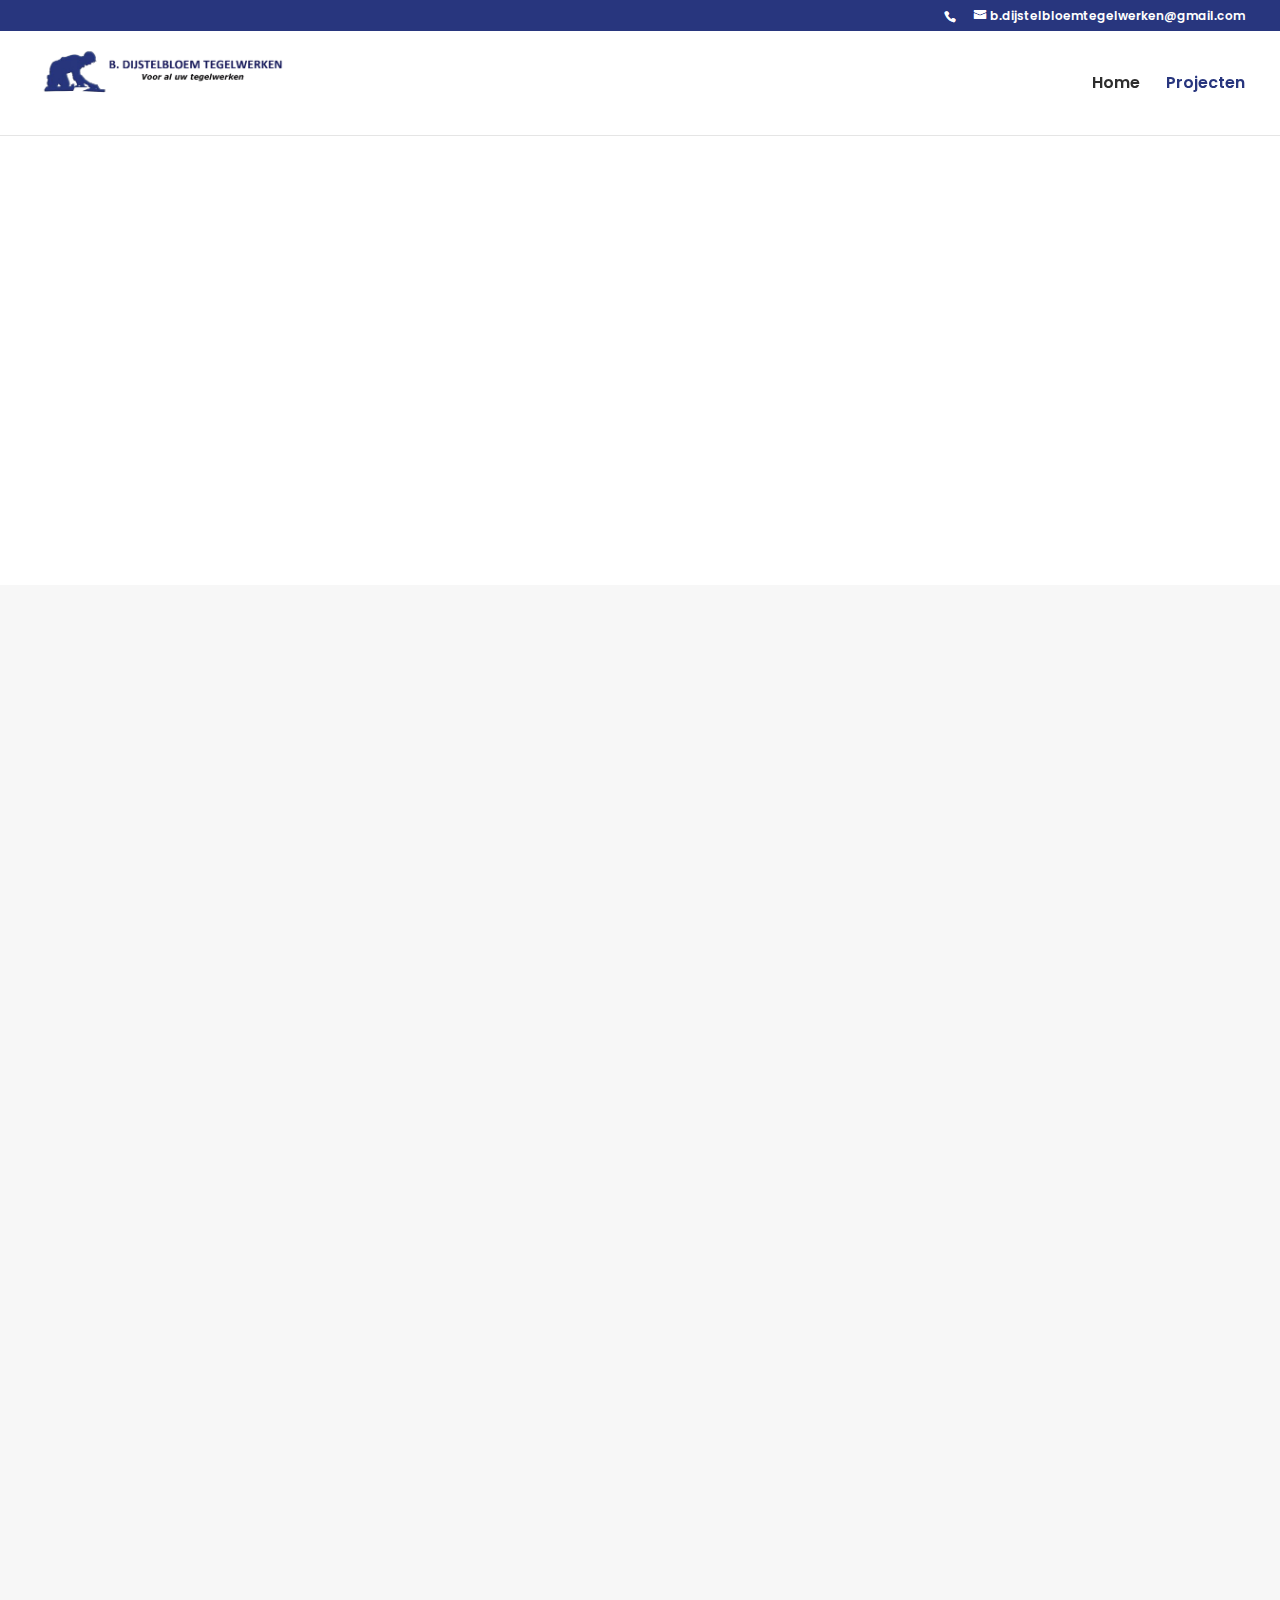
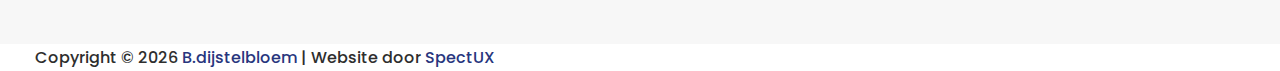
==== commit 64d5b1c6: "Update projecten.html" ====
--- a/projecten.html
+++ b/projecten.html
@@ -124,9 +124,9 @@
 
 			
 				<div id="et-info">
-									<span id="et-info-phone"><a href="tel:065" rel="nofollow">06 11</a></span>
-				
-									<a href="mailto:info@branko"><span id="et-info-email">info@brank mail</span></a>
+									<span id="et-info-phone"><a href="tel:+31634047651" rel="nofollow"+31 6 34047651</a></span>
+				
+									<a href="mailto:b.dijstelbloemtegelwerken@gmail.com"><span id="et-info-email">b.dijstelbloemtegelwerken@gmail.com</span></a>
 				
 								</div>
 
@@ -337,4 +337,4 @@
 <style id="et-builder-module-design-deferred-101-cached-inline-styles">div.et_pb_section.et_pb_section_0{background-position:center bottom 0px;background-image:linear-gradient(90deg,rgba(5,10,20,0.7) 0%,rgba(255,255,255,0) 100%),url(images/spectux_banner.jpg)!important}.et_pb_section_0.et_pb_section{padding-top:12vh;padding-bottom:12vh;margin-top:0px;margin-bottom:0px}.et_pb_row_0.et_pb_row{padding-top:0px!important;padding-bottom:0px!important;margin-top:0px!important;margin-bottom:0px!important;padding-top:0px;padding-bottom:0px}.et_pb_row_0,body #page-container .et-db #et-boc .et-l .et_pb_row_0.et_pb_row,body.et_pb_pagebuilder_layout.single #page-container #et-boc .et-l .et_pb_row_0.et_pb_row,body.et_pb_pagebuilder_layout.single.et_full_width_page #page-container #et-boc .et-l .et_pb_row_0.et_pb_row,.et_pb_row_1,body #page-container .et-db #et-boc .et-l .et_pb_row_1.et_pb_row,body.et_pb_pagebuilder_layout.single #page-container #et-boc .et-l .et_pb_row_1.et_pb_row,body.et_pb_pagebuilder_layout.single.et_full_width_page #page-container #et-boc .et-l .et_pb_row_1.et_pb_row,.et_pb_row_2,body #page-container .et-db #et-boc .et-l .et_pb_row_2.et_pb_row,body.et_pb_pagebuilder_layout.single #page-container #et-boc .et-l .et_pb_row_2.et_pb_row,body.et_pb_pagebuilder_layout.single.et_full_width_page #page-container #et-boc .et-l .et_pb_row_2.et_pb_row{width:90%}.et_pb_text_0.et_pb_text{color:#eaeaea!important}.et_pb_text_0{line-height:2em;font-family:'Chivo',Helvetica,Arial,Lucida,sans-serif;font-size:18px;line-height:2em;padding-top:0px!important;padding-bottom:0px!important;margin-top:0px!important;margin-bottom:11px!important;max-width:480px}.et_pb_text_0 h1,.et_pb_text_1 h1{font-family:'Poppins',Helvetica,Arial,Lucida,sans-serif;font-size:49px;color:#FFFFFF!important}.et_pb_text_1.et_pb_text,.et_pb_text_3.et_pb_text{color:#FFFFFF!important}.et_pb_text_1{line-height:2em;font-family:'Poppins',Helvetica,Arial,Lucida,sans-serif;font-size:18px;line-height:2em;padding-top:0px!important;padding-bottom:0px!important;margin-top:0px!important;margin-bottom:35px!important;max-width:480px}.et_pb_button_0_wrapper .et_pb_button_0,.et_pb_button_0_wrapper .et_pb_button_0:hover{padding-top:13px!important;padding-right:35px!important;padding-bottom:13px!important;padding-left:35px!important}.et_pb_button_0_wrapper{margin-top:0px!important;margin-bottom:0px!important}body #page-container .et_pb_section .et_pb_button_0{color:#FFFFFF!important;border-color:RGBA(255,255,255,0);border-radius:2px;font-size:16px;font-family:'Chivo',Helvetica,Arial,Lucida,sans-serif!important;font-weight:700!important;background-color:#28367e}body #page-container .et_pb_section .et_pb_button_0:hover{color:#28367e!important;letter-spacing:0px!important;background-image:initial;background-color:#FFFFFF}body #page-container .et_pb_section .et_pb_button_0:before,body #page-container .et_pb_section .et_pb_button_0:after{display:none!important}.et_pb_button_0{transition:color 300ms ease 0ms,background-color 300ms ease 0ms,letter-spacing 300ms ease 0ms}.et_pb_button_0,.et_pb_button_0:after{transition:all 300ms ease 0ms}.et_pb_section_1{min-height:481px}.et_pb_section_1.et_pb_section{padding-top:81px;padding-bottom:81px;margin-top:0px;margin-bottom:0px;background-color:#f7f7f7!important}.et_pb_row_1.et_pb_row{padding-top:3px!important;padding-bottom:0px!important;margin-top:0px!important;margin-bottom:0px!important;padding-top:3px;padding-bottom:0px}.et_pb_text_2 h1{text-align:center}.et_pb_text_2 h2{font-weight:600;font-size:32px;color:#0b1428!important;letter-spacing:-1px;line-height:1.4em;text-align:center}.et_pb_text_2{padding-bottom:0px!important;margin-bottom:2px!important}.et_pb_gallery_0.et_pb_gallery{margin-top:30px!important}.et_pb_gallery_0 .et_overlay:before{font-family:ETmodules!important;font-weight:400!important}.et_pb_section_3.et_pb_section{background-color:#f7f7f7!important}.et_pb_row_2.et_pb_row{padding-top:0px!important;padding-top:0px}.et_pb_text_3 h1,.et_pb_text_4 h1{text-align:left}.et_pb_text_3 h2,.et_pb_text_4 h2{font-weight:600;font-size:25px;color:#FFFFFF!important;line-height:1.4em;text-align:left}.et_pb_text_3{padding-top:0px!important;padding-bottom:0px!important;margin-top:0px!important;margin-bottom:22px!important}body #page-container .et_pb_section .et_pb_contact_form_0.et_pb_contact_form_container.et_pb_module .et_pb_button{color:#FFFFFF!important;border-color:#b6251b;font-size:16px;background-color:#b6251b!important;padding-top:10px!important;padding-right:40px!important;padding-bottom:10px!important;padding-left:40px!important}body #page-container .et_pb_section .et_pb_contact_form_0.et_pb_contact_form_container.et_pb_module .et_pb_button:hover:after{margin-left:.3em;left:auto;margin-left:.3em;opacity:1}body #page-container .et_pb_section .et_pb_contact_form_0.et_pb_contact_form_container.et_pb_module .et_pb_button:after{line-height:inherit;font-size:inherit!important;margin-left:-1em;left:auto;font-family:ETmodules!important;font-weight:400!important}.et_pb_contact_form_0 .input,.et_pb_contact_form_0 .input[type="checkbox"]+label,.et_pb_contact_form_0 .input[type="radio"]+label,.et_pb_contact_form_0 .input[type="checkbox"]:checked+label i:before,.et_pb_contact_form_0 .input::placeholder{color:#000000}.et_pb_contact_form_0 .input::-webkit-input-placeholder{color:#000000}.et_pb_contact_form_0 .input::-moz-placeholder{color:#000000}.et_pb_contact_form_0 .input::-ms-input-placeholder{color:#000000}.et_pb_contact_form_0 .input[type="radio"]:checked+label i:before{background-color:#000000}.et_pb_text_4{padding-top:0px!important;padding-bottom:2px!important;margin-top:0px!important;margin-bottom:0px!important}.et_pb_blurb_0.et_pb_blurb .et_pb_module_header,.et_pb_blurb_0.et_pb_blurb .et_pb_module_header a,.et_pb_blurb_1.et_pb_blurb .et_pb_module_header,.et_pb_blurb_1.et_pb_blurb .et_pb_module_header a,.et_pb_blurb_2.et_pb_blurb .et_pb_module_header,.et_pb_blurb_2.et_pb_blurb .et_pb_module_header a,.et_pb_blurb_3.et_pb_blurb .et_pb_module_header,.et_pb_blurb_3.et_pb_blurb .et_pb_module_header a{font-weight:600;color:#FFFFFF!important}.et_pb_blurb_0 .et-pb-icon,.et_pb_blurb_1 .et-pb-icon,.et_pb_blurb_3 .et-pb-icon{font-size:23px;color:#28367e;font-family:FontAwesome!important;font-weight:900!important}.et_pb_blurb_2 .et-pb-icon{font-size:23px;color:#28367e;font-family:ETmodules!important;font-weight:400!important}.et_pb_column_1{padding-right:100px;margin:auto}@media only screen and (max-width:980px){.et_pb_section_0.et_pb_section{padding-top:165px;padding-bottom:290px}.et_pb_text_0,.et_pb_text_1{font-size:18px}.et_pb_section_1.et_pb_section{padding-top:1px;padding-bottom:100px}.et_pb_text_2 h2{font-size:30px}.et_pb_text_3 h2,.et_pb_text_4 h2{font-size:40px}body #page-container .et_pb_section .et_pb_contact_form_0.et_pb_contact_form_container.et_pb_module .et_pb_button:after{line-height:inherit;font-size:inherit!important;margin-left:-1em;left:auto;display:inline-block;opacity:0;content:attr(data-icon);font-family:ETmodules!important;font-weight:400!important}body #page-container .et_pb_section .et_pb_contact_form_0.et_pb_contact_form_container.et_pb_module .et_pb_button:before{display:none}body #page-container .et_pb_section .et_pb_contact_form_0.et_pb_contact_form_container.et_pb_module .et_pb_button:hover:after{margin-left:.3em;left:auto;margin-left:.3em;opacity:1}.et_pb_column_1{padding-right:0px}}@media only screen and (max-width:767px){.et_pb_section_0.et_pb_section{padding-top:120px;padding-bottom:262px}.et_pb_text_0,.et_pb_text_1{font-size:17px}.et_pb_section_1.et_pb_section{padding-top:1px;padding-bottom:90px}.et_pb_text_2 h2{font-size:27px}.et_pb_text_3 h2,.et_pb_text_4 h2{font-size:30px}body #page-container .et_pb_section .et_pb_contact_form_0.et_pb_contact_form_container.et_pb_module .et_pb_button:after{line-height:inherit;font-size:inherit!important;margin-left:-1em;left:auto;display:inline-block;opacity:0;content:attr(data-icon);font-family:ETmodules!important;font-weight:400!important}body #page-container .et_pb_section .et_pb_contact_form_0.et_pb_contact_form_container.et_pb_module .et_pb_button:before{display:none}body #page-container .et_pb_section .et_pb_contact_form_0.et_pb_contact_form_container.et_pb_module .et_pb_button:hover:after{margin-left:.3em;left:auto;margin-left:.3em;opacity:1}.et_pb_column_1{padding-right:0px}}</style><script>var rocket_beacon_data = {"ajax_url":"https:\/\/www.tsgtegelwerken.nl\/wp-admin\/admin-ajax.php","nonce":"b828809621","url":"https:\/\/www.tsgtegelwerken.nl\/projecten","is_mobile":false,"width_threshold":1600,"height_threshold":700,"delay":500,"debug":null,"status":{"atf":true,"lrc":true},"elements":"img, video, picture, p, main, div, li, svg, section, header, span","lrc_threshold":1800}</script><script data-name="wpr-wpr-beacon" src="js/wpr-beacon.min.js" async=""></script>
 
 
-</body></html>+</body></html>
--- a/css/cleantalk-public.min.css
+++ b/css/cleantalk-public.min.css
@@ -0,0 +1 @@
+.apbct-real-user-wrapper{display:inline-flex;color:#000;flex-wrap:nowrap;justify-content:center;flex-direction:row;align-items:center}.apbct-real-user-wrapper-woo{display:inline;align-items:center;color:#444;font-size:14px}.apbct-real-user-author-name{display:inline-flex}.apbct-real-user-badge{display:inline-flex;margin-left:12px;margin-right:3px;height:15px;cursor:pointer;position:relative}.apbct-real-user-popup{display:none;width:auto;height:max-content;margin-left:21px;padding:16px;font-weight:400;background:#fff;border:1px solid #ccc;border-radius:4px;box-shadow:5px 5px 24px -11px #444;z-index:1000;cursor:default}.apbct-tooltip,.apbct-tooltip--text{border-radius:5px;background:#d3d3d3}.apbct-real-user-title{display:grid;gap:4px!important}.apbct-real-user-popup-content_row{display:flex;align-items:center;gap:1px}.apbct-real-user-popup-img{align-self:start;margin:0!important;height:max-content;vertical-align:center}.apbct-real-user-popup-header{font-weight:bolder;margin:0}@media (min-width:768px){.apbct-real-user-popup{position:absolute}.apbct-real-user-title{width:max-content}.apbct-real-user-popup-text{display:inline-block;user-select:all;margin:2px 0;background:#fff!important;color:#000!important}}#honeypot-field-url,.um-form input[type=text].apbct_special_field,.wc_apbct_email_id,input[class*=apbct].apbct_special_field,label.apbct_special_field{display:none!important}.comment-form-cookies-consent{width:100%;overflow:hidden}.apbct-tooltip{display:none;position:inherit;margin-top:5px;left:5px;opacity:.9}.apbct-tooltip--text{position:sticky;padding:10px;width:max-content}.apbct-tooltip--arrow{position:absolute;background:#d3d3d3;width:10px;height:10px;top:-5px;left:10px;transform:rotate(135deg)}.apbct-trusted-text--div{font-size:small!important;display:inline-block;text-align:center;width:100%;margin-bottom:2pc}.apbct-trusted-text--center{font-size:small!important;display:block;text-align:center;width:100%;margin-bottom:2pc}.apbct-trusted-text--label{font-size:small!important;display:inline-block;text-align:center;width:100%;padding:5px 0}.apbct-trusted-text--label_left{font-size:small!important;display:inline-block;text-align:left;padding:5px 0}.apbct-trusted-text--span{display:inline-block}.apbct-popup-fade:before{content:'';background:#000;position:fixed;left:0;top:0;width:100%;height:100%;opacity:.7;z-index:9999}.apbct-popup{position:fixed;top:20%;left:50%;padding:20px;width:360px;margin-left:-200px;background:#fff;border:1px solid;border-radius:4px;z-index:99999;opacity:1}.apbct-iframe-preloader{width:48px;height:48px;border-radius:50%;position:relative;animation:apbctIframePreloaderRotate 1s linear infinite}.apbct-iframe-preloader::before{content:"";box-sizing:border-box;position:absolute;inset:0;border-radius:50%;border:5px solid #FFF;animation:apbctIframePreloaderPrixClipFix 2s linear infinite}.comments-area .comment-list article .comment-author{overflow:visible!important}@keyframes apbctIframePreloaderRotate{100%{transform:rotate(360deg)}}@keyframes apbctIframePreloaderPrixClipFix{0%{clip-path:polygon(50% 50%,0 0,0 0,0 0,0 0,0 0)}25%{clip-path:polygon(50% 50%,0 0,100% 0,100% 0,100% 0,100% 0)}50%{clip-path:polygon(50% 50%,0 0,100% 0,100% 100%,100% 100%,100% 100%)}75%{clip-path:polygon(50% 50%,0 0,100% 0,100% 100%,0 100%,0 100%)}100%{clip-path:polygon(50% 50%,0 0,100% 0,100% 100%,0 100%,0 0)}}--- a/css/style.css
+++ b/css/style.css
@@ -0,0 +1,402 @@
+@font-face {
+    font-family: 'icomoon';
+    src: url('../fonts/icomoon.eot');
+    src: url('../fonts/icomoon.eot#iefix') format('embedded-opentype'),
+    url('../fonts/icomoon.ttf') format('truetype'),
+    url('../fonts/icomoon.woff') format('woff'),
+    url('../images/icomoon.svg#icomoon') format('svg');
+    font-weight: normal;
+    font-style: normal;
+}
+
+.photo-gallery {
+    display: grid;
+    grid-template-columns: repeat(auto-fit, minmax(250px, 1fr)); /* Verkleind naar 250px voor 4 afbeeldingen per rij */
+    gap: 20px;
+    margin-top: 20px;
+}
+
+.photo-gallery img {
+    width: 100%;
+    height: 250px; /* Verkleind naar 250px hoogte */
+    object-fit: cover;
+    border-radius: 15px; /* Ronde hoeken toegevoegd */
+    box-shadow: 0 6px 12px rgba(0, 0, 0, 0.3); /* Meer schaduw toegevoegd */
+    transition: transform 0.3s ease, box-shadow 0.3s ease;
+}
+
+.photo-gallery img:hover {
+    transform: scale(1.05);
+    box-shadow: 0 12px 24px rgba(0, 0, 0, 0.5); /* Grotere schaduw bij hover */
+}
+
+@media (max-width: 768px) {
+    .photo-gallery {
+        grid-template-columns: 1fr; /* Op mobiel blijven ze onder elkaar staan */
+    }
+}
+
+
+
+.wp_statistics_popular_post_widget [class^="icon-"], [class*=" icon-"] {
+    /* use !important to prevent issues with browser extensions that change fonts */
+    font-family: 'icomoon' !important;
+    speak: none;
+    font-style: normal;
+    font-weight: normal;
+    font-variant: normal;
+    text-transform: none;
+    line-height: 1;
+
+    /* Better Font Rendering =========== */
+    -webkit-font-smoothing: antialiased;
+    -moz-osx-font-smoothing: grayscale;
+}
+
+/* Font */
+.wp_statistics_popular_post_widget .icon-comment:before {
+    content: "\e900";
+}
+
+.wp_statistics_popular_post_widget .icon-chat:before {
+    content: "\e900";
+}
+
+.wp_statistics_popular_post_widget .icon-talk:before {
+    content: "\e900";
+}
+
+.wp_statistics_popular_post_widget .icon-bubble:before {
+    content: "\e900";
+}
+
+.wp_statistics_popular_post_widget .icon-folder:before {
+    content: "\e92f";
+}
+
+.wp_statistics_popular_post_widget .icon-calendar:before {
+    content: "\e953";
+}
+
+.wp_statistics_popular_post_widget .icon-bubble2:before {
+    content: "\e96b";
+}
+
+.wp_statistics_popular_post_widget .icon-user-tie:before {
+    content: "\e976";
+}
+
+.wp_statistics_popular_post_widget .icon-eye:before {
+    content: "\e9ce";
+}
+
+.wp_statistics_popular_post_widget {
+}
+
+/* RTL */
+.rtl .wp_statistics_popular_post_widget {
+    direction: rtl;
+}
+
+.rtl .wp_statistics_popular_post_widget .template-1 [class^="icon-"], [class*=" icon-"],
+.rtl .wp_statistics_popular_post_widget .template-3 [class^="icon-"], [class*=" icon-"],
+.rtl .wp_statistics_popular_post_widget .template-2 [class^="icon-"], [class*=" icon-"] {
+    float: right;
+    margin-left: 5px;
+}
+
+.rtl .wp_statistics_popular_post_widget .template-1 .date,
+.rtl .wp_statistics_popular_post_widget .template-2 .date {
+    float: left;
+}
+
+.rtl .wp_statistics_popular_post_widget .template-4 li .category {
+    right: 3px;
+    left: auto;
+}
+
+/**
+Popular Post style
+ */
+/* Template 1 */
+.wp_statistics_popular_post_widget .template-1 {
+    color: #b9b9b9;
+}
+
+.wp_statistics_popular_post_widget .template-1 li {
+    list-style: none;
+    border-bottom: 1px solid #f7f7f7;
+    padding: 7px 0;
+}
+
+.wp_statistics_popular_post_widget .template-1 .thumbnail {
+    float: left;
+    margin-right: 8px;
+}
+
+.wp_statistics_popular_post_widget .template-1 .thumbnail img {
+    width: 50px;
+    height: 50px;
+    object-fit: cover;
+}
+
+.wp_statistics_popular_post_widget .template-1 .date {
+    float: right;
+    font-size: 11px;
+}
+
+.wp_statistics_popular_post_widget .template-1 .widget-item-bottom {
+    clear: both;
+}
+
+.wp_statistics_popular_post_widget .template-1 .widget-item-bottom span {
+    font-size: 11px;
+    font-style: italic;
+    display: inline-block;
+    margin-right: 4px;
+}
+
+/* Template 2 */
+.wp_statistics_popular_post_widget .template-2 {
+    color: #b9b9b9;
+}
+
+.wp_statistics_popular_post_widget .template-2 li {
+    list-style: none;
+    border-bottom: 1px solid #f7f7f7;
+    padding: 7px 0;
+}
+
+.wp_statistics_popular_post_widget .template-2 .thumbnail {
+    float: right;
+    margin-left: 8px;
+}
+
+.wp_statistics_popular_post_widget .template-2 .thumbnail img {
+    width: 50px;
+    height: 50px;
+    object-fit: cover;
+}
+
+.wp_statistics_popular_post_widget .template-2 .date {
+    float: right;
+    font-size: 11px;
+}
+
+.wp_statistics_popular_post_widget .template-2 .widget-item-bottom {
+    clear: both;
+}
+
+.wp_statistics_popular_post_widget .template-2 .widget-item-bottom span {
+    font-size: 11px;
+    font-style: italic;
+    display: inline-block;
+    margin-left: 4px;
+}
+
+/* Template 3 */
+.wp_statistics_popular_post_widget .template-3 {
+    text-align: center;
+}
+
+.wp_statistics_popular_post_widget .template-3 li {
+    list-style: none;
+    border-bottom: 1px solid #f7f7f7;
+    padding: 7px 0;
+}
+
+.wp_statistics_popular_post_widget .template-3 .thumbnail {
+    padding: 9px 0;
+}
+
+.wp_statistics_popular_post_widget .template-3 .thumbnail img {
+    width: 100%;
+}
+
+.wp_statistics_popular_post_widget .template-3 .widget-item-bottom span {
+    font-size: 12px;
+    display: inline-grid;
+    font-style: italic;
+    margin: 0 4px;
+}
+
+.wp_statistics_popular_post_widget .template-3 .widget-item-bottom .date {
+    display: block;
+    text-align: center;
+    margin: 10px 0;
+    color: #b9b9b9;
+    letter-spacing: 8px;
+}
+
+/* Template 4 */
+.wp_statistics_popular_post_widget .template-4 {
+    display: table;
+    margin: 0;
+}
+
+.wp_statistics_popular_post_widget .template-4 li {
+    width: 100%;
+    height: 100%;
+    float: left;
+    overflow: hidden;
+    position: relative;
+    text-align: center;
+    margin: 6px 0px;
+    cursor: default;
+    padding: 0;
+    display: block;
+}
+
+.wp_statistics_popular_post_widget .template-4 li .overlay {
+    width: 100%;
+    position: absolute;
+    overflow: hidden;
+    left: 0;
+    top: auto;
+    bottom: 0;
+    padding: 5px;
+    background: #00000061;
+    -webkit-transition: -webkit-transform 0.35s;
+    transition: transform 0.35s;
+    -webkit-transform: translate3d(0, 100%, 0);
+    text-align: center;
+    transform: translate3d(0, 100%, 0);
+    /* visibility: hidden; */
+}
+
+.wp_statistics_popular_post_widget .template-4 li img {
+    display: block;
+    position: relative;
+    -webkit-transition: -webkit-transform 0.35s;
+    transition: transform 0.35s;
+    width: 100%;
+}
+
+.wp_statistics_popular_post_widget .template-4 li:hover img {
+    /* -webkit-transform: translate3d(0, -10%, 0); */
+    /* transform: translate3d(0, -10%, 0); */
+}
+
+.wp_statistics_popular_post_widget .template-4 li .category {
+    position: absolute;
+    left: 5px;
+    top: 5px;
+    background-color: #b82611;
+    padding: 3px 7px;
+    font-size: 12px;
+    color: #ffffff;
+}
+
+.wp_statistics_popular_post_widget .template-4 li h2 {
+    text-transform: uppercase;
+    color: #fff;
+    position: relative;
+    font-size: 17px;
+    padding: 10px;
+    margin: 0px;
+    display: inline-block;
+}
+
+.wp_statistics_popular_post_widget .template-4 li a.info {
+    display: inline-block;
+    text-decoration: none;
+    padding: 7px 14px;
+    text-transform: uppercase;
+    color: #fff;
+    border: 1px solid #fff;
+    margin: 50px 0 0 0;
+    background-color: transparent;
+}
+
+.wp_statistics_popular_post_widget .template-4 li a.info:hover {
+    box-shadow: 0 0 5px #fff;
+}
+
+.wp_statistics_popular_post_widget .template-4 li p.icon-links a {
+    float: right;
+    color: #3c4a50;
+    font-size: 1.4em;
+}
+
+.wp_statistics_popular_post_widget .template-4 li:hover p.icon-links a:hover,
+.wp_statistics_popular_post_widget .template-4 li:hover p.icon-links a:focus {
+    color: #252d31;
+}
+
+.wp_statistics_popular_post_widget .template-4 li h2,
+.wp_statistics_popular_post_widget .template-4 li p.icon-links a {
+    -webkit-transition: -webkit-transform 0.35s;
+    transition: transform 0.35s;
+    -webkit-transform: translate3d(0, 200%, 0);
+    transform: translate3d(0, 200%, 0);
+    visibility: visible;
+}
+
+.wp_statistics_popular_post_widget .template-4 li p.icon-links a span:before {
+    display: inline-block;
+    padding: 8px 10px;
+    speak: none;
+    -webkit-font-smoothing: antialiased;
+    -moz-osx-font-smoothing: grayscale;
+}
+
+.wp_statistics_popular_post_widget .template-4 li:hover .overlay,
+.wp_statistics_popular_post_widget .template-4 li:hover h2,
+.wp_statistics_popular_post_widget .template-4 li:hover p.icon-links a {
+    -webkit-transform: translate3d(0, 0, 0);
+    transform: translate3d(0, 0, 0);
+}
+
+.wp_statistics_popular_post_widget .template-4 li:hover h2 {
+    -webkit-transition-delay: 0.05s;
+    transition-delay: 0.05s;
+}
+
+.wp_statistics_popular_post_widget .template-4 li h2 a {
+    color: #c3c3c3;
+}
+
+.wp_statistics_popular_post_widget .template-4 li .icon-links {
+    clear: both;
+    margin: 0 auto;
+    display: table;
+    padding: 1px 0 10px;
+}
+
+.wp_statistics_popular_post_widget .template-4 li .icon-links span {
+    color: #c3c3c3;
+    margin: 0 8px;
+}
+
+.wp_statistics_popular_post_widget .template-4 li:hover p.icon-links a:nth-child(3) {
+    -webkit-transition-delay: 0.1s;
+    transition-delay: 0.1s;
+}
+
+.wp_statistics_popular_post_widget .template-4 li:hover p.icon-links a:nth-child(2) {
+    -webkit-transition-delay: 0.15s;
+    transition-delay: 0.15s;
+}
+
+/**
+Last Searches style
+ */
+.wp_statistics_last_searches_widget tr td {
+    border-bottom: 1px solid #eaeaea;
+    padding: 6px 6px;
+}
+
+.wp_statistics_last_searches_widget tr td a {
+    text-decoration: none;
+    color: #424242;
+}
+
+.wp_statistics_last_searches_widget tr td img {
+    vertical-align: text-bottom;
+}
+
+.custom-image {
+    width: 380px;
+    height: 250px;
+    object-fit: cover;
+}
--- a/css/style.min.css
+++ b/css/style.min.css
@@ -0,0 +1,11 @@
+@charset "UTF-8";.wp-block-archives{box-sizing:border-box}.wp-block-archives-dropdown label{display:block}.wp-block-avatar{line-height:0}.wp-block-avatar,.wp-block-avatar img{box-sizing:border-box}.wp-block-avatar.aligncenter{text-align:center}.wp-block-audio{box-sizing:border-box}.wp-block-audio :where(figcaption){margin-bottom:1em;margin-top:.5em}.wp-block-audio audio{min-width:300px;width:100%}.wp-block-button__link{box-sizing:border-box;cursor:pointer;display:inline-block;text-align:center;word-break:break-word}.wp-block-button__link.aligncenter{text-align:center}.wp-block-button__link.alignright{text-align:right}:where(.wp-block-button__link){border-radius:9999px;box-shadow:none;padding:calc(.667em + 2px) calc(1.333em + 2px);text-decoration:none}.wp-block-button[style*=text-decoration] .wp-block-button__link{text-decoration:inherit}.wp-block-buttons>.wp-block-button.has-custom-width{max-width:none}.wp-block-buttons>.wp-block-button.has-custom-width .wp-block-button__link{width:100%}.wp-block-buttons>.wp-block-button.has-custom-font-size .wp-block-button__link{font-size:inherit}.wp-block-buttons>.wp-block-button.wp-block-button__width-25{width:calc(25% - var(--wp--style--block-gap, .5em)*.75)}.wp-block-buttons>.wp-block-button.wp-block-button__width-50{width:calc(50% - var(--wp--style--block-gap, .5em)*.5)}.wp-block-buttons>.wp-block-button.wp-block-button__width-75{width:calc(75% - var(--wp--style--block-gap, .5em)*.25)}.wp-block-buttons>.wp-block-button.wp-block-button__width-100{flex-basis:100%;width:100%}.wp-block-buttons.is-vertical>.wp-block-button.wp-block-button__width-25{width:25%}.wp-block-buttons.is-vertical>.wp-block-button.wp-block-button__width-50{width:50%}.wp-block-buttons.is-vertical>.wp-block-button.wp-block-button__width-75{width:75%}.wp-block-button.is-style-squared,.wp-block-button__link.wp-block-button.is-style-squared{border-radius:0}.wp-block-button.no-border-radius,.wp-block-button__link.no-border-radius{border-radius:0!important}:root :where(.wp-block-button .wp-block-button__link.is-style-outline),:root :where(.wp-block-button.is-style-outline>.wp-block-button__link){border:2px solid;padding:.667em 1.333em}:root :where(.wp-block-button .wp-block-button__link.is-style-outline:not(.has-text-color)),:root :where(.wp-block-button.is-style-outline>.wp-block-button__link:not(.has-text-color)){color:currentColor}:root :where(.wp-block-button .wp-block-button__link.is-style-outline:not(.has-background)),:root :where(.wp-block-button.is-style-outline>.wp-block-button__link:not(.has-background)){background-color:initial;background-image:none}.wp-block-buttons.is-vertical{flex-direction:column}.wp-block-buttons.is-vertical>.wp-block-button:last-child{margin-bottom:0}.wp-block-buttons>.wp-block-button{display:inline-block;margin:0}.wp-block-buttons.is-content-justification-left{justify-content:flex-start}.wp-block-buttons.is-content-justification-left.is-vertical{align-items:flex-start}.wp-block-buttons.is-content-justification-center{justify-content:center}.wp-block-buttons.is-content-justification-center.is-vertical{align-items:center}.wp-block-buttons.is-content-justification-right{justify-content:flex-end}.wp-block-buttons.is-content-justification-right.is-vertical{align-items:flex-end}.wp-block-buttons.is-content-justification-space-between{justify-content:space-between}.wp-block-buttons.aligncenter{text-align:center}.wp-block-buttons:not(.is-content-justification-space-between,.is-content-justification-right,.is-content-justification-left,.is-content-justification-center) .wp-block-button.aligncenter{margin-left:auto;margin-right:auto;width:100%}.wp-block-buttons[style*=text-decoration] .wp-block-button,.wp-block-buttons[style*=text-decoration] .wp-block-button__link{text-decoration:inherit}.wp-block-buttons.has-custom-font-size .wp-block-button__link{font-size:inherit}.wp-block-button.aligncenter,.wp-block-calendar{text-align:center}.wp-block-calendar td,.wp-block-calendar th{border:1px solid;padding:.25em}.wp-block-calendar th{font-weight:400}.wp-block-calendar caption{background-color:inherit}.wp-block-calendar table{border-collapse:collapse;width:100%}.wp-block-calendar table:where(:not(.has-text-color)){color:#40464d}.wp-block-calendar table:where(:not(.has-text-color)) td,.wp-block-calendar table:where(:not(.has-text-color)) th{border-color:#ddd}.wp-block-calendar table.has-background th{background-color:inherit}.wp-block-calendar table.has-text-color th{color:inherit}:where(.wp-block-calendar table:not(.has-background) th){background:#ddd}.wp-block-categories{box-sizing:border-box}.wp-block-categories.alignleft{margin-right:2em}.wp-block-categories.alignright{margin-left:2em}.wp-block-categories.wp-block-categories-dropdown.aligncenter{text-align:center}.wp-block-code{box-sizing:border-box}.wp-block-code code{display:block;font-family:inherit;overflow-wrap:break-word;white-space:pre-wrap}.wp-block-columns{align-items:normal!important;box-sizing:border-box;display:flex;flex-wrap:wrap!important}@media (min-width:782px){.wp-block-columns{flex-wrap:nowrap!important}}.wp-block-columns.are-vertically-aligned-top{align-items:flex-start}.wp-block-columns.are-vertically-aligned-center{align-items:center}.wp-block-columns.are-vertically-aligned-bottom{align-items:flex-end}@media (max-width:781px){.wp-block-columns:not(.is-not-stacked-on-mobile)>.wp-block-column{flex-basis:100%!important}}@media (min-width:782px){.wp-block-columns:not(.is-not-stacked-on-mobile)>.wp-block-column{flex-basis:0;flex-grow:1}.wp-block-columns:not(.is-not-stacked-on-mobile)>.wp-block-column[style*=flex-basis]{flex-grow:0}}.wp-block-columns.is-not-stacked-on-mobile{flex-wrap:nowrap!important}.wp-block-columns.is-not-stacked-on-mobile>.wp-block-column{flex-basis:0;flex-grow:1}.wp-block-columns.is-not-stacked-on-mobile>.wp-block-column[style*=flex-basis]{flex-grow:0}:where(.wp-block-columns){margin-bottom:1.75em}:where(.wp-block-columns.has-background){padding:1.25em 2.375em}.wp-block-column{flex-grow:1;min-width:0;overflow-wrap:break-word;word-break:break-word}.wp-block-column.is-vertically-aligned-top{align-self:flex-start}.wp-block-column.is-vertically-aligned-center{align-self:center}.wp-block-column.is-vertically-aligned-bottom{align-self:flex-end}.wp-block-column.is-vertically-aligned-stretch{align-self:stretch}.wp-block-column.is-vertically-aligned-bottom,.wp-block-column.is-vertically-aligned-center,.wp-block-column.is-vertically-aligned-top{width:100%}.wp-block-post-comments{box-sizing:border-box}.wp-block-post-comments .alignleft{float:left}.wp-block-post-comments .alignright{float:right}.wp-block-post-comments .navigation:after{clear:both;content:"";display:table}.wp-block-post-comments .commentlist{clear:both;list-style:none;margin:0;padding:0}.wp-block-post-comments .commentlist .comment{min-height:2.25em;padding-left:3.25em}.wp-block-post-comments .commentlist .comment p{font-size:1em;line-height:1.8;margin:1em 0}.wp-block-post-comments .commentlist .children{list-style:none;margin:0;padding:0}.wp-block-post-comments .comment-author{line-height:1.5}.wp-block-post-comments .comment-author .avatar{border-radius:1.5em;display:block;float:left;height:2.5em;margin-right:.75em;margin-top:.5em;width:2.5em}.wp-block-post-comments .comment-author cite{font-style:normal}.wp-block-post-comments .comment-meta{font-size:.875em;line-height:1.5}.wp-block-post-comments .comment-meta b{font-weight:400}.wp-block-post-comments .comment-meta .comment-awaiting-moderation{display:block;margin-bottom:1em;margin-top:1em}.wp-block-post-comments .comment-body .commentmetadata{font-size:.875em}.wp-block-post-comments .comment-form-author label,.wp-block-post-comments .comment-form-comment label,.wp-block-post-comments .comment-form-email label,.wp-block-post-comments .comment-form-url label{display:block;margin-bottom:.25em}.wp-block-post-comments .comment-form input:not([type=submit]):not([type=checkbox]),.wp-block-post-comments .comment-form textarea{box-sizing:border-box;display:block;width:100%}.wp-block-post-comments .comment-form-cookies-consent{display:flex;gap:.25em}.wp-block-post-comments .comment-form-cookies-consent #wp-comment-cookies-consent{margin-top:.35em}.wp-block-post-comments .comment-reply-title{margin-bottom:0}.wp-block-post-comments .comment-reply-title :where(small){font-size:var(--wp--preset--font-size--medium,smaller);margin-left:.5em}.wp-block-post-comments .reply{font-size:.875em;margin-bottom:1.4em}.wp-block-post-comments input:not([type=submit]),.wp-block-post-comments textarea{border:1px solid #949494;font-family:inherit;font-size:1em}.wp-block-post-comments input:not([type=submit]):not([type=checkbox]),.wp-block-post-comments textarea{padding:calc(.667em + 2px)}:where(.wp-block-post-comments input[type=submit]){border:none}.wp-block-comments-pagination>.wp-block-comments-pagination-next,.wp-block-comments-pagination>.wp-block-comments-pagination-numbers,.wp-block-comments-pagination>.wp-block-comments-pagination-previous{margin-bottom:.5em;margin-right:.5em}.wp-block-comments-pagination>.wp-block-comments-pagination-next:last-child,.wp-block-comments-pagination>.wp-block-comments-pagination-numbers:last-child,.wp-block-comments-pagination>.wp-block-comments-pagination-previous:last-child{margin-right:0}.wp-block-comments-pagination .wp-block-comments-pagination-previous-arrow{display:inline-block;margin-right:1ch}.wp-block-comments-pagination .wp-block-comments-pagination-previous-arrow:not(.is-arrow-chevron){transform:scaleX(1)}.wp-block-comments-pagination .wp-block-comments-pagination-next-arrow{display:inline-block;margin-left:1ch}.wp-block-comments-pagination .wp-block-comments-pagination-next-arrow:not(.is-arrow-chevron){transform:scaleX(1)}.wp-block-comments-pagination.aligncenter{justify-content:center}.wp-block-comment-template{box-sizing:border-box;list-style:none;margin-bottom:0;max-width:100%;padding:0}.wp-block-comment-template li{clear:both}.wp-block-comment-template ol{list-style:none;margin-bottom:0;max-width:100%;padding-left:2rem}.wp-block-comment-template.alignleft{float:left}.wp-block-comment-template.aligncenter{margin-left:auto;margin-right:auto;width:-moz-fit-content;width:fit-content}.wp-block-comment-template.alignright{float:right}.wp-block-cover,.wp-block-cover-image{align-items:center;background-position:50%;box-sizing:border-box;display:flex;justify-content:center;min-height:430px;overflow:hidden;overflow:clip;padding:1em;position:relative}.wp-block-cover .has-background-dim:not([class*=-background-color]),.wp-block-cover-image .has-background-dim:not([class*=-background-color]),.wp-block-cover-image.has-background-dim:not([class*=-background-color]),.wp-block-cover.has-background-dim:not([class*=-background-color]){background-color:#000}.wp-block-cover .has-background-dim.has-background-gradient,.wp-block-cover-image .has-background-dim.has-background-gradient{background-color:initial}.wp-block-cover-image.has-background-dim:before,.wp-block-cover.has-background-dim:before{background-color:inherit;content:""}.wp-block-cover .wp-block-cover__background,.wp-block-cover .wp-block-cover__gradient-background,.wp-block-cover-image .wp-block-cover__background,.wp-block-cover-image .wp-block-cover__gradient-background,.wp-block-cover-image.has-background-dim:not(.has-background-gradient):before,.wp-block-cover.has-background-dim:not(.has-background-gradient):before{bottom:0;left:0;opacity:.5;position:absolute;right:0;top:0;z-index:1}.wp-block-cover-image.has-background-dim.has-background-dim-10 .wp-block-cover__background,.wp-block-cover-image.has-background-dim.has-background-dim-10 .wp-block-cover__gradient-background,.wp-block-cover-image.has-background-dim.has-background-dim-10:not(.has-background-gradient):before,.wp-block-cover.has-background-dim.has-background-dim-10 .wp-block-cover__background,.wp-block-cover.has-background-dim.has-background-dim-10 .wp-block-cover__gradient-background,.wp-block-cover.has-background-dim.has-background-dim-10:not(.has-background-gradient):before{opacity:.1}.wp-block-cover-image.has-background-dim.has-background-dim-20 .wp-block-cover__background,.wp-block-cover-image.has-background-dim.has-background-dim-20 .wp-block-cover__gradient-background,.wp-block-cover-image.has-background-dim.has-background-dim-20:not(.has-background-gradient):before,.wp-block-cover.has-background-dim.has-background-dim-20 .wp-block-cover__background,.wp-block-cover.has-background-dim.has-background-dim-20 .wp-block-cover__gradient-background,.wp-block-cover.has-background-dim.has-background-dim-20:not(.has-background-gradient):before{opacity:.2}.wp-block-cover-image.has-background-dim.has-background-dim-30 .wp-block-cover__background,.wp-block-cover-image.has-background-dim.has-background-dim-30 .wp-block-cover__gradient-background,.wp-block-cover-image.has-background-dim.has-background-dim-30:not(.has-background-gradient):before,.wp-block-cover.has-background-dim.has-background-dim-30 .wp-block-cover__background,.wp-block-cover.has-background-dim.has-background-dim-30 .wp-block-cover__gradient-background,.wp-block-cover.has-background-dim.has-background-dim-30:not(.has-background-gradient):before{opacity:.3}.wp-block-cover-image.has-background-dim.has-background-dim-40 .wp-block-cover__background,.wp-block-cover-image.has-background-dim.has-background-dim-40 .wp-block-cover__gradient-background,.wp-block-cover-image.has-background-dim.has-background-dim-40:not(.has-background-gradient):before,.wp-block-cover.has-background-dim.has-background-dim-40 .wp-block-cover__background,.wp-block-cover.has-background-dim.has-background-dim-40 .wp-block-cover__gradient-background,.wp-block-cover.has-background-dim.has-background-dim-40:not(.has-background-gradient):before{opacity:.4}.wp-block-cover-image.has-background-dim.has-background-dim-50 .wp-block-cover__background,.wp-block-cover-image.has-background-dim.has-background-dim-50 .wp-block-cover__gradient-background,.wp-block-cover-image.has-background-dim.has-background-dim-50:not(.has-background-gradient):before,.wp-block-cover.has-background-dim.has-background-dim-50 .wp-block-cover__background,.wp-block-cover.has-background-dim.has-background-dim-50 .wp-block-cover__gradient-background,.wp-block-cover.has-background-dim.has-background-dim-50:not(.has-background-gradient):before{opacity:.5}.wp-block-cover-image.has-background-dim.has-background-dim-60 .wp-block-cover__background,.wp-block-cover-image.has-background-dim.has-background-dim-60 .wp-block-cover__gradient-background,.wp-block-cover-image.has-background-dim.has-background-dim-60:not(.has-background-gradient):before,.wp-block-cover.has-background-dim.has-background-dim-60 .wp-block-cover__background,.wp-block-cover.has-background-dim.has-background-dim-60 .wp-block-cover__gradient-background,.wp-block-cover.has-background-dim.has-background-dim-60:not(.has-background-gradient):before{opacity:.6}.wp-block-cover-image.has-background-dim.has-background-dim-70 .wp-block-cover__background,.wp-block-cover-image.has-background-dim.has-background-dim-70 .wp-block-cover__gradient-background,.wp-block-cover-image.has-background-dim.has-background-dim-70:not(.has-background-gradient):before,.wp-block-cover.has-background-dim.has-background-dim-70 .wp-block-cover__background,.wp-block-cover.has-background-dim.has-background-dim-70 .wp-block-cover__gradient-background,.wp-block-cover.has-background-dim.has-background-dim-70:not(.has-background-gradient):before{opacity:.7}.wp-block-cover-image.has-background-dim.has-background-dim-80 .wp-block-cover__background,.wp-block-cover-image.has-background-dim.has-background-dim-80 .wp-block-cover__gradient-background,.wp-block-cover-image.has-background-dim.has-background-dim-80:not(.has-background-gradient):before,.wp-block-cover.has-background-dim.has-background-dim-80 .wp-block-cover__background,.wp-block-cover.has-background-dim.has-background-dim-80 .wp-block-cover__gradient-background,.wp-block-cover.has-background-dim.has-background-dim-80:not(.has-background-gradient):before{opacity:.8}.wp-block-cover-image.has-background-dim.has-background-dim-90 .wp-block-cover__background,.wp-block-cover-image.has-background-dim.has-background-dim-90 .wp-block-cover__gradient-background,.wp-block-cover-image.has-background-dim.has-background-dim-90:not(.has-background-gradient):before,.wp-block-cover.has-background-dim.has-background-dim-90 .wp-block-cover__background,.wp-block-cover.has-background-dim.has-background-dim-90 .wp-block-cover__gradient-background,.wp-block-cover.has-background-dim.has-background-dim-90:not(.has-background-gradient):before{opacity:.9}.wp-block-cover-image.has-background-dim.has-background-dim-100 .wp-block-cover__background,.wp-block-cover-image.has-background-dim.has-background-dim-100 .wp-block-cover__gradient-background,.wp-block-cover-image.has-background-dim.has-background-dim-100:not(.has-background-gradient):before,.wp-block-cover.has-background-dim.has-background-dim-100 .wp-block-cover__background,.wp-block-cover.has-background-dim.has-background-dim-100 .wp-block-cover__gradient-background,.wp-block-cover.has-background-dim.has-background-dim-100:not(.has-background-gradient):before{opacity:1}.wp-block-cover .wp-block-cover__background.has-background-dim.has-background-dim-0,.wp-block-cover .wp-block-cover__gradient-background.has-background-dim.has-background-dim-0,.wp-block-cover-image .wp-block-cover__background.has-background-dim.has-background-dim-0,.wp-block-cover-image .wp-block-cover__gradient-background.has-background-dim.has-background-dim-0{opacity:0}.wp-block-cover .wp-block-cover__background.has-background-dim.has-background-dim-10,.wp-block-cover .wp-block-cover__gradient-background.has-background-dim.has-background-dim-10,.wp-block-cover-image .wp-block-cover__background.has-background-dim.has-background-dim-10,.wp-block-cover-image .wp-block-cover__gradient-background.has-background-dim.has-background-dim-10{opacity:.1}.wp-block-cover .wp-block-cover__background.has-background-dim.has-background-dim-20,.wp-block-cover .wp-block-cover__gradient-background.has-background-dim.has-background-dim-20,.wp-block-cover-image .wp-block-cover__background.has-background-dim.has-background-dim-20,.wp-block-cover-image .wp-block-cover__gradient-background.has-background-dim.has-background-dim-20{opacity:.2}.wp-block-cover .wp-block-cover__background.has-background-dim.has-background-dim-30,.wp-block-cover .wp-block-cover__gradient-background.has-background-dim.has-background-dim-30,.wp-block-cover-image .wp-block-cover__background.has-background-dim.has-background-dim-30,.wp-block-cover-image .wp-block-cover__gradient-background.has-background-dim.has-background-dim-30{opacity:.3}.wp-block-cover .wp-block-cover__background.has-background-dim.has-background-dim-40,.wp-block-cover .wp-block-cover__gradient-background.has-background-dim.has-background-dim-40,.wp-block-cover-image .wp-block-cover__background.has-background-dim.has-background-dim-40,.wp-block-cover-image .wp-block-cover__gradient-background.has-background-dim.has-background-dim-40{opacity:.4}.wp-block-cover .wp-block-cover__background.has-background-dim.has-background-dim-50,.wp-block-cover .wp-block-cover__gradient-background.has-background-dim.has-background-dim-50,.wp-block-cover-image .wp-block-cover__background.has-background-dim.has-background-dim-50,.wp-block-cover-image .wp-block-cover__gradient-background.has-background-dim.has-background-dim-50{opacity:.5}.wp-block-cover .wp-block-cover__background.has-background-dim.has-background-dim-60,.wp-block-cover .wp-block-cover__gradient-background.has-background-dim.has-background-dim-60,.wp-block-cover-image .wp-block-cover__background.has-background-dim.has-background-dim-60,.wp-block-cover-image .wp-block-cover__gradient-background.has-background-dim.has-background-dim-60{opacity:.6}.wp-block-cover .wp-block-cover__background.has-background-dim.has-background-dim-70,.wp-block-cover .wp-block-cover__gradient-background.has-background-dim.has-background-dim-70,.wp-block-cover-image .wp-block-cover__background.has-background-dim.has-background-dim-70,.wp-block-cover-image .wp-block-cover__gradient-background.has-background-dim.has-background-dim-70{opacity:.7}.wp-block-cover .wp-block-cover__background.has-background-dim.has-background-dim-80,.wp-block-cover .wp-block-cover__gradient-background.has-background-dim.has-background-dim-80,.wp-block-cover-image .wp-block-cover__background.has-background-dim.has-background-dim-80,.wp-block-cover-image .wp-block-cover__gradient-background.has-background-dim.has-background-dim-80{opacity:.8}.wp-block-cover .wp-block-cover__background.has-background-dim.has-background-dim-90,.wp-block-cover .wp-block-cover__gradient-background.has-background-dim.has-background-dim-90,.wp-block-cover-image .wp-block-cover__background.has-background-dim.has-background-dim-90,.wp-block-cover-image .wp-block-cover__gradient-background.has-background-dim.has-background-dim-90{opacity:.9}.wp-block-cover .wp-block-cover__background.has-background-dim.has-background-dim-100,.wp-block-cover .wp-block-cover__gradient-background.has-background-dim.has-background-dim-100,.wp-block-cover-image .wp-block-cover__background.has-background-dim.has-background-dim-100,.wp-block-cover-image .wp-block-cover__gradient-background.has-background-dim.has-background-dim-100{opacity:1}.wp-block-cover-image.alignleft,.wp-block-cover-image.alignright,.wp-block-cover.alignleft,.wp-block-cover.alignright{max-width:420px;width:100%}.wp-block-cover-image.aligncenter,.wp-block-cover-image.alignleft,.wp-block-cover-image.alignright,.wp-block-cover.aligncenter,.wp-block-cover.alignleft,.wp-block-cover.alignright{display:flex}.wp-block-cover .wp-block-cover__inner-container,.wp-block-cover-image .wp-block-cover__inner-container{color:inherit;width:100%;z-index:1}.wp-block-cover-image.is-position-top-left,.wp-block-cover.is-position-top-left{align-items:flex-start;justify-content:flex-start}.wp-block-cover-image.is-position-top-center,.wp-block-cover.is-position-top-center{align-items:flex-start;justify-content:center}.wp-block-cover-image.is-position-top-right,.wp-block-cover.is-position-top-right{align-items:flex-start;justify-content:flex-end}.wp-block-cover-image.is-position-center-left,.wp-block-cover.is-position-center-left{align-items:center;justify-content:flex-start}.wp-block-cover-image.is-position-center-center,.wp-block-cover.is-position-center-center{align-items:center;justify-content:center}.wp-block-cover-image.is-position-center-right,.wp-block-cover.is-position-center-right{align-items:center;justify-content:flex-end}.wp-block-cover-image.is-position-bottom-left,.wp-block-cover.is-position-bottom-left{align-items:flex-end;justify-content:flex-start}.wp-block-cover-image.is-position-bottom-center,.wp-block-cover.is-position-bottom-center{align-items:flex-end;justify-content:center}.wp-block-cover-image.is-position-bottom-right,.wp-block-cover.is-position-bottom-right{align-items:flex-end;justify-content:flex-end}.wp-block-cover-image.has-custom-content-position.has-custom-content-position .wp-block-cover__inner-container,.wp-block-cover.has-custom-content-position.has-custom-content-position .wp-block-cover__inner-container{margin:0}.wp-block-cover-image.has-custom-content-position.has-custom-content-position.is-position-bottom-left .wp-block-cover__inner-container,.wp-block-cover-image.has-custom-content-position.has-custom-content-position.is-position-bottom-right .wp-block-cover__inner-container,.wp-block-cover-image.has-custom-content-position.has-custom-content-position.is-position-center-left .wp-block-cover__inner-container,.wp-block-cover-image.has-custom-content-position.has-custom-content-position.is-position-center-right .wp-block-cover__inner-container,.wp-block-cover-image.has-custom-content-position.has-custom-content-position.is-position-top-left .wp-block-cover__inner-container,.wp-block-cover-image.has-custom-content-position.has-custom-content-position.is-position-top-right .wp-block-cover__inner-container,.wp-block-cover.has-custom-content-position.has-custom-content-position.is-position-bottom-left .wp-block-cover__inner-container,.wp-block-cover.has-custom-content-position.has-custom-content-position.is-position-bottom-right .wp-block-cover__inner-container,.wp-block-cover.has-custom-content-position.has-custom-content-position.is-position-center-left .wp-block-cover__inner-container,.wp-block-cover.has-custom-content-position.has-custom-content-position.is-position-center-right .wp-block-cover__inner-container,.wp-block-cover.has-custom-content-position.has-custom-content-position.is-position-top-left .wp-block-cover__inner-container,.wp-block-cover.has-custom-content-position.has-custom-content-position.is-position-top-right .wp-block-cover__inner-container{margin:0;width:auto}.wp-block-cover .wp-block-cover__image-background,.wp-block-cover video.wp-block-cover__video-background,.wp-block-cover-image .wp-block-cover__image-background,.wp-block-cover-image video.wp-block-cover__video-background{border:none;bottom:0;box-shadow:none;height:100%;left:0;margin:0;max-height:none;max-width:none;object-fit:cover;outline:none;padding:0;position:absolute;right:0;top:0;width:100%}.wp-block-cover-image.has-parallax,.wp-block-cover.has-parallax,.wp-block-cover__image-background.has-parallax,video.wp-block-cover__video-background.has-parallax{background-attachment:fixed;background-repeat:no-repeat;background-size:cover}@supports (-webkit-touch-callout:inherit){.wp-block-cover-image.has-parallax,.wp-block-cover.has-parallax,.wp-block-cover__image-background.has-parallax,video.wp-block-cover__video-background.has-parallax{background-attachment:scroll}}@media (prefers-reduced-motion:reduce){.wp-block-cover-image.has-parallax,.wp-block-cover.has-parallax,.wp-block-cover__image-background.has-parallax,video.wp-block-cover__video-background.has-parallax{background-attachment:scroll}}.wp-block-cover-image.is-repeated,.wp-block-cover.is-repeated,.wp-block-cover__image-background.is-repeated,video.wp-block-cover__video-background.is-repeated{background-repeat:repeat;background-size:auto}.wp-block-cover__image-background,.wp-block-cover__video-background{z-index:0}.wp-block-cover-image-text,.wp-block-cover-image-text a,.wp-block-cover-image-text a:active,.wp-block-cover-image-text a:focus,.wp-block-cover-image-text a:hover,.wp-block-cover-text,.wp-block-cover-text a,.wp-block-cover-text a:active,.wp-block-cover-text a:focus,.wp-block-cover-text a:hover,section.wp-block-cover-image h2,section.wp-block-cover-image h2 a,section.wp-block-cover-image h2 a:active,section.wp-block-cover-image h2 a:focus,section.wp-block-cover-image h2 a:hover{color:#fff}.wp-block-cover-image .wp-block-cover.has-left-content{justify-content:flex-start}.wp-block-cover-image .wp-block-cover.has-right-content{justify-content:flex-end}.wp-block-cover-image.has-left-content .wp-block-cover-image-text,.wp-block-cover.has-left-content .wp-block-cover-text,section.wp-block-cover-image.has-left-content>h2{margin-left:0;text-align:left}.wp-block-cover-image.has-right-content .wp-block-cover-image-text,.wp-block-cover.has-right-content .wp-block-cover-text,section.wp-block-cover-image.has-right-content>h2{margin-right:0;text-align:right}.wp-block-cover .wp-block-cover-text,.wp-block-cover-image .wp-block-cover-image-text,section.wp-block-cover-image>h2{font-size:2em;line-height:1.25;margin-bottom:0;max-width:840px;padding:.44em;text-align:center;z-index:1}:where(.wp-block-cover-image:not(.has-text-color)),:where(.wp-block-cover:not(.has-text-color)){color:#fff}:where(.wp-block-cover-image.is-light:not(.has-text-color)),:where(.wp-block-cover.is-light:not(.has-text-color)){color:#000}:root :where(.wp-block-cover h1:not(.has-text-color)),:root :where(.wp-block-cover h2:not(.has-text-color)),:root :where(.wp-block-cover h3:not(.has-text-color)),:root :where(.wp-block-cover h4:not(.has-text-color)),:root :where(.wp-block-cover h5:not(.has-text-color)),:root :where(.wp-block-cover h6:not(.has-text-color)),:root :where(.wp-block-cover p:not(.has-text-color)){color:inherit}.wp-block-details{box-sizing:border-box}.wp-block-details summary{cursor:pointer}.wp-block-embed.alignleft,.wp-block-embed.alignright,.wp-block[data-align=left]>[data-type="core/embed"],.wp-block[data-align=right]>[data-type="core/embed"]{max-width:360px;width:100%}.wp-block-embed.alignleft .wp-block-embed__wrapper,.wp-block-embed.alignright .wp-block-embed__wrapper,.wp-block[data-align=left]>[data-type="core/embed"] .wp-block-embed__wrapper,.wp-block[data-align=right]>[data-type="core/embed"] .wp-block-embed__wrapper{min-width:280px}.wp-block-cover .wp-block-embed{min-height:240px;min-width:320px}.wp-block-embed{overflow-wrap:break-word}.wp-block-embed :where(figcaption){margin-bottom:1em;margin-top:.5em}.wp-block-embed iframe{max-width:100%}.wp-block-embed__wrapper{position:relative}.wp-embed-responsive .wp-has-aspect-ratio .wp-block-embed__wrapper:before{content:"";display:block;padding-top:50%}.wp-embed-responsive .wp-has-aspect-ratio iframe{bottom:0;height:100%;left:0;position:absolute;right:0;top:0;width:100%}.wp-embed-responsive .wp-embed-aspect-21-9 .wp-block-embed__wrapper:before{padding-top:42.85%}.wp-embed-responsive .wp-embed-aspect-18-9 .wp-block-embed__wrapper:before{padding-top:50%}.wp-embed-responsive .wp-embed-aspect-16-9 .wp-block-embed__wrapper:before{padding-top:56.25%}.wp-embed-responsive .wp-embed-aspect-4-3 .wp-block-embed__wrapper:before{padding-top:75%}.wp-embed-responsive .wp-embed-aspect-1-1 .wp-block-embed__wrapper:before{padding-top:100%}.wp-embed-responsive .wp-embed-aspect-9-16 .wp-block-embed__wrapper:before{padding-top:177.77%}.wp-embed-responsive .wp-embed-aspect-1-2 .wp-block-embed__wrapper:before{padding-top:200%}.wp-block-file{box-sizing:border-box}.wp-block-file:not(.wp-element-button){font-size:.8em}.wp-block-file.aligncenter{text-align:center}.wp-block-file.alignright{text-align:right}.wp-block-file *+.wp-block-file__button{margin-left:.75em}:where(.wp-block-file){margin-bottom:1.5em}.wp-block-file__embed{margin-bottom:1em}:where(.wp-block-file__button){border-radius:2em;display:inline-block;padding:.5em 1em}:where(.wp-block-file__button):is(a):active,:where(.wp-block-file__button):is(a):focus,:where(.wp-block-file__button):is(a):hover,:where(.wp-block-file__button):is(a):visited{box-shadow:none;color:#fff;opacity:.85;text-decoration:none}.wp-block-form-input__label{display:flex;flex-direction:column;gap:.25em;margin-bottom:.5em;width:100%}.wp-block-form-input__label.is-label-inline{align-items:center;flex-direction:row;gap:.5em}.wp-block-form-input__label.is-label-inline .wp-block-form-input__label-content{margin-bottom:.5em}.wp-block-form-input__label:has(input[type=checkbox]){flex-direction:row-reverse;width:-moz-fit-content;width:fit-content}.wp-block-form-input__label-content{width:-moz-fit-content;width:fit-content}.wp-block-form-input__input{font-size:1em;margin-bottom:.5em;padding:0 .5em}.wp-block-form-input__input[type=date],.wp-block-form-input__input[type=datetime-local],.wp-block-form-input__input[type=datetime],.wp-block-form-input__input[type=email],.wp-block-form-input__input[type=month],.wp-block-form-input__input[type=number],.wp-block-form-input__input[type=password],.wp-block-form-input__input[type=search],.wp-block-form-input__input[type=tel],.wp-block-form-input__input[type=text],.wp-block-form-input__input[type=time],.wp-block-form-input__input[type=url],.wp-block-form-input__input[type=week]{border:1px solid;line-height:2;min-height:2em}textarea.wp-block-form-input__input{min-height:10em}.blocks-gallery-grid:not(.has-nested-images),.wp-block-gallery:not(.has-nested-images){display:flex;flex-wrap:wrap;list-style-type:none;margin:0;padding:0}.blocks-gallery-grid:not(.has-nested-images) .blocks-gallery-image,.blocks-gallery-grid:not(.has-nested-images) .blocks-gallery-item,.wp-block-gallery:not(.has-nested-images) .blocks-gallery-image,.wp-block-gallery:not(.has-nested-images) .blocks-gallery-item{display:flex;flex-direction:column;flex-grow:1;justify-content:center;margin:0 1em 1em 0;position:relative;width:calc(50% - 1em)}.blocks-gallery-grid:not(.has-nested-images) .blocks-gallery-image:nth-of-type(2n),.blocks-gallery-grid:not(.has-nested-images) .blocks-gallery-item:nth-of-type(2n),.wp-block-gallery:not(.has-nested-images) .blocks-gallery-image:nth-of-type(2n),.wp-block-gallery:not(.has-nested-images) .blocks-gallery-item:nth-of-type(2n){margin-right:0}.blocks-gallery-grid:not(.has-nested-images) .blocks-gallery-image figure,.blocks-gallery-grid:not(.has-nested-images) .blocks-gallery-item figure,.wp-block-gallery:not(.has-nested-images) .blocks-gallery-image figure,.wp-block-gallery:not(.has-nested-images) .blocks-gallery-item figure{align-items:flex-end;display:flex;height:100%;justify-content:flex-start;margin:0}.blocks-gallery-grid:not(.has-nested-images) .blocks-gallery-image img,.blocks-gallery-grid:not(.has-nested-images) .blocks-gallery-item img,.wp-block-gallery:not(.has-nested-images) .blocks-gallery-image img,.wp-block-gallery:not(.has-nested-images) .blocks-gallery-item img{display:block;height:auto;max-width:100%;width:auto}.blocks-gallery-grid:not(.has-nested-images) .blocks-gallery-image figcaption,.blocks-gallery-grid:not(.has-nested-images) .blocks-gallery-item figcaption,.wp-block-gallery:not(.has-nested-images) .blocks-gallery-image figcaption,.wp-block-gallery:not(.has-nested-images) .blocks-gallery-item figcaption{background:linear-gradient(0deg,#000000b3,#0000004d 70%,#0000);bottom:0;box-sizing:border-box;color:#fff;font-size:.8em;margin:0;max-height:100%;overflow:auto;padding:3em .77em .7em;position:absolute;text-align:center;width:100%;z-index:2}.blocks-gallery-grid:not(.has-nested-images) .blocks-gallery-image figcaption img,.blocks-gallery-grid:not(.has-nested-images) .blocks-gallery-item figcaption img,.wp-block-gallery:not(.has-nested-images) .blocks-gallery-image figcaption img,.wp-block-gallery:not(.has-nested-images) .blocks-gallery-item figcaption img{display:inline}.blocks-gallery-grid:not(.has-nested-images) figcaption,.wp-block-gallery:not(.has-nested-images) figcaption{flex-grow:1}.blocks-gallery-grid:not(.has-nested-images).is-cropped .blocks-gallery-image a,.blocks-gallery-grid:not(.has-nested-images).is-cropped .blocks-gallery-image img,.blocks-gallery-grid:not(.has-nested-images).is-cropped .blocks-gallery-item a,.blocks-gallery-grid:not(.has-nested-images).is-cropped .blocks-gallery-item img,.wp-block-gallery:not(.has-nested-images).is-cropped .blocks-gallery-image a,.wp-block-gallery:not(.has-nested-images).is-cropped .blocks-gallery-image img,.wp-block-gallery:not(.has-nested-images).is-cropped .blocks-gallery-item a,.wp-block-gallery:not(.has-nested-images).is-cropped .blocks-gallery-item img{flex:1;height:100%;object-fit:cover;width:100%}.blocks-gallery-grid:not(.has-nested-images).columns-1 .blocks-gallery-image,.blocks-gallery-grid:not(.has-nested-images).columns-1 .blocks-gallery-item,.wp-block-gallery:not(.has-nested-images).columns-1 .blocks-gallery-image,.wp-block-gallery:not(.has-nested-images).columns-1 .blocks-gallery-item{margin-right:0;width:100%}@media (min-width:600px){.blocks-gallery-grid:not(.has-nested-images).columns-3 .blocks-gallery-image,.blocks-gallery-grid:not(.has-nested-images).columns-3 .blocks-gallery-item,.wp-block-gallery:not(.has-nested-images).columns-3 .blocks-gallery-image,.wp-block-gallery:not(.has-nested-images).columns-3 .blocks-gallery-item{margin-right:1em;width:calc(33.33333% - .66667em)}.blocks-gallery-grid:not(.has-nested-images).columns-4 .blocks-gallery-image,.blocks-gallery-grid:not(.has-nested-images).columns-4 .blocks-gallery-item,.wp-block-gallery:not(.has-nested-images).columns-4 .blocks-gallery-image,.wp-block-gallery:not(.has-nested-images).columns-4 .blocks-gallery-item{margin-right:1em;width:calc(25% - .75em)}.blocks-gallery-grid:not(.has-nested-images).columns-5 .blocks-gallery-image,.blocks-gallery-grid:not(.has-nested-images).columns-5 .blocks-gallery-item,.wp-block-gallery:not(.has-nested-images).columns-5 .blocks-gallery-image,.wp-block-gallery:not(.has-nested-images).columns-5 .blocks-gallery-item{margin-right:1em;width:calc(20% - .8em)}.blocks-gallery-grid:not(.has-nested-images).columns-6 .blocks-gallery-image,.blocks-gallery-grid:not(.has-nested-images).columns-6 .blocks-gallery-item,.wp-block-gallery:not(.has-nested-images).columns-6 .blocks-gallery-image,.wp-block-gallery:not(.has-nested-images).columns-6 .blocks-gallery-item{margin-right:1em;width:calc(16.66667% - .83333em)}.blocks-gallery-grid:not(.has-nested-images).columns-7 .blocks-gallery-image,.blocks-gallery-grid:not(.has-nested-images).columns-7 .blocks-gallery-item,.wp-block-gallery:not(.has-nested-images).columns-7 .blocks-gallery-image,.wp-block-gallery:not(.has-nested-images).columns-7 .blocks-gallery-item{margin-right:1em;width:calc(14.28571% - .85714em)}.blocks-gallery-grid:not(.has-nested-images).columns-8 .blocks-gallery-image,.blocks-gallery-grid:not(.has-nested-images).columns-8 .blocks-gallery-item,.wp-block-gallery:not(.has-nested-images).columns-8 .blocks-gallery-image,.wp-block-gallery:not(.has-nested-images).columns-8 .blocks-gallery-item{margin-right:1em;width:calc(12.5% - .875em)}.blocks-gallery-grid:not(.has-nested-images).columns-1 .blocks-gallery-image:nth-of-type(1n),.blocks-gallery-grid:not(.has-nested-images).columns-1 .blocks-gallery-item:nth-of-type(1n),.blocks-gallery-grid:not(.has-nested-images).columns-2 .blocks-gallery-image:nth-of-type(2n),.blocks-gallery-grid:not(.has-nested-images).columns-2 .blocks-gallery-item:nth-of-type(2n),.blocks-gallery-grid:not(.has-nested-images).columns-3 .blocks-gallery-image:nth-of-type(3n),.blocks-gallery-grid:not(.has-nested-images).columns-3 .blocks-gallery-item:nth-of-type(3n),.blocks-gallery-grid:not(.has-nested-images).columns-4 .blocks-gallery-image:nth-of-type(4n),.blocks-gallery-grid:not(.has-nested-images).columns-4 .blocks-gallery-item:nth-of-type(4n),.blocks-gallery-grid:not(.has-nested-images).columns-5 .blocks-gallery-image:nth-of-type(5n),.blocks-gallery-grid:not(.has-nested-images).columns-5 .blocks-gallery-item:nth-of-type(5n),.blocks-gallery-grid:not(.has-nested-images).columns-6 .blocks-gallery-image:nth-of-type(6n),.blocks-gallery-grid:not(.has-nested-images).columns-6 .blocks-gallery-item:nth-of-type(6n),.blocks-gallery-grid:not(.has-nested-images).columns-7 .blocks-gallery-image:nth-of-type(7n),.blocks-gallery-grid:not(.has-nested-images).columns-7 .blocks-gallery-item:nth-of-type(7n),.blocks-gallery-grid:not(.has-nested-images).columns-8 .blocks-gallery-image:nth-of-type(8n),.blocks-gallery-grid:not(.has-nested-images).columns-8 .blocks-gallery-item:nth-of-type(8n),.wp-block-gallery:not(.has-nested-images).columns-1 .blocks-gallery-image:nth-of-type(1n),.wp-block-gallery:not(.has-nested-images).columns-1 .blocks-gallery-item:nth-of-type(1n),.wp-block-gallery:not(.has-nested-images).columns-2 .blocks-gallery-image:nth-of-type(2n),.wp-block-gallery:not(.has-nested-images).columns-2 .blocks-gallery-item:nth-of-type(2n),.wp-block-gallery:not(.has-nested-images).columns-3 .blocks-gallery-image:nth-of-type(3n),.wp-block-gallery:not(.has-nested-images).columns-3 .blocks-gallery-item:nth-of-type(3n),.wp-block-gallery:not(.has-nested-images).columns-4 .blocks-gallery-image:nth-of-type(4n),.wp-block-gallery:not(.has-nested-images).columns-4 .blocks-gallery-item:nth-of-type(4n),.wp-block-gallery:not(.has-nested-images).columns-5 .blocks-gallery-image:nth-of-type(5n),.wp-block-gallery:not(.has-nested-images).columns-5 .blocks-gallery-item:nth-of-type(5n),.wp-block-gallery:not(.has-nested-images).columns-6 .blocks-gallery-image:nth-of-type(6n),.wp-block-gallery:not(.has-nested-images).columns-6 .blocks-gallery-item:nth-of-type(6n),.wp-block-gallery:not(.has-nested-images).columns-7 .blocks-gallery-image:nth-of-type(7n),.wp-block-gallery:not(.has-nested-images).columns-7 .blocks-gallery-item:nth-of-type(7n),.wp-block-gallery:not(.has-nested-images).columns-8 .blocks-gallery-image:nth-of-type(8n),.wp-block-gallery:not(.has-nested-images).columns-8 .blocks-gallery-item:nth-of-type(8n){margin-right:0}}.blocks-gallery-grid:not(.has-nested-images) .blocks-gallery-image:last-child,.blocks-gallery-grid:not(.has-nested-images) .blocks-gallery-item:last-child,.wp-block-gallery:not(.has-nested-images) .blocks-gallery-image:last-child,.wp-block-gallery:not(.has-nested-images) .blocks-gallery-item:last-child{margin-right:0}.blocks-gallery-grid:not(.has-nested-images).alignleft,.blocks-gallery-grid:not(.has-nested-images).alignright,.wp-block-gallery:not(.has-nested-images).alignleft,.wp-block-gallery:not(.has-nested-images).alignright{max-width:420px;width:100%}.blocks-gallery-grid:not(.has-nested-images).aligncenter .blocks-gallery-item figure,.wp-block-gallery:not(.has-nested-images).aligncenter .blocks-gallery-item figure{justify-content:center}.wp-block-gallery:not(.is-cropped) .blocks-gallery-item{align-self:flex-start}figure.wp-block-gallery.has-nested-images{align-items:normal}.wp-block-gallery.has-nested-images figure.wp-block-image:not(#individual-image){margin:0;width:calc(50% - var(--wp--style--unstable-gallery-gap, 16px)/2)}.wp-block-gallery.has-nested-images figure.wp-block-image{box-sizing:border-box;display:flex;flex-direction:column;flex-grow:1;justify-content:center;max-width:100%;position:relative}.wp-block-gallery.has-nested-images figure.wp-block-image>a,.wp-block-gallery.has-nested-images figure.wp-block-image>div{flex-direction:column;flex-grow:1;margin:0}.wp-block-gallery.has-nested-images figure.wp-block-image img{display:block;height:auto;max-width:100%!important;width:auto}.wp-block-gallery.has-nested-images figure.wp-block-image figcaption{background:linear-gradient(0deg,#000000b3,#0000004d 70%,#0000);bottom:0;box-sizing:border-box;color:#fff;font-size:13px;left:0;margin-bottom:0;max-height:60%;overflow:auto;padding:0 8px 8px;position:absolute;scrollbar-color:#0000 #0000;scrollbar-gutter:stable both-edges;scrollbar-width:thin;text-align:center;width:100%;will-change:transform}.wp-block-gallery.has-nested-images figure.wp-block-image figcaption::-webkit-scrollbar{height:12px;width:12px}.wp-block-gallery.has-nested-images figure.wp-block-image figcaption::-webkit-scrollbar-track{background-color:initial}.wp-block-gallery.has-nested-images figure.wp-block-image figcaption::-webkit-scrollbar-thumb{background-clip:padding-box;background-color:initial;border:3px solid #0000;border-radius:8px}.wp-block-gallery.has-nested-images figure.wp-block-image figcaption:focus-within::-webkit-scrollbar-thumb,.wp-block-gallery.has-nested-images figure.wp-block-image figcaption:focus::-webkit-scrollbar-thumb,.wp-block-gallery.has-nested-images figure.wp-block-image figcaption:hover::-webkit-scrollbar-thumb{background-color:#fffc}.wp-block-gallery.has-nested-images figure.wp-block-image figcaption:focus,.wp-block-gallery.has-nested-images figure.wp-block-image figcaption:focus-within,.wp-block-gallery.has-nested-images figure.wp-block-image figcaption:hover{scrollbar-color:#fffc #0000}@media (hover:none){.wp-block-gallery.has-nested-images figure.wp-block-image figcaption{scrollbar-color:#fffc #0000}}.wp-block-gallery.has-nested-images figure.wp-block-image figcaption img{display:inline}.wp-block-gallery.has-nested-images figure.wp-block-image figcaption a{color:inherit}.wp-block-gallery.has-nested-images figure.wp-block-image.has-custom-border img{box-sizing:border-box}.wp-block-gallery.has-nested-images figure.wp-block-image.has-custom-border>a,.wp-block-gallery.has-nested-images figure.wp-block-image.has-custom-border>div,.wp-block-gallery.has-nested-images figure.wp-block-image.is-style-rounded>a,.wp-block-gallery.has-nested-images figure.wp-block-image.is-style-rounded>div{flex:1 1 auto}.wp-block-gallery.has-nested-images figure.wp-block-image.has-custom-border figcaption,.wp-block-gallery.has-nested-images figure.wp-block-image.is-style-rounded figcaption{background:none;color:inherit;flex:initial;margin:0;padding:10px 10px 9px;position:relative}.wp-block-gallery.has-nested-images figcaption{flex-basis:100%;flex-grow:1;text-align:center}.wp-block-gallery.has-nested-images:not(.is-cropped) figure.wp-block-image:not(#individual-image){margin-bottom:auto;margin-top:0}.wp-block-gallery.has-nested-images.is-cropped figure.wp-block-image:not(#individual-image){align-self:inherit}.wp-block-gallery.has-nested-images.is-cropped figure.wp-block-image:not(#individual-image)>a,.wp-block-gallery.has-nested-images.is-cropped figure.wp-block-image:not(#individual-image)>div:not(.components-drop-zone){display:flex}.wp-block-gallery.has-nested-images.is-cropped figure.wp-block-image:not(#individual-image) a,.wp-block-gallery.has-nested-images.is-cropped figure.wp-block-image:not(#individual-image) img{flex:1 0 0%;height:100%;object-fit:cover;width:100%}.wp-block-gallery.has-nested-images.columns-1 figure.wp-block-image:not(#individual-image){width:100%}@media (min-width:600px){.wp-block-gallery.has-nested-images.columns-3 figure.wp-block-image:not(#individual-image){width:calc(33.33333% - var(--wp--style--unstable-gallery-gap, 16px)*.66667)}.wp-block-gallery.has-nested-images.columns-4 figure.wp-block-image:not(#individual-image){width:calc(25% - var(--wp--style--unstable-gallery-gap, 16px)*.75)}.wp-block-gallery.has-nested-images.columns-5 figure.wp-block-image:not(#individual-image){width:calc(20% - var(--wp--style--unstable-gallery-gap, 16px)*.8)}.wp-block-gallery.has-nested-images.columns-6 figure.wp-block-image:not(#individual-image){width:calc(16.66667% - var(--wp--style--unstable-gallery-gap, 16px)*.83333)}.wp-block-gallery.has-nested-images.columns-7 figure.wp-block-image:not(#individual-image){width:calc(14.28571% - var(--wp--style--unstable-gallery-gap, 16px)*.85714)}.wp-block-gallery.has-nested-images.columns-8 figure.wp-block-image:not(#individual-image){width:calc(12.5% - var(--wp--style--unstable-gallery-gap, 16px)*.875)}.wp-block-gallery.has-nested-images.columns-default figure.wp-block-image:not(#individual-image){width:calc(33.33% - var(--wp--style--unstable-gallery-gap, 16px)*.66667)}.wp-block-gallery.has-nested-images.columns-default figure.wp-block-image:not(#individual-image):first-child:nth-last-child(2),.wp-block-gallery.has-nested-images.columns-default figure.wp-block-image:not(#individual-image):first-child:nth-last-child(2)~figure.wp-block-image:not(#individual-image){width:calc(50% - var(--wp--style--unstable-gallery-gap, 16px)*.5)}.wp-block-gallery.has-nested-images.columns-default figure.wp-block-image:not(#individual-image):first-child:last-child{width:100%}}.wp-block-gallery.has-nested-images.alignleft,.wp-block-gallery.has-nested-images.alignright{max-width:420px;width:100%}.wp-block-gallery.has-nested-images.aligncenter{justify-content:center}.wp-block-group{box-sizing:border-box}:where(.wp-block-group.wp-block-group-is-layout-constrained){position:relative}h1.has-background,h2.has-background,h3.has-background,h4.has-background,h5.has-background,h6.has-background{padding:1.25em 2.375em}h1.has-text-align-left[style*=writing-mode]:where([style*=vertical-lr]),h1.has-text-align-right[style*=writing-mode]:where([style*=vertical-rl]),h2.has-text-align-left[style*=writing-mode]:where([style*=vertical-lr]),h2.has-text-align-right[style*=writing-mode]:where([style*=vertical-rl]),h3.has-text-align-left[style*=writing-mode]:where([style*=vertical-lr]),h3.has-text-align-right[style*=writing-mode]:where([style*=vertical-rl]),h4.has-text-align-left[style*=writing-mode]:where([style*=vertical-lr]),h4.has-text-align-right[style*=writing-mode]:where([style*=vertical-rl]),h5.has-text-align-left[style*=writing-mode]:where([style*=vertical-lr]),h5.has-text-align-right[style*=writing-mode]:where([style*=vertical-rl]),h6.has-text-align-left[style*=writing-mode]:where([style*=vertical-lr]),h6.has-text-align-right[style*=writing-mode]:where([style*=vertical-rl]){rotate:180deg}.wp-block-image img{box-sizing:border-box;height:auto;max-width:100%;vertical-align:bottom}.wp-block-image[style*=border-radius] img,.wp-block-image[style*=border-radius]>a{border-radius:inherit}.wp-block-image.has-custom-border img{box-sizing:border-box}.wp-block-image.aligncenter{text-align:center}.wp-block-image.alignfull img,.wp-block-image.alignwide img{height:auto;width:100%}.wp-block-image .aligncenter,.wp-block-image .alignleft,.wp-block-image .alignright,.wp-block-image.aligncenter,.wp-block-image.alignleft,.wp-block-image.alignright{display:table}.wp-block-image .aligncenter>figcaption,.wp-block-image .alignleft>figcaption,.wp-block-image .alignright>figcaption,.wp-block-image.aligncenter>figcaption,.wp-block-image.alignleft>figcaption,.wp-block-image.alignright>figcaption{caption-side:bottom;display:table-caption}.wp-block-image .alignleft{float:left;margin:.5em 1em .5em 0}.wp-block-image .alignright{float:right;margin:.5em 0 .5em 1em}.wp-block-image .aligncenter{margin-left:auto;margin-right:auto}.wp-block-image :where(figcaption){margin-bottom:1em;margin-top:.5em}.wp-block-image.is-style-circle-mask img{border-radius:9999px}@supports ((-webkit-mask-image:none) or (mask-image:none)) or (-webkit-mask-image:none){.wp-block-image.is-style-circle-mask img{border-radius:0;-webkit-mask-image:url('data:image/svg+xml;utf8,<svg viewBox="0 0 100 100" xmlns="http://www.w3.org/2000/svg"><circle cx="50" cy="50" r="50"/></svg>');mask-image:url('data:image/svg+xml;utf8,<svg viewBox="0 0 100 100" xmlns="http://www.w3.org/2000/svg"><circle cx="50" cy="50" r="50"/></svg>');mask-mode:alpha;-webkit-mask-position:center;mask-position:center;-webkit-mask-repeat:no-repeat;mask-repeat:no-repeat;-webkit-mask-size:contain;mask-size:contain}}:root :where(.wp-block-image.is-style-rounded img,.wp-block-image .is-style-rounded img){border-radius:9999px}.wp-block-image figure{margin:0}.wp-lightbox-container{display:flex;flex-direction:column;position:relative}.wp-lightbox-container img{cursor:zoom-in}.wp-lightbox-container img:hover+button{opacity:1}.wp-lightbox-container button{align-items:center;-webkit-backdrop-filter:blur(16px) saturate(180%);backdrop-filter:blur(16px) saturate(180%);background-color:#5a5a5a40;border:none;border-radius:4px;cursor:zoom-in;display:flex;height:20px;justify-content:center;opacity:0;padding:0;position:absolute;right:16px;text-align:center;top:16px;transition:opacity .2s ease;width:20px;z-index:100}.wp-lightbox-container button:focus-visible{outline:3px auto #5a5a5a40;outline:3px auto -webkit-focus-ring-color;outline-offset:3px}.wp-lightbox-container button:hover{cursor:pointer;opacity:1}.wp-lightbox-container button:focus{opacity:1}.wp-lightbox-container button:focus,.wp-lightbox-container button:hover,.wp-lightbox-container button:not(:hover):not(:active):not(.has-background){background-color:#5a5a5a40;border:none}.wp-lightbox-overlay{box-sizing:border-box;cursor:zoom-out;height:100vh;left:0;overflow:hidden;position:fixed;top:0;visibility:hidden;width:100%;z-index:100000}.wp-lightbox-overlay .close-button{align-items:center;cursor:pointer;display:flex;justify-content:center;min-height:40px;min-width:40px;padding:0;position:absolute;right:calc(env(safe-area-inset-right) + 16px);top:calc(env(safe-area-inset-top) + 16px);z-index:5000000}.wp-lightbox-overlay .close-button:focus,.wp-lightbox-overlay .close-button:hover,.wp-lightbox-overlay .close-button:not(:hover):not(:active):not(.has-background){background:none;border:none}.wp-lightbox-overlay .lightbox-image-container{height:var(--wp--lightbox-container-height);left:50%;overflow:hidden;position:absolute;top:50%;transform:translate(-50%,-50%);transform-origin:top left;width:var(--wp--lightbox-container-width);z-index:9999999999}.wp-lightbox-overlay .wp-block-image{align-items:center;box-sizing:border-box;display:flex;height:100%;justify-content:center;margin:0;position:relative;transform-origin:0 0;width:100%;z-index:3000000}.wp-lightbox-overlay .wp-block-image img{height:var(--wp--lightbox-image-height);min-height:var(--wp--lightbox-image-height);min-width:var(--wp--lightbox-image-width);width:var(--wp--lightbox-image-width)}.wp-lightbox-overlay .wp-block-image figcaption{display:none}.wp-lightbox-overlay button{background:none;border:none}.wp-lightbox-overlay .scrim{background-color:#fff;height:100%;opacity:.9;position:absolute;width:100%;z-index:2000000}.wp-lightbox-overlay.active{animation:turn-on-visibility .25s both;visibility:visible}.wp-lightbox-overlay.active img{animation:turn-on-visibility .35s both}.wp-lightbox-overlay.show-closing-animation:not(.active){animation:turn-off-visibility .35s both}.wp-lightbox-overlay.show-closing-animation:not(.active) img{animation:turn-off-visibility .25s both}@media (prefers-reduced-motion:no-preference){.wp-lightbox-overlay.zoom.active{animation:none;opacity:1;visibility:visible}.wp-lightbox-overlay.zoom.active .lightbox-image-container{animation:lightbox-zoom-in .4s}.wp-lightbox-overlay.zoom.active .lightbox-image-container img{animation:none}.wp-lightbox-overlay.zoom.active .scrim{animation:turn-on-visibility .4s forwards}.wp-lightbox-overlay.zoom.show-closing-animation:not(.active){animation:none}.wp-lightbox-overlay.zoom.show-closing-animation:not(.active) .lightbox-image-container{animation:lightbox-zoom-out .4s}.wp-lightbox-overlay.zoom.show-closing-animation:not(.active) .lightbox-image-container img{animation:none}.wp-lightbox-overlay.zoom.show-closing-animation:not(.active) .scrim{animation:turn-off-visibility .4s forwards}}@keyframes turn-on-visibility{0%{opacity:0}to{opacity:1}}@keyframes turn-off-visibility{0%{opacity:1;visibility:visible}99%{opacity:0;visibility:visible}to{opacity:0;visibility:hidden}}@keyframes lightbox-zoom-in{0%{transform:translate(calc((-100vw + var(--wp--lightbox-scrollbar-width))/2 + var(--wp--lightbox-initial-left-position)),calc(-50vh + var(--wp--lightbox-initial-top-position))) scale(var(--wp--lightbox-scale))}to{transform:translate(-50%,-50%) scale(1)}}@keyframes lightbox-zoom-out{0%{transform:translate(-50%,-50%) scale(1);visibility:visible}99%{visibility:visible}to{transform:translate(calc((-100vw + var(--wp--lightbox-scrollbar-width))/2 + var(--wp--lightbox-initial-left-position)),calc(-50vh + var(--wp--lightbox-initial-top-position))) scale(var(--wp--lightbox-scale));visibility:hidden}}ol.wp-block-latest-comments{box-sizing:border-box;margin-left:0}:where(.wp-block-latest-comments:not([style*=line-height] .wp-block-latest-comments__comment)){line-height:1.1}:where(.wp-block-latest-comments:not([style*=line-height] .wp-block-latest-comments__comment-excerpt p)){line-height:1.8}.has-dates :where(.wp-block-latest-comments:not([style*=line-height])),.has-excerpts :where(.wp-block-latest-comments:not([style*=line-height])){line-height:1.5}.wp-block-latest-comments .wp-block-latest-comments{padding-left:0}.wp-block-latest-comments__comment{list-style:none;margin-bottom:1em}.has-avatars .wp-block-latest-comments__comment{list-style:none;min-height:2.25em}.has-avatars .wp-block-latest-comments__comment .wp-block-latest-comments__comment-excerpt,.has-avatars .wp-block-latest-comments__comment .wp-block-latest-comments__comment-meta{margin-left:3.25em}.wp-block-latest-comments__comment-excerpt p{font-size:.875em;margin:.36em 0 1.4em}.wp-block-latest-comments__comment-date{display:block;font-size:.75em}.wp-block-latest-comments .avatar,.wp-block-latest-comments__comment-avatar{border-radius:1.5em;display:block;float:left;height:2.5em;margin-right:.75em;width:2.5em}.wp-block-latest-comments[class*=-font-size] a,.wp-block-latest-comments[style*=font-size] a{font-size:inherit}.wp-block-latest-posts{box-sizing:border-box}.wp-block-latest-posts.alignleft{margin-right:2em}.wp-block-latest-posts.alignright{margin-left:2em}.wp-block-latest-posts.wp-block-latest-posts__list{list-style:none}.wp-block-latest-posts.wp-block-latest-posts__list li{clear:both;overflow-wrap:break-word}.wp-block-latest-posts.is-grid{display:flex;flex-wrap:wrap}.wp-block-latest-posts.is-grid li{margin:0 1.25em 1.25em 0;width:100%}@media (min-width:600px){.wp-block-latest-posts.columns-2 li{width:calc(50% - .625em)}.wp-block-latest-posts.columns-2 li:nth-child(2n){margin-right:0}.wp-block-latest-posts.columns-3 li{width:calc(33.33333% - .83333em)}.wp-block-latest-posts.columns-3 li:nth-child(3n){margin-right:0}.wp-block-latest-posts.columns-4 li{width:calc(25% - .9375em)}.wp-block-latest-posts.columns-4 li:nth-child(4n){margin-right:0}.wp-block-latest-posts.columns-5 li{width:calc(20% - 1em)}.wp-block-latest-posts.columns-5 li:nth-child(5n){margin-right:0}.wp-block-latest-posts.columns-6 li{width:calc(16.66667% - 1.04167em)}.wp-block-latest-posts.columns-6 li:nth-child(6n){margin-right:0}}:root :where(.wp-block-latest-posts.is-grid){padding:0}:root :where(.wp-block-latest-posts.wp-block-latest-posts__list){padding-left:0}.wp-block-latest-posts__post-author,.wp-block-latest-posts__post-date{display:block;font-size:.8125em}.wp-block-latest-posts__post-excerpt{margin-bottom:1em;margin-top:.5em}.wp-block-latest-posts__featured-image a{display:inline-block}.wp-block-latest-posts__featured-image img{height:auto;max-width:100%;width:auto}.wp-block-latest-posts__featured-image.alignleft{float:left;margin-right:1em}.wp-block-latest-posts__featured-image.alignright{float:right;margin-left:1em}.wp-block-latest-posts__featured-image.aligncenter{margin-bottom:1em;text-align:center}ol,ul{box-sizing:border-box}:root :where(ul.has-background,ol.has-background){padding:1.25em 2.375em}.wp-block-media-text{box-sizing:border-box;
+  /*!rtl:begin:ignore*/direction:ltr;
+  /*!rtl:end:ignore*/display:grid;grid-template-columns:50% 1fr;grid-template-rows:auto}.wp-block-media-text.has-media-on-the-right{grid-template-columns:1fr 50%}.wp-block-media-text.is-vertically-aligned-top>.wp-block-media-text__content,.wp-block-media-text.is-vertically-aligned-top>.wp-block-media-text__media{align-self:start}.wp-block-media-text.is-vertically-aligned-center>.wp-block-media-text__content,.wp-block-media-text.is-vertically-aligned-center>.wp-block-media-text__media,.wp-block-media-text>.wp-block-media-text__content,.wp-block-media-text>.wp-block-media-text__media{align-self:center}.wp-block-media-text.is-vertically-aligned-bottom>.wp-block-media-text__content,.wp-block-media-text.is-vertically-aligned-bottom>.wp-block-media-text__media{align-self:end}.wp-block-media-text>.wp-block-media-text__media{
+  /*!rtl:begin:ignore*/grid-column:1;grid-row:1;
+  /*!rtl:end:ignore*/margin:0}.wp-block-media-text>.wp-block-media-text__content{direction:ltr;
+  /*!rtl:begin:ignore*/grid-column:2;grid-row:1;
+  /*!rtl:end:ignore*/padding:0 8%;word-break:break-word}.wp-block-media-text.has-media-on-the-right>.wp-block-media-text__media{
+  /*!rtl:begin:ignore*/grid-column:2;grid-row:1
+  /*!rtl:end:ignore*/}.wp-block-media-text.has-media-on-the-right>.wp-block-media-text__content{
+  /*!rtl:begin:ignore*/grid-column:1;grid-row:1
+  /*!rtl:end:ignore*/}.wp-block-media-text__media img,.wp-block-media-text__media video{height:auto;max-width:unset;vertical-align:middle;width:100%}.wp-block-media-text.is-image-fill>.wp-block-media-text__media{background-size:cover;height:100%;min-height:250px}.wp-block-media-text.is-image-fill>.wp-block-media-text__media>a{display:block;height:100%}.wp-block-media-text.is-image-fill>.wp-block-media-text__media img{height:1px;margin:-1px;overflow:hidden;padding:0;position:absolute;width:1px;clip:rect(0,0,0,0);border:0}@media (max-width:600px){.wp-block-media-text.is-stacked-on-mobile{grid-template-columns:100%!important}.wp-block-media-text.is-stacked-on-mobile>.wp-block-media-text__media{grid-column:1;grid-row:1}.wp-block-media-text.is-stacked-on-mobile>.wp-block-media-text__content{grid-column:1;grid-row:2}}.wp-block-navigation{position:relative;--navigation-layout-justification-setting:flex-start;--navigation-layout-direction:row;--navigation-layout-wrap:wrap;--navigation-layout-justify:flex-start;--navigation-layout-align:center}.wp-block-navigation ul{margin-bottom:0;margin-left:0;margin-top:0;padding-left:0}.wp-block-navigation ul,.wp-block-navigation ul li{list-style:none;padding:0}.wp-block-navigation .wp-block-navigation-item{align-items:center;display:flex;position:relative}.wp-block-navigation .wp-block-navigation-item .wp-block-navigation__submenu-container:empty{display:none}.wp-block-navigation .wp-block-navigation-item__content{display:block}.wp-block-navigation .wp-block-navigation-item__content.wp-block-navigation-item__content{color:inherit}.wp-block-navigation.has-text-decoration-underline .wp-block-navigation-item__content,.wp-block-navigation.has-text-decoration-underline .wp-block-navigation-item__content:active,.wp-block-navigation.has-text-decoration-underline .wp-block-navigation-item__content:focus{text-decoration:underline}.wp-block-navigation.has-text-decoration-line-through .wp-block-navigation-item__content,.wp-block-navigation.has-text-decoration-line-through .wp-block-navigation-item__content:active,.wp-block-navigation.has-text-decoration-line-through .wp-block-navigation-item__content:focus{text-decoration:line-through}.wp-block-navigation :where(a),.wp-block-navigation :where(a:active),.wp-block-navigation :where(a:focus){text-decoration:none}.wp-block-navigation .wp-block-navigation__submenu-icon{align-self:center;background-color:inherit;border:none;color:currentColor;display:inline-block;font-size:inherit;height:.6em;line-height:0;margin-left:.25em;padding:0;width:.6em}.wp-block-navigation .wp-block-navigation__submenu-icon svg{display:inline-block;stroke:currentColor;height:inherit;margin-top:.075em;width:inherit}.wp-block-navigation.is-vertical{--navigation-layout-direction:column;--navigation-layout-justify:initial;--navigation-layout-align:flex-start}.wp-block-navigation.no-wrap{--navigation-layout-wrap:nowrap}.wp-block-navigation.items-justified-center{--navigation-layout-justification-setting:center;--navigation-layout-justify:center}.wp-block-navigation.items-justified-center.is-vertical{--navigation-layout-align:center}.wp-block-navigation.items-justified-right{--navigation-layout-justification-setting:flex-end;--navigation-layout-justify:flex-end}.wp-block-navigation.items-justified-right.is-vertical{--navigation-layout-align:flex-end}.wp-block-navigation.items-justified-space-between{--navigation-layout-justification-setting:space-between;--navigation-layout-justify:space-between}.wp-block-navigation .has-child .wp-block-navigation__submenu-container{align-items:normal;background-color:inherit;color:inherit;display:flex;flex-direction:column;height:0;left:-1px;opacity:0;overflow:hidden;position:absolute;top:100%;transition:opacity .1s linear;visibility:hidden;width:0;z-index:2}.wp-block-navigation .has-child .wp-block-navigation__submenu-container>.wp-block-navigation-item>.wp-block-navigation-item__content{display:flex;flex-grow:1}.wp-block-navigation .has-child .wp-block-navigation__submenu-container>.wp-block-navigation-item>.wp-block-navigation-item__content .wp-block-navigation__submenu-icon{margin-left:auto;margin-right:0}.wp-block-navigation .has-child .wp-block-navigation__submenu-container .wp-block-navigation-item__content{margin:0}@media (min-width:782px){.wp-block-navigation .has-child .wp-block-navigation__submenu-container .wp-block-navigation__submenu-container{left:100%;top:-1px}.wp-block-navigation .has-child .wp-block-navigation__submenu-container .wp-block-navigation__submenu-container:before{background:#0000;content:"";display:block;height:100%;position:absolute;right:100%;width:.5em}.wp-block-navigation .has-child .wp-block-navigation__submenu-container .wp-block-navigation__submenu-icon{margin-right:.25em}.wp-block-navigation .has-child .wp-block-navigation__submenu-container .wp-block-navigation__submenu-icon svg{transform:rotate(-90deg)}}.wp-block-navigation .has-child .wp-block-navigation-submenu__toggle[aria-expanded=true]~.wp-block-navigation__submenu-container,.wp-block-navigation .has-child:not(.open-on-click):hover>.wp-block-navigation__submenu-container,.wp-block-navigation .has-child:not(.open-on-click):not(.open-on-hover-click):focus-within>.wp-block-navigation__submenu-container{height:auto;min-width:200px;opacity:1;overflow:visible;visibility:visible;width:auto}.wp-block-navigation.has-background .has-child .wp-block-navigation__submenu-container{left:0;top:100%}@media (min-width:782px){.wp-block-navigation.has-background .has-child .wp-block-navigation__submenu-container .wp-block-navigation__submenu-container{left:100%;top:0}}.wp-block-navigation-submenu{display:flex;position:relative}.wp-block-navigation-submenu .wp-block-navigation__submenu-icon svg{stroke:currentColor}button.wp-block-navigation-item__content{background-color:initial;border:none;color:currentColor;font-family:inherit;font-size:inherit;font-style:inherit;font-weight:inherit;letter-spacing:inherit;line-height:inherit;text-align:left;text-transform:inherit}.wp-block-navigation-submenu__toggle{cursor:pointer}.wp-block-navigation-item.open-on-click .wp-block-navigation-submenu__toggle{padding-left:0;padding-right:.85em}.wp-block-navigation-item.open-on-click .wp-block-navigation-submenu__toggle+.wp-block-navigation__submenu-icon{margin-left:-.6em;pointer-events:none}.wp-block-navigation-item.open-on-click button.wp-block-navigation-item__content:not(.wp-block-navigation-submenu__toggle){padding:0}.wp-block-navigation .wp-block-page-list,.wp-block-navigation__container,.wp-block-navigation__responsive-close,.wp-block-navigation__responsive-container,.wp-block-navigation__responsive-container-content,.wp-block-navigation__responsive-dialog{gap:inherit}:where(.wp-block-navigation.has-background .wp-block-navigation-item a:not(.wp-element-button)),:where(.wp-block-navigation.has-background .wp-block-navigation-submenu a:not(.wp-element-button)){padding:.5em 1em}:where(.wp-block-navigation .wp-block-navigation__submenu-container .wp-block-navigation-item a:not(.wp-element-button)),:where(.wp-block-navigation .wp-block-navigation__submenu-container .wp-block-navigation-submenu a:not(.wp-element-button)),:where(.wp-block-navigation .wp-block-navigation__submenu-container .wp-block-navigation-submenu button.wp-block-navigation-item__content),:where(.wp-block-navigation .wp-block-navigation__submenu-container .wp-block-pages-list__item button.wp-block-navigation-item__content){padding:.5em 1em}.wp-block-navigation.items-justified-right .wp-block-navigation__container .has-child .wp-block-navigation__submenu-container,.wp-block-navigation.items-justified-right .wp-block-page-list>.has-child .wp-block-navigation__submenu-container,.wp-block-navigation.items-justified-space-between .wp-block-page-list>.has-child:last-child .wp-block-navigation__submenu-container,.wp-block-navigation.items-justified-space-between>.wp-block-navigation__container>.has-child:last-child .wp-block-navigation__submenu-container{left:auto;right:0}.wp-block-navigation.items-justified-right .wp-block-navigation__container .has-child .wp-block-navigation__submenu-container .wp-block-navigation__submenu-container,.wp-block-navigation.items-justified-right .wp-block-page-list>.has-child .wp-block-navigation__submenu-container .wp-block-navigation__submenu-container,.wp-block-navigation.items-justified-space-between .wp-block-page-list>.has-child:last-child .wp-block-navigation__submenu-container .wp-block-navigation__submenu-container,.wp-block-navigation.items-justified-space-between>.wp-block-navigation__container>.has-child:last-child .wp-block-navigation__submenu-container .wp-block-navigation__submenu-container{left:-1px;right:-1px}@media (min-width:782px){.wp-block-navigation.items-justified-right .wp-block-navigation__container .has-child .wp-block-navigation__submenu-container .wp-block-navigation__submenu-container,.wp-block-navigation.items-justified-right .wp-block-page-list>.has-child .wp-block-navigation__submenu-container .wp-block-navigation__submenu-container,.wp-block-navigation.items-justified-space-between .wp-block-page-list>.has-child:last-child .wp-block-navigation__submenu-container .wp-block-navigation__submenu-container,.wp-block-navigation.items-justified-space-between>.wp-block-navigation__container>.has-child:last-child .wp-block-navigation__submenu-container .wp-block-navigation__submenu-container{left:auto;right:100%}}.wp-block-navigation:not(.has-background) .wp-block-navigation__submenu-container{background-color:#fff;border:1px solid #00000026}.wp-block-navigation.has-background .wp-block-navigation__submenu-container{background-color:inherit}.wp-block-navigation:not(.has-text-color) .wp-block-navigation__submenu-container{color:#000}.wp-block-navigation__container{align-items:var(--navigation-layout-align,initial);display:flex;flex-direction:var(--navigation-layout-direction,initial);flex-wrap:var(--navigation-layout-wrap,wrap);justify-content:var(--navigation-layout-justify,initial);list-style:none;margin:0;padding-left:0}.wp-block-navigation__container .is-responsive{display:none}.wp-block-navigation__container:only-child,.wp-block-page-list:only-child{flex-grow:1}@keyframes overlay-menu__fade-in-animation{0%{opacity:0;transform:translateY(.5em)}to{opacity:1;transform:translateY(0)}}.wp-block-navigation__responsive-container{bottom:0;display:none;left:0;position:fixed;right:0;top:0}.wp-block-navigation__responsive-container :where(.wp-block-navigation-item a){color:inherit}.wp-block-navigation__responsive-container .wp-block-navigation__responsive-container-content{align-items:var(--navigation-layout-align,initial);display:flex;flex-direction:var(--navigation-layout-direction,initial);flex-wrap:var(--navigation-layout-wrap,wrap);justify-content:var(--navigation-layout-justify,initial)}.wp-block-navigation__responsive-container:not(.is-menu-open.is-menu-open){background-color:inherit!important;color:inherit!important}.wp-block-navigation__responsive-container.is-menu-open{animation:overlay-menu__fade-in-animation .1s ease-out;animation-fill-mode:forwards;background-color:inherit;display:flex;flex-direction:column;overflow:auto;padding:clamp(1rem,var(--wp--style--root--padding-top),20rem) clamp(1rem,var(--wp--style--root--padding-right),20rem) clamp(1rem,var(--wp--style--root--padding-bottom),20rem) clamp(1rem,var(--wp--style--root--padding-left),20em);z-index:100000}@media (prefers-reduced-motion:reduce){.wp-block-navigation__responsive-container.is-menu-open{animation-delay:0s;animation-duration:1ms}}.wp-block-navigation__responsive-container.is-menu-open .wp-block-navigation__responsive-container-content{align-items:var(--navigation-layout-justification-setting,inherit);display:flex;flex-direction:column;flex-wrap:nowrap;overflow:visible;padding-top:calc(2rem + 24px)}.wp-block-navigation__responsive-container.is-menu-open .wp-block-navigation__responsive-container-content,.wp-block-navigation__responsive-container.is-menu-open .wp-block-navigation__responsive-container-content .wp-block-navigation__container,.wp-block-navigation__responsive-container.is-menu-open .wp-block-navigation__responsive-container-content .wp-block-page-list{justify-content:flex-start}.wp-block-navigation__responsive-container.is-menu-open .wp-block-navigation__responsive-container-content .wp-block-navigation__submenu-icon{display:none}.wp-block-navigation__responsive-container.is-menu-open .wp-block-navigation__responsive-container-content .has-child .wp-block-navigation__submenu-container{border:none;height:auto;min-width:200px;opacity:1;overflow:initial;padding-left:2rem;padding-right:2rem;position:static;visibility:visible;width:auto}.wp-block-navigation__responsive-container.is-menu-open .wp-block-navigation__responsive-container-content .wp-block-navigation__container,.wp-block-navigation__responsive-container.is-menu-open .wp-block-navigation__responsive-container-content .wp-block-navigation__submenu-container{gap:inherit}.wp-block-navigation__responsive-container.is-menu-open .wp-block-navigation__responsive-container-content .wp-block-navigation__submenu-container{padding-top:var(--wp--style--block-gap,2em)}.wp-block-navigation__responsive-container.is-menu-open .wp-block-navigation__responsive-container-content .wp-block-navigation-item__content{padding:0}.wp-block-navigation__responsive-container.is-menu-open .wp-block-navigation__responsive-container-content .wp-block-navigation-item,.wp-block-navigation__responsive-container.is-menu-open .wp-block-navigation__responsive-container-content .wp-block-navigation__container,.wp-block-navigation__responsive-container.is-menu-open .wp-block-navigation__responsive-container-content .wp-block-page-list{align-items:var(--navigation-layout-justification-setting,initial);display:flex;flex-direction:column}.wp-block-navigation__responsive-container.is-menu-open .wp-block-navigation-item,.wp-block-navigation__responsive-container.is-menu-open .wp-block-navigation-item .wp-block-navigation__submenu-container,.wp-block-navigation__responsive-container.is-menu-open .wp-block-navigation__container,.wp-block-navigation__responsive-container.is-menu-open .wp-block-page-list{background:#0000!important;color:inherit!important}.wp-block-navigation__responsive-container.is-menu-open .wp-block-navigation__submenu-container.wp-block-navigation__submenu-container.wp-block-navigation__submenu-container.wp-block-navigation__submenu-container{left:auto;right:auto}@media (min-width:600px){.wp-block-navigation__responsive-container:not(.hidden-by-default):not(.is-menu-open){background-color:inherit;display:block;position:relative;width:100%;z-index:auto}.wp-block-navigation__responsive-container:not(.hidden-by-default):not(.is-menu-open) .wp-block-navigation__responsive-container-close{display:none}.wp-block-navigation__responsive-container.is-menu-open .wp-block-navigation__submenu-container.wp-block-navigation__submenu-container.wp-block-navigation__submenu-container.wp-block-navigation__submenu-container{left:0}}.wp-block-navigation:not(.has-background) .wp-block-navigation__responsive-container.is-menu-open{background-color:#fff}.wp-block-navigation:not(.has-text-color) .wp-block-navigation__responsive-container.is-menu-open{color:#000}.wp-block-navigation__toggle_button_label{font-size:1rem;font-weight:700}.wp-block-navigation__responsive-container-close,.wp-block-navigation__responsive-container-open{background:#0000;border:none;color:currentColor;cursor:pointer;margin:0;padding:0;text-transform:inherit;vertical-align:middle}.wp-block-navigation__responsive-container-close svg,.wp-block-navigation__responsive-container-open svg{fill:currentColor;display:block;height:24px;pointer-events:none;width:24px}.wp-block-navigation__responsive-container-open{display:flex}.wp-block-navigation__responsive-container-open.wp-block-navigation__responsive-container-open.wp-block-navigation__responsive-container-open{font-family:inherit;font-size:inherit;font-weight:inherit}@media (min-width:600px){.wp-block-navigation__responsive-container-open:not(.always-shown){display:none}}.wp-block-navigation__responsive-container-close{position:absolute;right:0;top:0;z-index:2}.wp-block-navigation__responsive-container-close.wp-block-navigation__responsive-container-close.wp-block-navigation__responsive-container-close{font-family:inherit;font-size:inherit;font-weight:inherit}.wp-block-navigation__responsive-close{width:100%}.has-modal-open .wp-block-navigation__responsive-close{margin-left:auto;margin-right:auto;max-width:var(--wp--style--global--wide-size,100%)}.wp-block-navigation__responsive-close:focus{outline:none}.is-menu-open .wp-block-navigation__responsive-close,.is-menu-open .wp-block-navigation__responsive-container-content,.is-menu-open .wp-block-navigation__responsive-dialog{box-sizing:border-box}.wp-block-navigation__responsive-dialog{position:relative}.has-modal-open .admin-bar .is-menu-open .wp-block-navigation__responsive-dialog{margin-top:46px}@media (min-width:782px){.has-modal-open .admin-bar .is-menu-open .wp-block-navigation__responsive-dialog{margin-top:32px}}html.has-modal-open{overflow:hidden}.wp-block-navigation .wp-block-navigation-item__label{overflow-wrap:break-word}.wp-block-navigation .wp-block-navigation-item__description{display:none}.link-ui-tools{border-top:1px solid #f0f0f0;padding:8px}.link-ui-block-inserter{padding-top:8px}.link-ui-block-inserter__back{margin-left:8px;text-transform:uppercase}.wp-block-navigation .wp-block-page-list{align-items:var(--navigation-layout-align,initial);background-color:inherit;display:flex;flex-direction:var(--navigation-layout-direction,initial);flex-wrap:var(--navigation-layout-wrap,wrap);justify-content:var(--navigation-layout-justify,initial)}.wp-block-navigation .wp-block-navigation-item{background-color:inherit}.is-small-text{font-size:.875em}.is-regular-text{font-size:1em}.is-large-text{font-size:2.25em}.is-larger-text{font-size:3em}.has-drop-cap:not(:focus):first-letter{float:left;font-size:8.4em;font-style:normal;font-weight:100;line-height:.68;margin:.05em .1em 0 0;text-transform:uppercase}body.rtl .has-drop-cap:not(:focus):first-letter{float:none;margin-left:.1em}p.has-drop-cap.has-background{overflow:hidden}:root :where(p.has-background){padding:1.25em 2.375em}:where(p.has-text-color:not(.has-link-color)) a{color:inherit}p.has-text-align-left[style*="writing-mode:vertical-lr"],p.has-text-align-right[style*="writing-mode:vertical-rl"]{rotate:180deg}.wp-block-post-author{display:flex;flex-wrap:wrap}.wp-block-post-author__byline{font-size:.5em;margin-bottom:0;margin-top:0;width:100%}.wp-block-post-author__avatar{margin-right:1em}.wp-block-post-author__bio{font-size:.7em;margin-bottom:.7em}.wp-block-post-author__content{flex-basis:0;flex-grow:1}.wp-block-post-author__name{margin:0}:where(.wp-block-post-comments-form) input:not([type=submit]),:where(.wp-block-post-comments-form) textarea{border:1px solid #949494;font-family:inherit;font-size:1em}:where(.wp-block-post-comments-form) input:where(:not([type=submit]):not([type=checkbox])),:where(.wp-block-post-comments-form) textarea{padding:calc(.667em + 2px)}.wp-block-post-comments-form{box-sizing:border-box}.wp-block-post-comments-form[style*=font-weight] :where(.comment-reply-title){font-weight:inherit}.wp-block-post-comments-form[style*=font-family] :where(.comment-reply-title){font-family:inherit}.wp-block-post-comments-form[class*=-font-size] :where(.comment-reply-title),.wp-block-post-comments-form[style*=font-size] :where(.comment-reply-title){font-size:inherit}.wp-block-post-comments-form[style*=line-height] :where(.comment-reply-title){line-height:inherit}.wp-block-post-comments-form[style*=font-style] :where(.comment-reply-title){font-style:inherit}.wp-block-post-comments-form[style*=letter-spacing] :where(.comment-reply-title){letter-spacing:inherit}.wp-block-post-comments-form input[type=submit]{box-shadow:none;cursor:pointer;display:inline-block;overflow-wrap:break-word;text-align:center}.wp-block-post-comments-form .comment-form input:not([type=submit]):not([type=checkbox]):not([type=hidden]),.wp-block-post-comments-form .comment-form textarea{box-sizing:border-box;display:block;width:100%}.wp-block-post-comments-form .comment-form-author label,.wp-block-post-comments-form .comment-form-email label,.wp-block-post-comments-form .comment-form-url label{display:block;margin-bottom:.25em}.wp-block-post-comments-form .comment-form-cookies-consent{display:flex;gap:.25em}.wp-block-post-comments-form .comment-form-cookies-consent #wp-comment-cookies-consent{margin-top:.35em}.wp-block-post-comments-form .comment-reply-title{margin-bottom:0}.wp-block-post-comments-form .comment-reply-title :where(small){font-size:var(--wp--preset--font-size--medium,smaller);margin-left:.5em}.wp-block-post-date{box-sizing:border-box}:where(.wp-block-post-excerpt){margin-bottom:var(--wp--style--block-gap);margin-top:var(--wp--style--block-gap)}.wp-block-post-excerpt__excerpt{margin-bottom:0;margin-top:0}.wp-block-post-excerpt__more-text{margin-bottom:0;margin-top:var(--wp--style--block-gap)}.wp-block-post-excerpt__more-link{display:inline-block}.wp-block-post-featured-image{margin-left:0;margin-right:0}.wp-block-post-featured-image a{display:block;height:100%}.wp-block-post-featured-image :where(img){box-sizing:border-box;height:auto;max-width:100%;vertical-align:bottom;width:100%}.wp-block-post-featured-image.alignfull img,.wp-block-post-featured-image.alignwide img{width:100%}.wp-block-post-featured-image .wp-block-post-featured-image__overlay.has-background-dim{background-color:#000;inset:0;position:absolute}.wp-block-post-featured-image{position:relative}.wp-block-post-featured-image .wp-block-post-featured-image__overlay.has-background-gradient{background-color:initial}.wp-block-post-featured-image .wp-block-post-featured-image__overlay.has-background-dim-0{opacity:0}.wp-block-post-featured-image .wp-block-post-featured-image__overlay.has-background-dim-10{opacity:.1}.wp-block-post-featured-image .wp-block-post-featured-image__overlay.has-background-dim-20{opacity:.2}.wp-block-post-featured-image .wp-block-post-featured-image__overlay.has-background-dim-30{opacity:.3}.wp-block-post-featured-image .wp-block-post-featured-image__overlay.has-background-dim-40{opacity:.4}.wp-block-post-featured-image .wp-block-post-featured-image__overlay.has-background-dim-50{opacity:.5}.wp-block-post-featured-image .wp-block-post-featured-image__overlay.has-background-dim-60{opacity:.6}.wp-block-post-featured-image .wp-block-post-featured-image__overlay.has-background-dim-70{opacity:.7}.wp-block-post-featured-image .wp-block-post-featured-image__overlay.has-background-dim-80{opacity:.8}.wp-block-post-featured-image .wp-block-post-featured-image__overlay.has-background-dim-90{opacity:.9}.wp-block-post-featured-image .wp-block-post-featured-image__overlay.has-background-dim-100{opacity:1}.wp-block-post-featured-image:where(.alignleft,.alignright){width:100%}.wp-block-post-navigation-link .wp-block-post-navigation-link__arrow-previous{display:inline-block;margin-right:1ch}.wp-block-post-navigation-link .wp-block-post-navigation-link__arrow-previous:not(.is-arrow-chevron){transform:scaleX(1)}.wp-block-post-navigation-link .wp-block-post-navigation-link__arrow-next{display:inline-block;margin-left:1ch}.wp-block-post-navigation-link .wp-block-post-navigation-link__arrow-next:not(.is-arrow-chevron){transform:scaleX(1)}.wp-block-post-navigation-link.has-text-align-left[style*="writing-mode: vertical-lr"],.wp-block-post-navigation-link.has-text-align-right[style*="writing-mode: vertical-rl"]{rotate:180deg}.wp-block-post-terms{box-sizing:border-box}.wp-block-post-terms .wp-block-post-terms__separator{white-space:pre-wrap}.wp-block-post-time-to-read,.wp-block-post-title{box-sizing:border-box}.wp-block-post-title{word-break:break-word}.wp-block-post-title a{display:inline-block}.wp-block-preformatted{box-sizing:border-box;white-space:pre-wrap}:where(.wp-block-preformatted.has-background){padding:1.25em 2.375em}.wp-block-pullquote{box-sizing:border-box;margin:0 0 1em;overflow-wrap:break-word;padding:4em 0;text-align:center}.wp-block-pullquote blockquote,.wp-block-pullquote cite,.wp-block-pullquote p{color:inherit}.wp-block-pullquote blockquote{margin:0}.wp-block-pullquote p{margin-top:0}.wp-block-pullquote p:last-child{margin-bottom:0}.wp-block-pullquote.alignleft,.wp-block-pullquote.alignright{max-width:420px}.wp-block-pullquote cite,.wp-block-pullquote footer{position:relative}.wp-block-pullquote .has-text-color a{color:inherit}.wp-block-pullquote.has-text-align-left blockquote{text-align:left}.wp-block-pullquote.has-text-align-right blockquote{text-align:right}.wp-block-pullquote.is-style-solid-color{border:none}.wp-block-pullquote.is-style-solid-color blockquote{margin-left:auto;margin-right:auto;max-width:60%}.wp-block-pullquote.is-style-solid-color blockquote p{font-size:2em;margin-bottom:0;margin-top:0}.wp-block-pullquote.is-style-solid-color blockquote cite{font-style:normal;text-transform:none}.wp-block-pullquote cite{color:inherit}.wp-block-post-template{list-style:none;margin-bottom:0;margin-top:0;max-width:100%;padding:0}.wp-block-post-template.is-flex-container{display:flex;flex-direction:row;flex-wrap:wrap;gap:1.25em}.wp-block-post-template.is-flex-container>li{margin:0;width:100%}@media (min-width:600px){.wp-block-post-template.is-flex-container.is-flex-container.columns-2>li{width:calc(50% - .625em)}.wp-block-post-template.is-flex-container.is-flex-container.columns-3>li{width:calc(33.33333% - .83333em)}.wp-block-post-template.is-flex-container.is-flex-container.columns-4>li{width:calc(25% - .9375em)}.wp-block-post-template.is-flex-container.is-flex-container.columns-5>li{width:calc(20% - 1em)}.wp-block-post-template.is-flex-container.is-flex-container.columns-6>li{width:calc(16.66667% - 1.04167em)}}@media (max-width:600px){.wp-block-post-template-is-layout-grid.wp-block-post-template-is-layout-grid.wp-block-post-template-is-layout-grid.wp-block-post-template-is-layout-grid{grid-template-columns:1fr}}.wp-block-post-template-is-layout-constrained>li>.alignright,.wp-block-post-template-is-layout-flow>li>.alignright{float:right;margin-inline-end:0;margin-inline-start:2em}.wp-block-post-template-is-layout-constrained>li>.alignleft,.wp-block-post-template-is-layout-flow>li>.alignleft{float:left;margin-inline-end:2em;margin-inline-start:0}.wp-block-post-template-is-layout-constrained>li>.aligncenter,.wp-block-post-template-is-layout-flow>li>.aligncenter{margin-inline-end:auto;margin-inline-start:auto}.wp-block-query-pagination>.wp-block-query-pagination-next,.wp-block-query-pagination>.wp-block-query-pagination-numbers,.wp-block-query-pagination>.wp-block-query-pagination-previous{margin-bottom:.5em;margin-right:.5em}.wp-block-query-pagination>.wp-block-query-pagination-next:last-child,.wp-block-query-pagination>.wp-block-query-pagination-numbers:last-child,.wp-block-query-pagination>.wp-block-query-pagination-previous:last-child{margin-right:0}.wp-block-query-pagination.is-content-justification-space-between>.wp-block-query-pagination-next:last-of-type{margin-inline-start:auto}.wp-block-query-pagination.is-content-justification-space-between>.wp-block-query-pagination-previous:first-child{margin-inline-end:auto}.wp-block-query-pagination .wp-block-query-pagination-previous-arrow{display:inline-block;margin-right:1ch}.wp-block-query-pagination .wp-block-query-pagination-previous-arrow:not(.is-arrow-chevron){transform:scaleX(1)}.wp-block-query-pagination .wp-block-query-pagination-next-arrow{display:inline-block;margin-left:1ch}.wp-block-query-pagination .wp-block-query-pagination-next-arrow:not(.is-arrow-chevron){transform:scaleX(1)}.wp-block-query-pagination.aligncenter{justify-content:center}.wp-block-query-title,.wp-block-quote{box-sizing:border-box}.wp-block-quote{overflow-wrap:break-word}.wp-block-quote.is-large:where(:not(.is-style-plain)),.wp-block-quote.is-style-large:where(:not(.is-style-plain)){margin-bottom:1em;padding:0 1em}.wp-block-quote.is-large:where(:not(.is-style-plain)) p,.wp-block-quote.is-style-large:where(:not(.is-style-plain)) p{font-size:1.5em;font-style:italic;line-height:1.6}.wp-block-quote.is-large:where(:not(.is-style-plain)) cite,.wp-block-quote.is-large:where(:not(.is-style-plain)) footer,.wp-block-quote.is-style-large:where(:not(.is-style-plain)) cite,.wp-block-quote.is-style-large:where(:not(.is-style-plain)) footer{font-size:1.125em;text-align:right}.wp-block-quote>cite{display:block}.wp-block-read-more{display:block;width:-moz-fit-content;width:fit-content}.wp-block-read-more:where(:not([style*=text-decoration])){text-decoration:none}.wp-block-read-more:where(:not([style*=text-decoration])):active,.wp-block-read-more:where(:not([style*=text-decoration])):focus{text-decoration:none}ul.wp-block-rss{list-style:none;padding:0}ul.wp-block-rss.wp-block-rss{box-sizing:border-box}ul.wp-block-rss.alignleft{margin-right:2em}ul.wp-block-rss.alignright{margin-left:2em}ul.wp-block-rss.is-grid{display:flex;flex-wrap:wrap;list-style:none;padding:0}ul.wp-block-rss.is-grid li{margin:0 1em 1em 0;width:100%}@media (min-width:600px){ul.wp-block-rss.columns-2 li{width:calc(50% - 1em)}ul.wp-block-rss.columns-3 li{width:calc(33.33333% - 1em)}ul.wp-block-rss.columns-4 li{width:calc(25% - 1em)}ul.wp-block-rss.columns-5 li{width:calc(20% - 1em)}ul.wp-block-rss.columns-6 li{width:calc(16.66667% - 1em)}}.wp-block-rss__item-author,.wp-block-rss__item-publish-date{display:block;font-size:.8125em}.wp-block-search__button{margin-left:10px;word-break:normal}.wp-block-search__button.has-icon{line-height:0}.wp-block-search__button svg{height:1.25em;min-height:24px;min-width:24px;width:1.25em;fill:currentColor;vertical-align:text-bottom}:where(.wp-block-search__button){border:1px solid #ccc;padding:6px 10px}.wp-block-search__inside-wrapper{display:flex;flex:auto;flex-wrap:nowrap;max-width:100%}.wp-block-search__label{width:100%}.wp-block-search__input{appearance:none;border:1px solid #949494;flex-grow:1;margin-left:0;margin-right:0;min-width:3rem;padding:8px;text-decoration:unset!important}.wp-block-search.wp-block-search__button-only .wp-block-search__button{flex-shrink:0;margin-left:0;max-width:100%}.wp-block-search.wp-block-search__button-only .wp-block-search__button[aria-expanded=true]{max-width:calc(100% - 100px)}.wp-block-search.wp-block-search__button-only .wp-block-search__inside-wrapper{min-width:0!important;transition-property:width}.wp-block-search.wp-block-search__button-only .wp-block-search__input{flex-basis:100%;transition-duration:.3s}.wp-block-search.wp-block-search__button-only.wp-block-search__searchfield-hidden,.wp-block-search.wp-block-search__button-only.wp-block-search__searchfield-hidden .wp-block-search__inside-wrapper{overflow:hidden}.wp-block-search.wp-block-search__button-only.wp-block-search__searchfield-hidden .wp-block-search__input{border-left-width:0!important;border-right-width:0!important;flex-basis:0;flex-grow:0;margin:0;min-width:0!important;padding-left:0!important;padding-right:0!important;width:0!important}:where(.wp-block-search__input){font-family:inherit;font-size:inherit;font-style:inherit;font-weight:inherit;letter-spacing:inherit;line-height:inherit;text-transform:inherit}:where(.wp-block-search__button-inside .wp-block-search__inside-wrapper){border:1px solid #949494;box-sizing:border-box;padding:4px}:where(.wp-block-search__button-inside .wp-block-search__inside-wrapper) .wp-block-search__input{border:none;border-radius:0;padding:0 4px}:where(.wp-block-search__button-inside .wp-block-search__inside-wrapper) .wp-block-search__input:focus{outline:none}:where(.wp-block-search__button-inside .wp-block-search__inside-wrapper) :where(.wp-block-search__button){padding:4px 8px}.wp-block-search.aligncenter .wp-block-search__inside-wrapper{margin:auto}.wp-block[data-align=right] .wp-block-search.wp-block-search__button-only .wp-block-search__inside-wrapper{float:right}.wp-block-separator{border:none;border-top:2px solid}:root :where(.wp-block-separator.is-style-dots){height:auto;line-height:1;text-align:center}:root :where(.wp-block-separator.is-style-dots):before{color:currentColor;content:"···";font-family:serif;font-size:1.5em;letter-spacing:2em;padding-left:2em}.wp-block-separator.is-style-dots{background:none!important;border:none!important}.wp-block-site-logo{box-sizing:border-box;line-height:0}.wp-block-site-logo a{display:inline-block;line-height:0}.wp-block-site-logo.is-default-size img{height:auto;width:120px}.wp-block-site-logo img{height:auto;max-width:100%}.wp-block-site-logo a,.wp-block-site-logo img{border-radius:inherit}.wp-block-site-logo.aligncenter{margin-left:auto;margin-right:auto;text-align:center}:root :where(.wp-block-site-logo.is-style-rounded){border-radius:9999px}:root :where(.wp-block-site-title a){color:inherit}.wp-block-social-links{background:none;box-sizing:border-box;margin-left:0;padding-left:0;padding-right:0;text-indent:0}.wp-block-social-links .wp-social-link a,.wp-block-social-links .wp-social-link a:hover{border-bottom:0;box-shadow:none;text-decoration:none}.wp-block-social-links .wp-social-link svg{height:1em;width:1em}.wp-block-social-links .wp-social-link span:not(.screen-reader-text){font-size:.65em;margin-left:.5em;margin-right:.5em}.wp-block-social-links.has-small-icon-size{font-size:16px}.wp-block-social-links,.wp-block-social-links.has-normal-icon-size{font-size:24px}.wp-block-social-links.has-large-icon-size{font-size:36px}.wp-block-social-links.has-huge-icon-size{font-size:48px}.wp-block-social-links.aligncenter{display:flex;justify-content:center}.wp-block-social-links.alignright{justify-content:flex-end}.wp-block-social-link{border-radius:9999px;display:block;height:auto;transition:transform .1s ease}@media (prefers-reduced-motion:reduce){.wp-block-social-link{transition-delay:0s;transition-duration:0s}}.wp-block-social-link a{align-items:center;display:flex;line-height:0;transition:transform .1s ease}.wp-block-social-link:hover{transform:scale(1.1)}.wp-block-social-links .wp-block-social-link.wp-social-link{display:inline-block;margin:0;padding:0}.wp-block-social-links .wp-block-social-link.wp-social-link .wp-block-social-link-anchor,.wp-block-social-links .wp-block-social-link.wp-social-link .wp-block-social-link-anchor svg,.wp-block-social-links .wp-block-social-link.wp-social-link .wp-block-social-link-anchor:active,.wp-block-social-links .wp-block-social-link.wp-social-link .wp-block-social-link-anchor:hover,.wp-block-social-links .wp-block-social-link.wp-social-link .wp-block-social-link-anchor:visited{color:currentColor;fill:currentColor}:where(.wp-block-social-links:not(.is-style-logos-only)) .wp-social-link{background-color:#f0f0f0;color:#444}:where(.wp-block-social-links:not(.is-style-logos-only)) .wp-social-link-amazon{background-color:#f90;color:#fff}:where(.wp-block-social-links:not(.is-style-logos-only)) .wp-social-link-bandcamp{background-color:#1ea0c3;color:#fff}:where(.wp-block-social-links:not(.is-style-logos-only)) .wp-social-link-behance{background-color:#0757fe;color:#fff}:where(.wp-block-social-links:not(.is-style-logos-only)) .wp-social-link-bluesky{background-color:#0a7aff;color:#fff}:where(.wp-block-social-links:not(.is-style-logos-only)) .wp-social-link-codepen{background-color:#1e1f26;color:#fff}:where(.wp-block-social-links:not(.is-style-logos-only)) .wp-social-link-deviantart{background-color:#02e49b;color:#fff}:where(.wp-block-social-links:not(.is-style-logos-only)) .wp-social-link-dribbble{background-color:#e94c89;color:#fff}:where(.wp-block-social-links:not(.is-style-logos-only)) .wp-social-link-dropbox{background-color:#4280ff;color:#fff}:where(.wp-block-social-links:not(.is-style-logos-only)) .wp-social-link-etsy{background-color:#f45800;color:#fff}:where(.wp-block-social-links:not(.is-style-logos-only)) .wp-social-link-facebook{background-color:#1778f2;color:#fff}:where(.wp-block-social-links:not(.is-style-logos-only)) .wp-social-link-fivehundredpx{background-color:#000;color:#fff}:where(.wp-block-social-links:not(.is-style-logos-only)) .wp-social-link-flickr{background-color:#0461dd;color:#fff}:where(.wp-block-social-links:not(.is-style-logos-only)) .wp-social-link-foursquare{background-color:#e65678;color:#fff}:where(.wp-block-social-links:not(.is-style-logos-only)) .wp-social-link-github{background-color:#24292d;color:#fff}:where(.wp-block-social-links:not(.is-style-logos-only)) .wp-social-link-goodreads{background-color:#eceadd;color:#382110}:where(.wp-block-social-links:not(.is-style-logos-only)) .wp-social-link-google{background-color:#ea4434;color:#fff}:where(.wp-block-social-links:not(.is-style-logos-only)) .wp-social-link-gravatar{background-color:#1d4fc4;color:#fff}:where(.wp-block-social-links:not(.is-style-logos-only)) .wp-social-link-instagram{background-color:#f00075;color:#fff}:where(.wp-block-social-links:not(.is-style-logos-only)) .wp-social-link-lastfm{background-color:#e21b24;color:#fff}:where(.wp-block-social-links:not(.is-style-logos-only)) .wp-social-link-linkedin{background-color:#0d66c2;color:#fff}:where(.wp-block-social-links:not(.is-style-logos-only)) .wp-social-link-mastodon{background-color:#3288d4;color:#fff}:where(.wp-block-social-links:not(.is-style-logos-only)) .wp-social-link-medium{background-color:#000;color:#fff}:where(.wp-block-social-links:not(.is-style-logos-only)) .wp-social-link-meetup{background-color:#f6405f;color:#fff}:where(.wp-block-social-links:not(.is-style-logos-only)) .wp-social-link-patreon{background-color:#000;color:#fff}:where(.wp-block-social-links:not(.is-style-logos-only)) .wp-social-link-pinterest{background-color:#e60122;color:#fff}:where(.wp-block-social-links:not(.is-style-logos-only)) .wp-social-link-pocket{background-color:#ef4155;color:#fff}:where(.wp-block-social-links:not(.is-style-logos-only)) .wp-social-link-reddit{background-color:#ff4500;color:#fff}:where(.wp-block-social-links:not(.is-style-logos-only)) .wp-social-link-skype{background-color:#0478d7;color:#fff}:where(.wp-block-social-links:not(.is-style-logos-only)) .wp-social-link-snapchat{background-color:#fefc00;color:#fff;stroke:#000}:where(.wp-block-social-links:not(.is-style-logos-only)) .wp-social-link-soundcloud{background-color:#ff5600;color:#fff}:where(.wp-block-social-links:not(.is-style-logos-only)) .wp-social-link-spotify{background-color:#1bd760;color:#fff}:where(.wp-block-social-links:not(.is-style-logos-only)) .wp-social-link-telegram{background-color:#2aabee;color:#fff}:where(.wp-block-social-links:not(.is-style-logos-only)) .wp-social-link-threads{background-color:#000;color:#fff}:where(.wp-block-social-links:not(.is-style-logos-only)) .wp-social-link-tiktok{background-color:#000;color:#fff}:where(.wp-block-social-links:not(.is-style-logos-only)) .wp-social-link-tumblr{background-color:#011835;color:#fff}:where(.wp-block-social-links:not(.is-style-logos-only)) .wp-social-link-twitch{background-color:#6440a4;color:#fff}:where(.wp-block-social-links:not(.is-style-logos-only)) .wp-social-link-twitter{background-color:#1da1f2;color:#fff}:where(.wp-block-social-links:not(.is-style-logos-only)) .wp-social-link-vimeo{background-color:#1eb7ea;color:#fff}:where(.wp-block-social-links:not(.is-style-logos-only)) .wp-social-link-vk{background-color:#4680c2;color:#fff}:where(.wp-block-social-links:not(.is-style-logos-only)) .wp-social-link-wordpress{background-color:#3499cd;color:#fff}:where(.wp-block-social-links:not(.is-style-logos-only)) .wp-social-link-whatsapp{background-color:#25d366;color:#fff}:where(.wp-block-social-links:not(.is-style-logos-only)) .wp-social-link-x{background-color:#000;color:#fff}:where(.wp-block-social-links:not(.is-style-logos-only)) .wp-social-link-yelp{background-color:#d32422;color:#fff}:where(.wp-block-social-links:not(.is-style-logos-only)) .wp-social-link-youtube{background-color:red;color:#fff}:where(.wp-block-social-links.is-style-logos-only) .wp-social-link{background:none}:where(.wp-block-social-links.is-style-logos-only) .wp-social-link svg{height:1.25em;width:1.25em}:where(.wp-block-social-links.is-style-logos-only) .wp-social-link-amazon{color:#f90}:where(.wp-block-social-links.is-style-logos-only) .wp-social-link-bandcamp{color:#1ea0c3}:where(.wp-block-social-links.is-style-logos-only) .wp-social-link-behance{color:#0757fe}:where(.wp-block-social-links.is-style-logos-only) .wp-social-link-bluesky{color:#0a7aff}:where(.wp-block-social-links.is-style-logos-only) .wp-social-link-codepen{color:#1e1f26}:where(.wp-block-social-links.is-style-logos-only) .wp-social-link-deviantart{color:#02e49b}:where(.wp-block-social-links.is-style-logos-only) .wp-social-link-dribbble{color:#e94c89}:where(.wp-block-social-links.is-style-logos-only) .wp-social-link-dropbox{color:#4280ff}:where(.wp-block-social-links.is-style-logos-only) .wp-social-link-etsy{color:#f45800}:where(.wp-block-social-links.is-style-logos-only) .wp-social-link-facebook{color:#1778f2}:where(.wp-block-social-links.is-style-logos-only) .wp-social-link-fivehundredpx{color:#000}:where(.wp-block-social-links.is-style-logos-only) .wp-social-link-flickr{color:#0461dd}:where(.wp-block-social-links.is-style-logos-only) .wp-social-link-foursquare{color:#e65678}:where(.wp-block-social-links.is-style-logos-only) .wp-social-link-github{color:#24292d}:where(.wp-block-social-links.is-style-logos-only) .wp-social-link-goodreads{color:#382110}:where(.wp-block-social-links.is-style-logos-only) .wp-social-link-google{color:#ea4434}:where(.wp-block-social-links.is-style-logos-only) .wp-social-link-gravatar{color:#1d4fc4}:where(.wp-block-social-links.is-style-logos-only) .wp-social-link-instagram{color:#f00075}:where(.wp-block-social-links.is-style-logos-only) .wp-social-link-lastfm{color:#e21b24}:where(.wp-block-social-links.is-style-logos-only) .wp-social-link-linkedin{color:#0d66c2}:where(.wp-block-social-links.is-style-logos-only) .wp-social-link-mastodon{color:#3288d4}:where(.wp-block-social-links.is-style-logos-only) .wp-social-link-medium{color:#000}:where(.wp-block-social-links.is-style-logos-only) .wp-social-link-meetup{color:#f6405f}:where(.wp-block-social-links.is-style-logos-only) .wp-social-link-patreon{color:#000}:where(.wp-block-social-links.is-style-logos-only) .wp-social-link-pinterest{color:#e60122}:where(.wp-block-social-links.is-style-logos-only) .wp-social-link-pocket{color:#ef4155}:where(.wp-block-social-links.is-style-logos-only) .wp-social-link-reddit{color:#ff4500}:where(.wp-block-social-links.is-style-logos-only) .wp-social-link-skype{color:#0478d7}:where(.wp-block-social-links.is-style-logos-only) .wp-social-link-snapchat{color:#fff;stroke:#000}:where(.wp-block-social-links.is-style-logos-only) .wp-social-link-soundcloud{color:#ff5600}:where(.wp-block-social-links.is-style-logos-only) .wp-social-link-spotify{color:#1bd760}:where(.wp-block-social-links.is-style-logos-only) .wp-social-link-telegram{color:#2aabee}:where(.wp-block-social-links.is-style-logos-only) .wp-social-link-threads{color:#000}:where(.wp-block-social-links.is-style-logos-only) .wp-social-link-tiktok{color:#000}:where(.wp-block-social-links.is-style-logos-only) .wp-social-link-tumblr{color:#011835}:where(.wp-block-social-links.is-style-logos-only) .wp-social-link-twitch{color:#6440a4}:where(.wp-block-social-links.is-style-logos-only) .wp-social-link-twitter{color:#1da1f2}:where(.wp-block-social-links.is-style-logos-only) .wp-social-link-vimeo{color:#1eb7ea}:where(.wp-block-social-links.is-style-logos-only) .wp-social-link-vk{color:#4680c2}:where(.wp-block-social-links.is-style-logos-only) .wp-social-link-whatsapp{color:#25d366}:where(.wp-block-social-links.is-style-logos-only) .wp-social-link-wordpress{color:#3499cd}:where(.wp-block-social-links.is-style-logos-only) .wp-social-link-x{color:#000}:where(.wp-block-social-links.is-style-logos-only) .wp-social-link-yelp{color:#d32422}:where(.wp-block-social-links.is-style-logos-only) .wp-social-link-youtube{color:red}.wp-block-social-links.is-style-pill-shape .wp-social-link{width:auto}:root :where(.wp-block-social-links .wp-social-link a){padding:.25em}:root :where(.wp-block-social-links.is-style-logos-only .wp-social-link a){padding:0}:root :where(.wp-block-social-links.is-style-pill-shape .wp-social-link a){padding-left:.66667em;padding-right:.66667em}.wp-block-social-links:not(.has-icon-color):not(.has-icon-background-color) .wp-social-link-snapchat .wp-block-social-link-label{color:#000}.wp-block-spacer{clear:both}.wp-block-tag-cloud{box-sizing:border-box}.wp-block-tag-cloud.aligncenter{justify-content:center;text-align:center}.wp-block-tag-cloud.alignfull{padding-left:1em;padding-right:1em}.wp-block-tag-cloud a{display:inline-block;margin-right:5px}.wp-block-tag-cloud span{display:inline-block;margin-left:5px;text-decoration:none}:root :where(.wp-block-tag-cloud.is-style-outline){display:flex;flex-wrap:wrap;gap:1ch}:root :where(.wp-block-tag-cloud.is-style-outline a){border:1px solid;font-size:unset!important;margin-right:0;padding:1ch 2ch;text-decoration:none!important}.wp-block-table{overflow-x:auto}.wp-block-table table{border-collapse:collapse;width:100%}.wp-block-table thead{border-bottom:3px solid}.wp-block-table tfoot{border-top:3px solid}.wp-block-table td,.wp-block-table th{border:1px solid;padding:.5em}.wp-block-table .has-fixed-layout{table-layout:fixed;width:100%}.wp-block-table .has-fixed-layout td,.wp-block-table .has-fixed-layout th{word-break:break-word}.wp-block-table.aligncenter,.wp-block-table.alignleft,.wp-block-table.alignright{display:table;width:auto}.wp-block-table.aligncenter td,.wp-block-table.aligncenter th,.wp-block-table.alignleft td,.wp-block-table.alignleft th,.wp-block-table.alignright td,.wp-block-table.alignright th{word-break:break-word}.wp-block-table .has-subtle-light-gray-background-color{background-color:#f3f4f5}.wp-block-table .has-subtle-pale-green-background-color{background-color:#e9fbe5}.wp-block-table .has-subtle-pale-blue-background-color{background-color:#e7f5fe}.wp-block-table .has-subtle-pale-pink-background-color{background-color:#fcf0ef}.wp-block-table.is-style-stripes{background-color:initial;border-bottom:1px solid #f0f0f0;border-collapse:inherit;border-spacing:0}.wp-block-table.is-style-stripes tbody tr:nth-child(odd){background-color:#f0f0f0}.wp-block-table.is-style-stripes.has-subtle-light-gray-background-color tbody tr:nth-child(odd){background-color:#f3f4f5}.wp-block-table.is-style-stripes.has-subtle-pale-green-background-color tbody tr:nth-child(odd){background-color:#e9fbe5}.wp-block-table.is-style-stripes.has-subtle-pale-blue-background-color tbody tr:nth-child(odd){background-color:#e7f5fe}.wp-block-table.is-style-stripes.has-subtle-pale-pink-background-color tbody tr:nth-child(odd){background-color:#fcf0ef}.wp-block-table.is-style-stripes td,.wp-block-table.is-style-stripes th{border-color:#0000}.wp-block-table .has-border-color td,.wp-block-table .has-border-color th,.wp-block-table .has-border-color tr,.wp-block-table .has-border-color>*{border-color:inherit}.wp-block-table table[style*=border-top-color] tr:first-child,.wp-block-table table[style*=border-top-color] tr:first-child td,.wp-block-table table[style*=border-top-color] tr:first-child th,.wp-block-table table[style*=border-top-color]>*,.wp-block-table table[style*=border-top-color]>* td,.wp-block-table table[style*=border-top-color]>* th{border-top-color:inherit}.wp-block-table table[style*=border-top-color] tr:not(:first-child){border-top-color:initial}.wp-block-table table[style*=border-right-color] td:last-child,.wp-block-table table[style*=border-right-color] th,.wp-block-table table[style*=border-right-color] tr,.wp-block-table table[style*=border-right-color]>*{border-right-color:inherit}.wp-block-table table[style*=border-bottom-color] tr:last-child,.wp-block-table table[style*=border-bottom-color] tr:last-child td,.wp-block-table table[style*=border-bottom-color] tr:last-child th,.wp-block-table table[style*=border-bottom-color]>*,.wp-block-table table[style*=border-bottom-color]>* td,.wp-block-table table[style*=border-bottom-color]>* th{border-bottom-color:inherit}.wp-block-table table[style*=border-bottom-color] tr:not(:last-child){border-bottom-color:initial}.wp-block-table table[style*=border-left-color] td:first-child,.wp-block-table table[style*=border-left-color] th,.wp-block-table table[style*=border-left-color] tr,.wp-block-table table[style*=border-left-color]>*{border-left-color:inherit}.wp-block-table table[style*=border-style] td,.wp-block-table table[style*=border-style] th,.wp-block-table table[style*=border-style] tr,.wp-block-table table[style*=border-style]>*{border-style:inherit}.wp-block-table table[style*=border-width] td,.wp-block-table table[style*=border-width] th,.wp-block-table table[style*=border-width] tr,.wp-block-table table[style*=border-width]>*{border-style:inherit;border-width:inherit}:where(.wp-block-term-description){margin-bottom:var(--wp--style--block-gap);margin-top:var(--wp--style--block-gap)}.wp-block-term-description p{margin-bottom:0;margin-top:0}.wp-block-text-columns,.wp-block-text-columns.aligncenter{display:flex}.wp-block-text-columns .wp-block-column{margin:0 1em;padding:0}.wp-block-text-columns .wp-block-column:first-child{margin-left:0}.wp-block-text-columns .wp-block-column:last-child{margin-right:0}.wp-block-text-columns.columns-2 .wp-block-column{width:50%}.wp-block-text-columns.columns-3 .wp-block-column{width:33.33333%}.wp-block-text-columns.columns-4 .wp-block-column{width:25%}pre.wp-block-verse{overflow:auto;white-space:pre-wrap}:where(pre.wp-block-verse){font-family:inherit}.wp-block-video{box-sizing:border-box}.wp-block-video video{vertical-align:middle;width:100%}@supports (position:sticky){.wp-block-video [poster]{object-fit:cover}}.wp-block-video.aligncenter{text-align:center}.wp-block-video :where(figcaption){margin-bottom:1em;margin-top:.5em}.editor-styles-wrapper,.entry-content{counter-reset:footnotes}a[data-fn].fn{counter-increment:footnotes;display:inline-flex;font-size:smaller;text-decoration:none;text-indent:-9999999px;vertical-align:super}a[data-fn].fn:after{content:"[" counter(footnotes) "]";float:left;text-indent:0}.wp-element-button{cursor:pointer}:root{--wp--preset--font-size--normal:16px;--wp--preset--font-size--huge:42px}:root .has-very-light-gray-background-color{background-color:#eee}:root .has-very-dark-gray-background-color{background-color:#313131}:root .has-very-light-gray-color{color:#eee}:root .has-very-dark-gray-color{color:#313131}:root .has-vivid-green-cyan-to-vivid-cyan-blue-gradient-background{background:linear-gradient(135deg,#00d084,#0693e3)}:root .has-purple-crush-gradient-background{background:linear-gradient(135deg,#34e2e4,#4721fb 50%,#ab1dfe)}:root .has-hazy-dawn-gradient-background{background:linear-gradient(135deg,#faaca8,#dad0ec)}:root .has-subdued-olive-gradient-background{background:linear-gradient(135deg,#fafae1,#67a671)}:root .has-atomic-cream-gradient-background{background:linear-gradient(135deg,#fdd79a,#004a59)}:root .has-nightshade-gradient-background{background:linear-gradient(135deg,#330968,#31cdcf)}:root .has-midnight-gradient-background{background:linear-gradient(135deg,#020381,#2874fc)}.has-regular-font-size{font-size:1em}.has-larger-font-size{font-size:2.625em}.has-normal-font-size{font-size:var(--wp--preset--font-size--normal)}.has-huge-font-size{font-size:var(--wp--preset--font-size--huge)}.has-text-align-center{text-align:center}.has-text-align-left{text-align:left}.has-text-align-right{text-align:right}#end-resizable-editor-section{display:none}.aligncenter{clear:both}.items-justified-left{justify-content:flex-start}.items-justified-center{justify-content:center}.items-justified-right{justify-content:flex-end}.items-justified-space-between{justify-content:space-between}.screen-reader-text{border:0;clip:rect(1px,1px,1px,1px);clip-path:inset(50%);height:1px;margin:-1px;overflow:hidden;padding:0;position:absolute;width:1px;word-wrap:normal!important}.screen-reader-text:focus{background-color:#ddd;clip:auto!important;clip-path:none;color:#444;display:block;font-size:1em;height:auto;left:5px;line-height:normal;padding:15px 23px 14px;text-decoration:none;top:5px;width:auto;z-index:100000}html :where(.has-border-color){border-style:solid}html :where([style*=border-top-color]){border-top-style:solid}html :where([style*=border-right-color]){border-right-style:solid}html :where([style*=border-bottom-color]){border-bottom-style:solid}html :where([style*=border-left-color]){border-left-style:solid}html :where([style*=border-width]){border-style:solid}html :where([style*=border-top-width]){border-top-style:solid}html :where([style*=border-right-width]){border-right-style:solid}html :where([style*=border-bottom-width]){border-bottom-style:solid}html :where([style*=border-left-width]){border-left-style:solid}html :where(img[class*=wp-image-]){height:auto;max-width:100%}:where(figure){margin:0 0 1em}html :where(.is-position-sticky){--wp-admin--admin-bar--position-offset:var(--wp-admin--admin-bar--height,0px)}@media screen and (max-width:600px){html :where(.is-position-sticky){--wp-admin--admin-bar--position-offset:0px}}